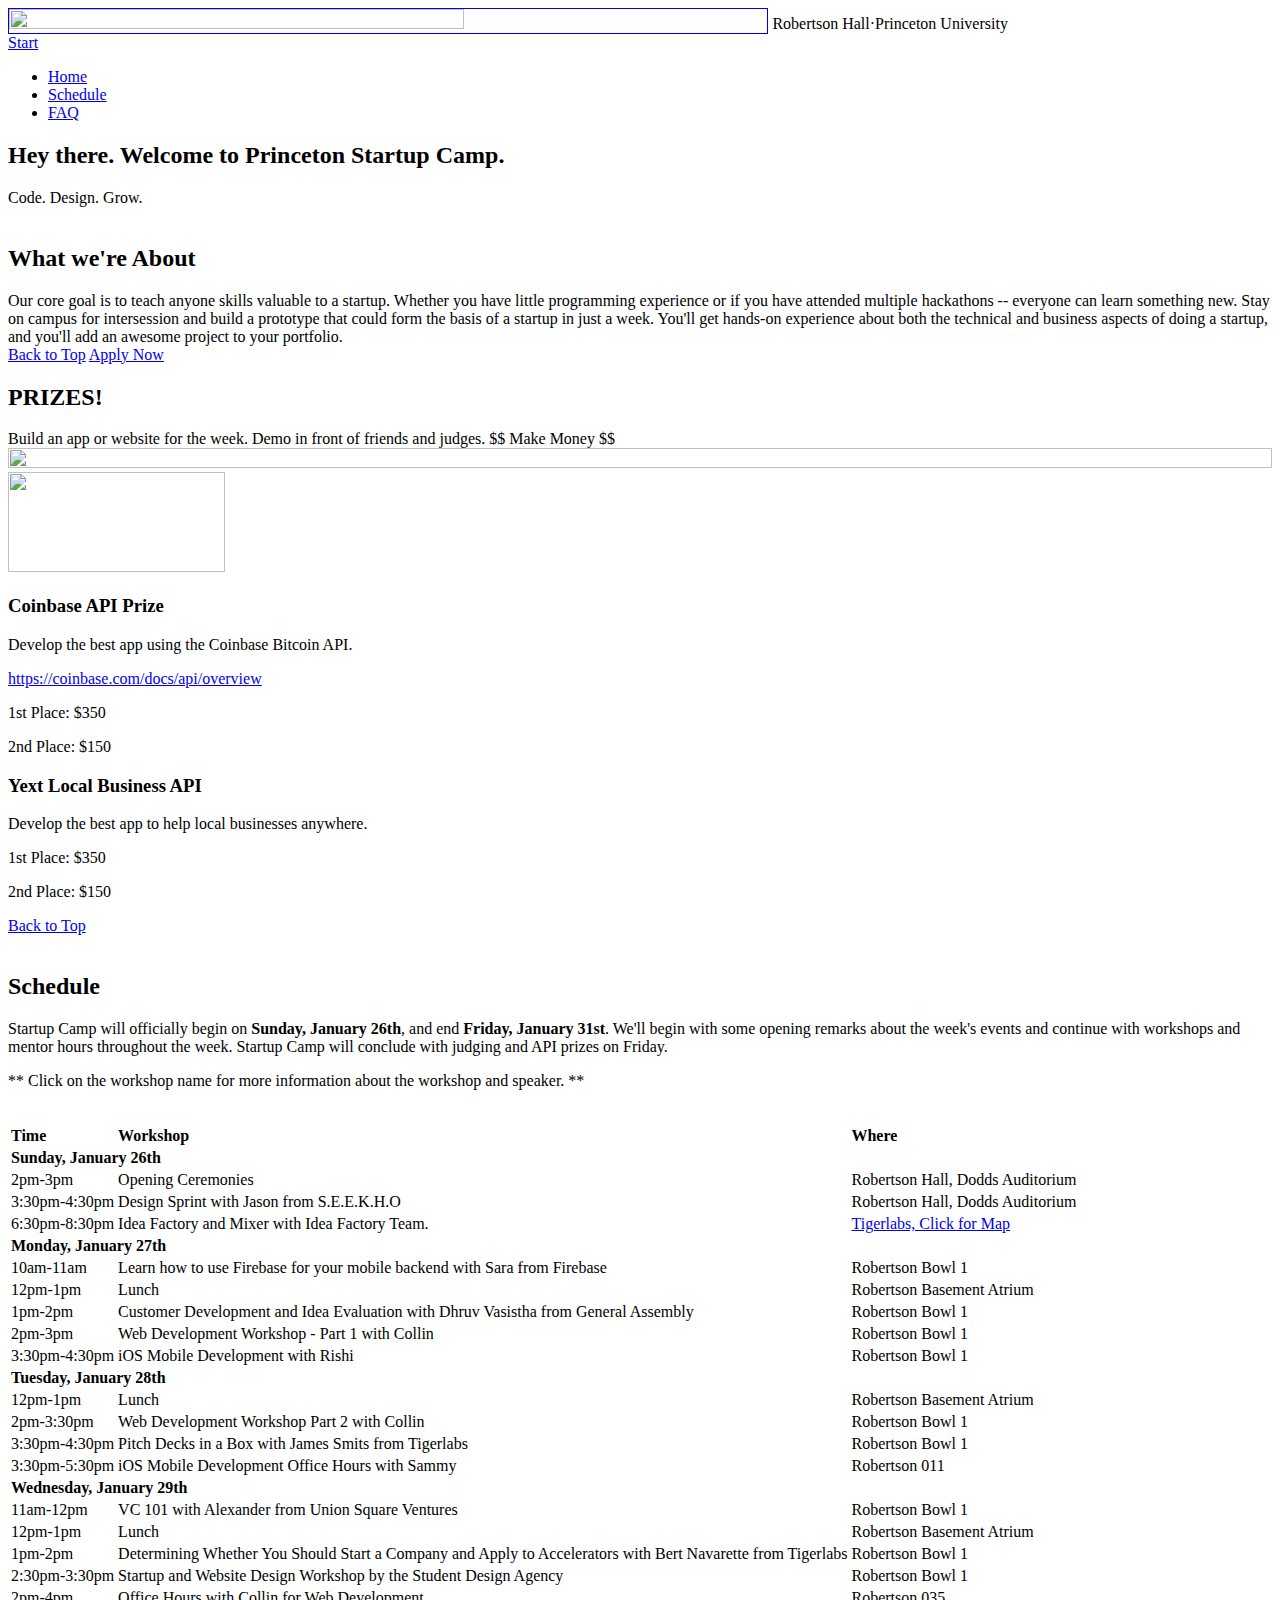
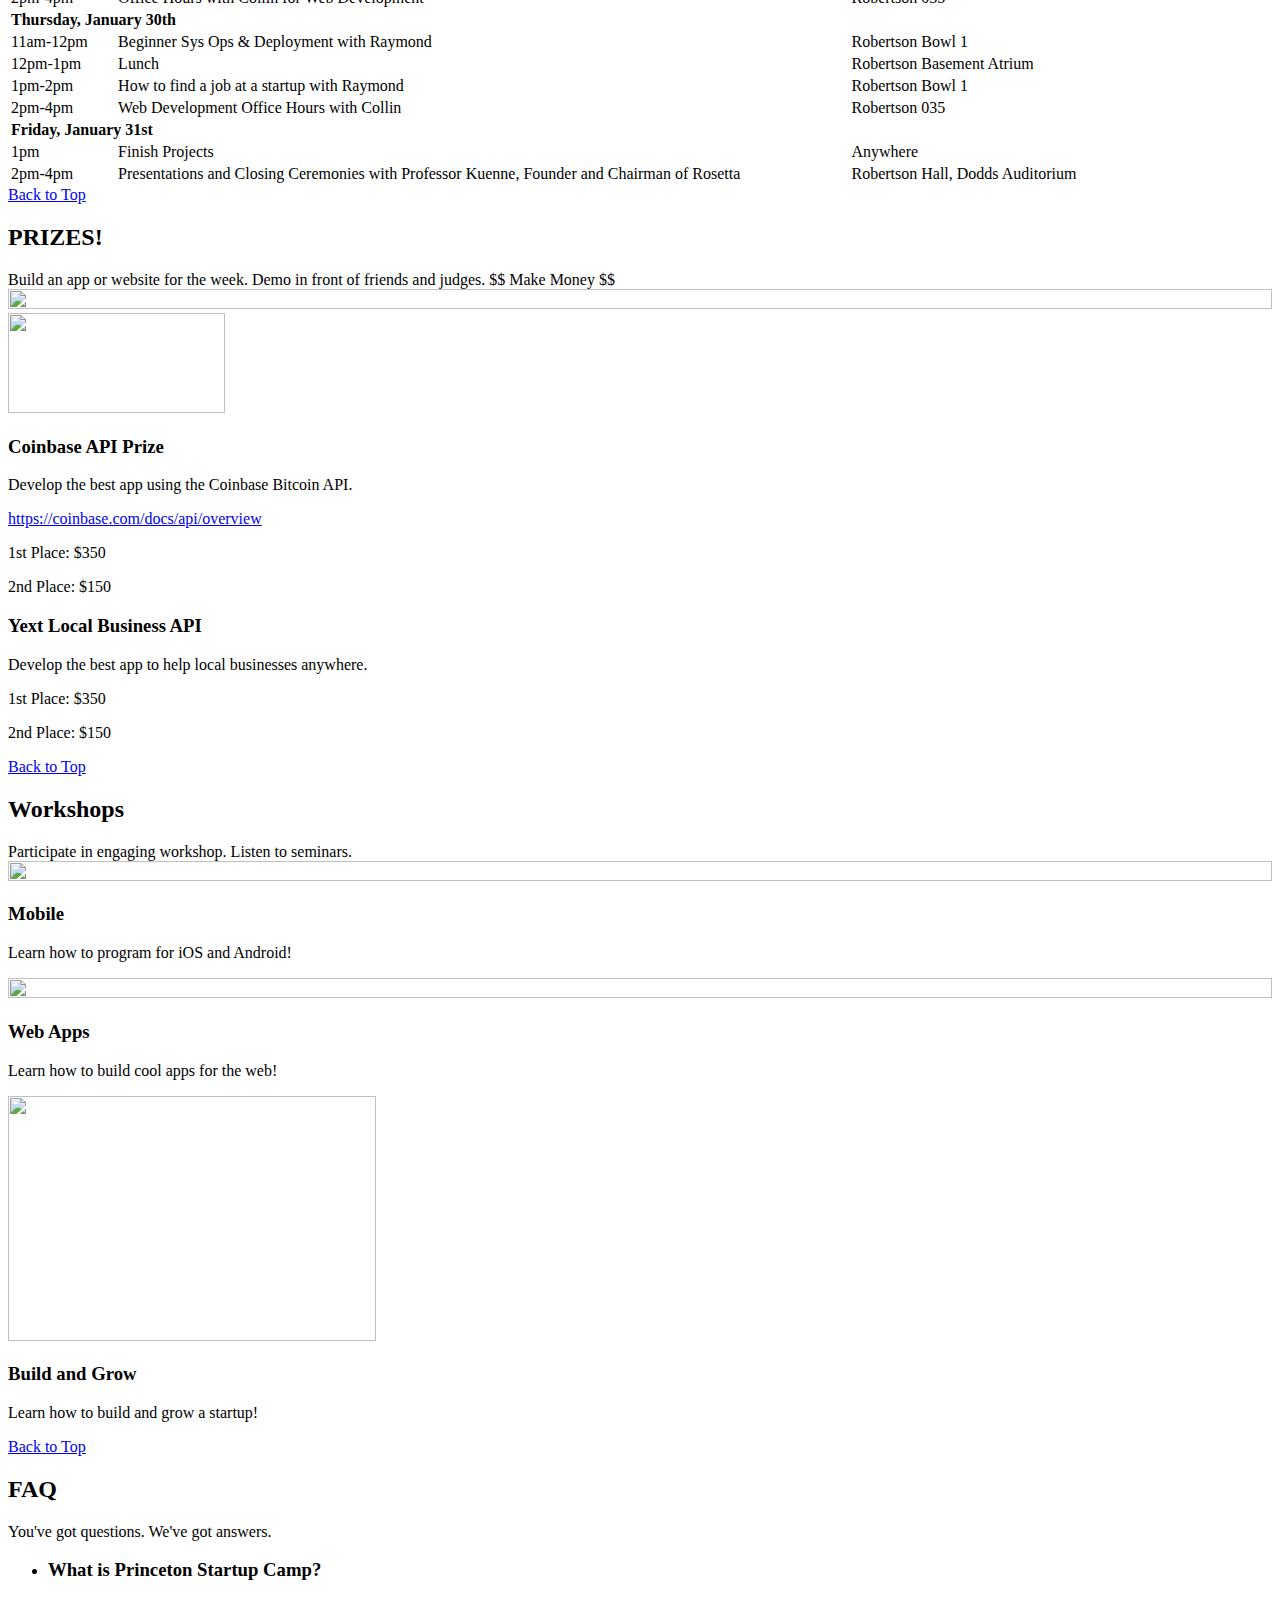
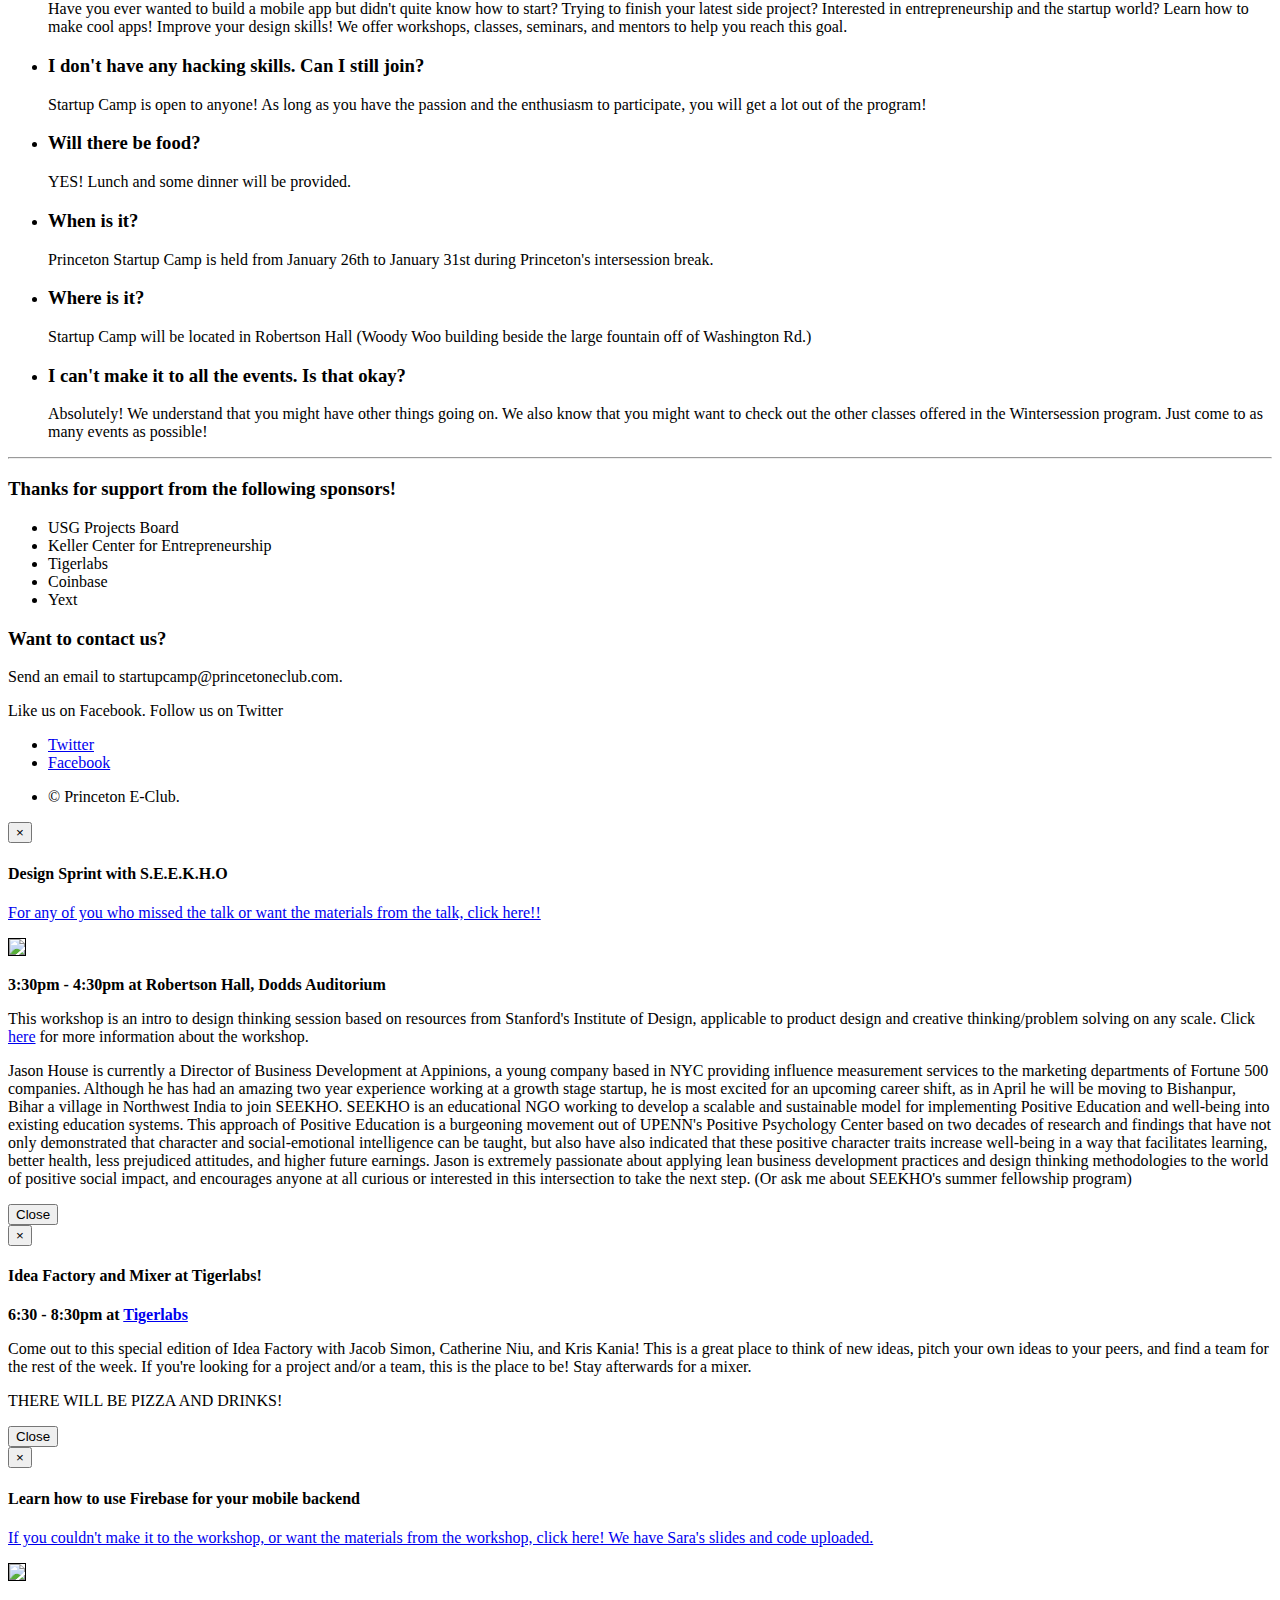
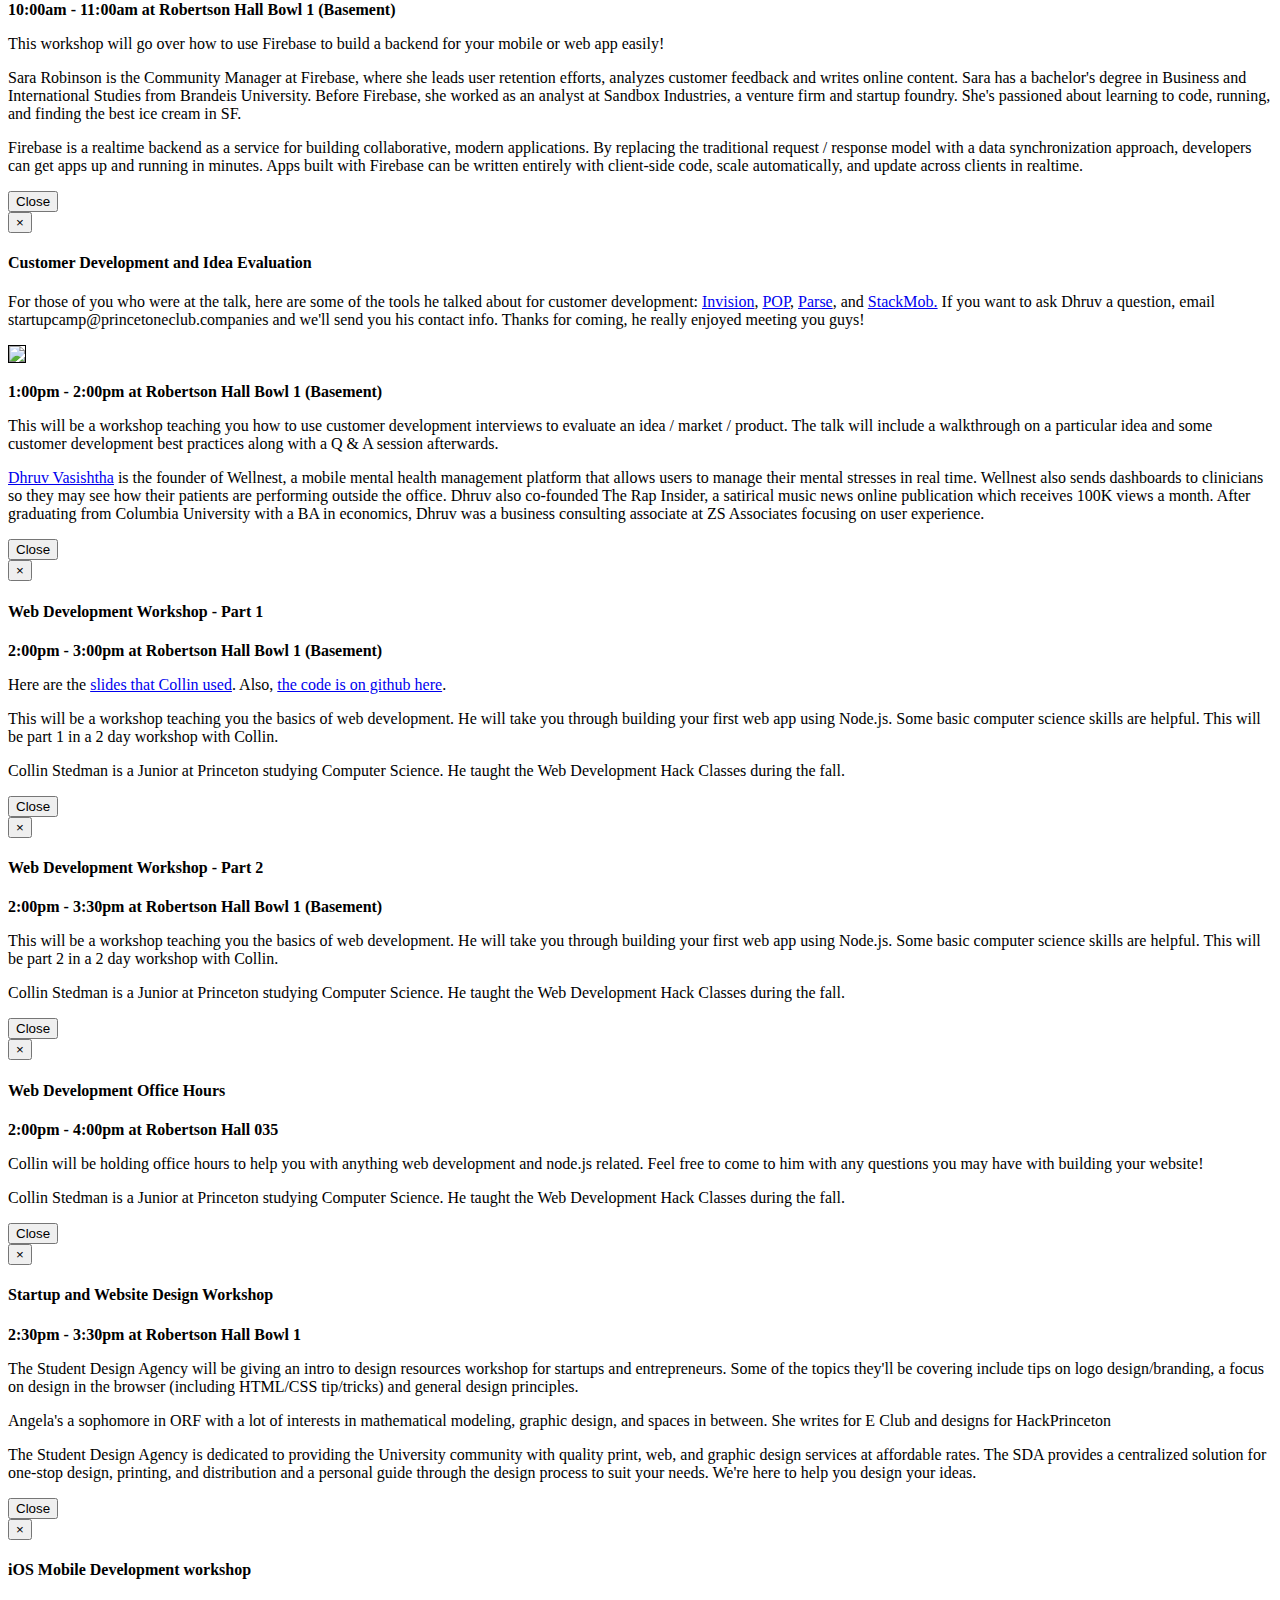
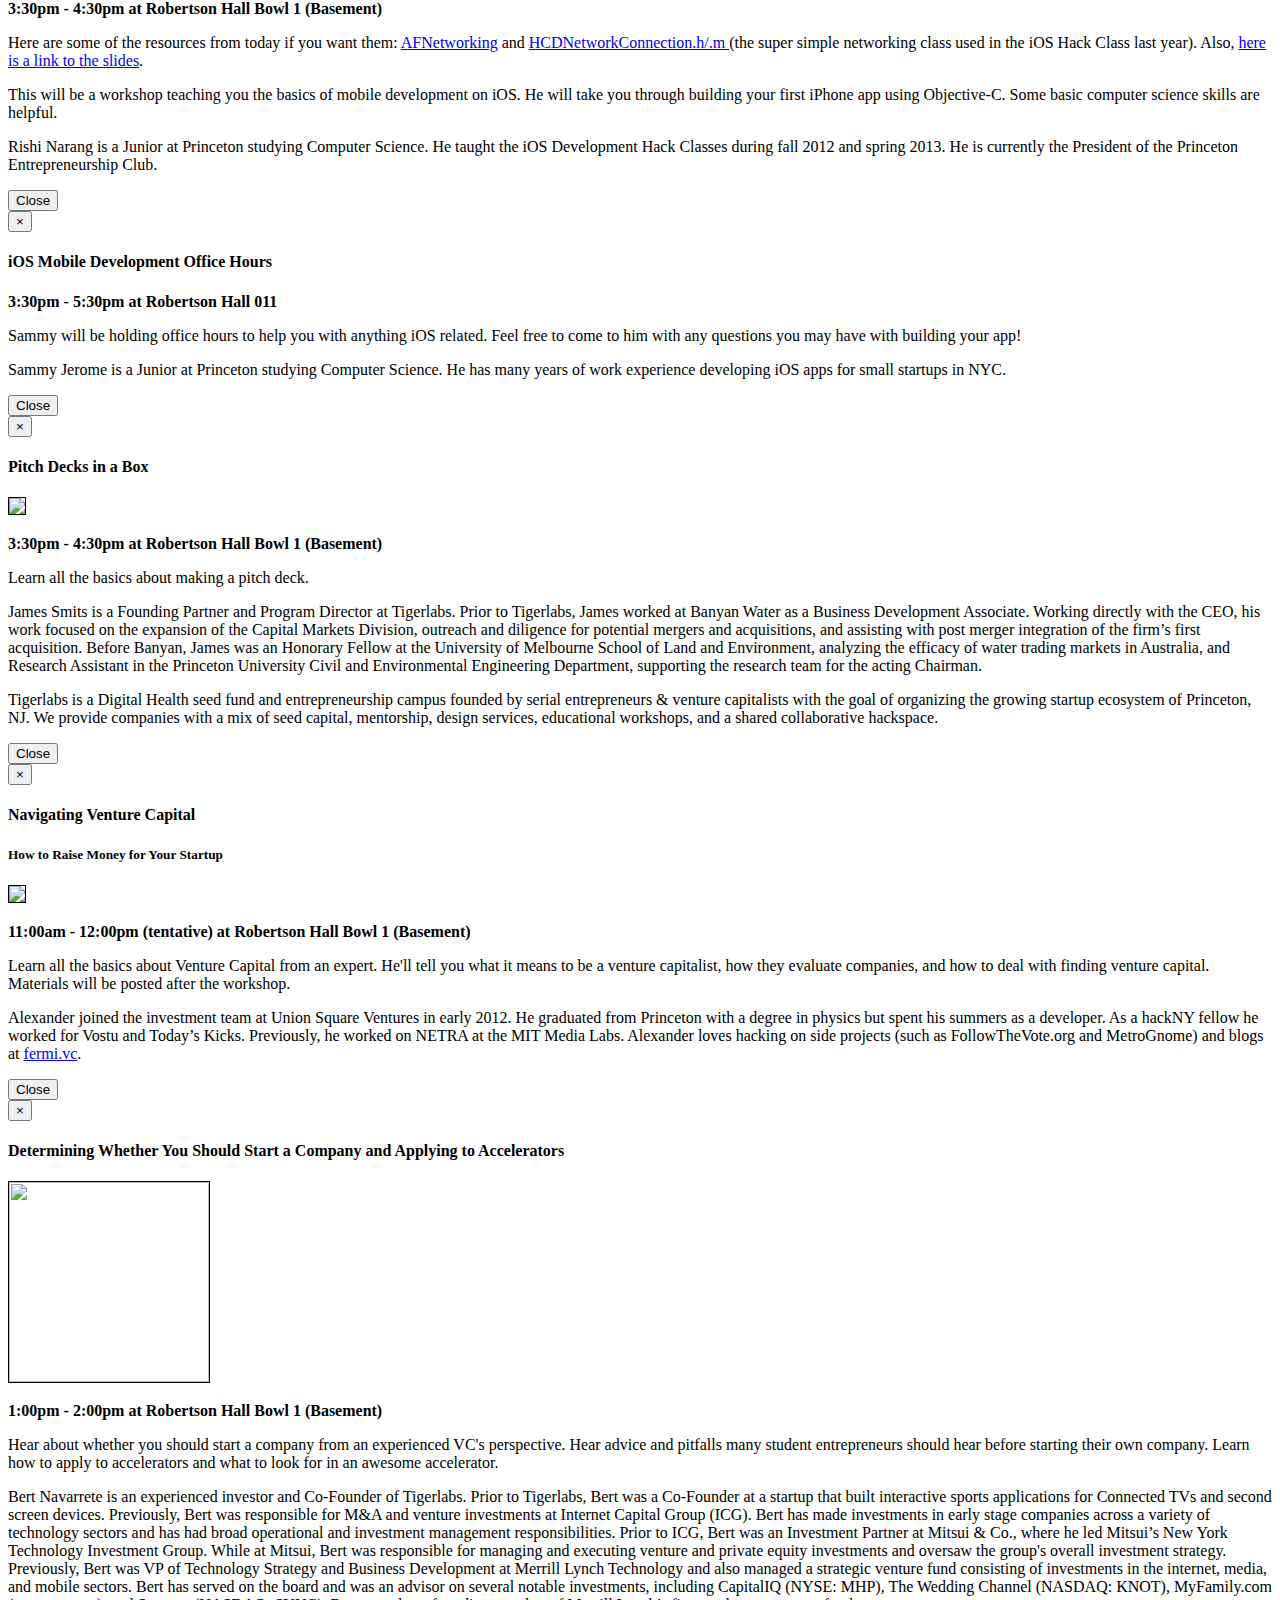
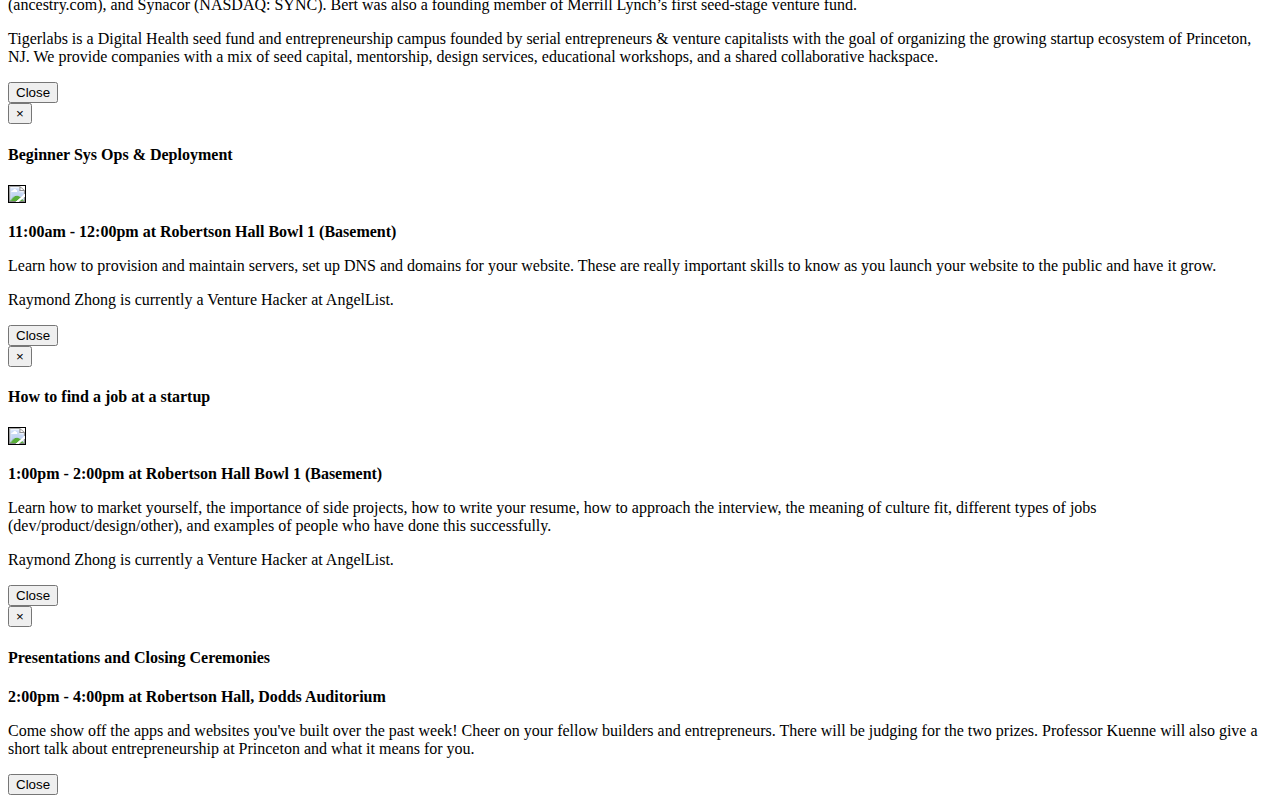
==== public/index.html @ bdaf49c5 "Ugh grammar" ====
<!DOCTYPE HTML>

<html>
<head>
	<title>Princeton Startup Camp</title>
	<meta http-equiv="content-type" content="text/html; charset=utf-8" />
	<meta name="description" content="" />
	<meta name="keywords" content="" />
	<link href="http://fonts.googleapis.com/css?family=Source+Sans+Pro:300,400,600" rel="stylesheet" type="text/css" />
	<!--[if lte IE 8]><script src="js/html5shiv.js"></script><![endif]-->
	<script src="js/jquery.min.js"></script>
	<script src="js/jquery.dropotron.min.js"></script>
	<script src="js/skel.min.js"></script>
	<script src="js/skel-panels.min.js"></script>
	<script src="js/init.js"></script>
  <!-- Include all compiled plugins (below), or include individual files as needed -->
  <script src="js/bootstrap.js"></script>
  <link href="css/bootstrap.css" rel="stylesheet">
  <noscript>
    <link rel="stylesheet" href="css/skel-noscript.css" />
    <link rel="stylesheet" href="css/style.css" />
    <link rel="stylesheet" href="css/style-desktop.css" />
    <link rel="stylesheet" href="css/style-noscript.css" />
  </noscript>
  <!--[if lte IE 8]><link rel="stylesheet" href="css/ie8.css" /><![endif]-->
</head>
<body class="homepage">

	<!-- Header -->
	<div id="header">

		<!-- Inner -->
		<div class="inner">
			<header>
				<a href="#" id="logo"><img border=1px src="images/StartUpCamp.png" width="60%" height="60%" /></a>

				<span class="byline">Robertson Hall·Princeton University</span>	
			</header>
			<footer>
				<a href="#banner" class="button circled scrolly">Start</a>
			</footer>
		</div>

		<!-- Nav -->
		<nav id="nav">
			<ul>
				<li><a href="index.html">Home</a></li>
				<li><a href="#schedule">Schedule</a></li>
				<li><a href="#footer">FAQ</a></li>
			</ul>
		</nav>

	</div>

	<!-- Banner -->
	<div id="banner">
		<h2>Hey there. Welcome to <strong>Princeton Startup Camp</strong>.</h2>
		<span class="byline">
			Code. Design. Grow.
		</span>
	</div>

	<!-- Main -->
	<div class="wrapper style2">

		<article id="main" class="container special">

			<header>
				<img src="" alt="" />
				<h2>What we're About</h2>
				<span class="byline">
					Our core goal is to teach anyone skills valuable to a startup. Whether you have little programming experience or if you have attended multiple hackathons -- everyone can learn something new.

          Stay on campus for intersession and build a prototype that could form the basis of a startup in just a week. You'll get hands-on experience about both the technical and business aspects of doing a startup, and you'll add an awesome project to your portfolio.

        </span>
      </header>
      <footer>
        <a href="#header" class="button circled scrolly">Back to Top</a>
        <a href="https://www.jotform.com/form/33405153556148" target="_blank" class="button">Apply Now</a>
      </footer>
    </article>

  </div>

  <!-- Prizes -->
  <div class="wrapper style1">

    <section id="features" class="container special">
      <header>
        <h2>PRIZES!</h2>
        <span class="byline">Build an app or website for the week. Demo in front of friends and judges. $$ Make Money $$</span>
      </header>
      <div class="row">
        <div class="special col-md-3 col-md-offset-2">
          <img class="image featured" src="images/coinbase.png" width="100%" height="66%" />
        </div>
        <div class="special col-md-3 col-md-offset-2">
          <img class="image featured" src="images/yext.png" width="217px" height="100px" />
        </div>
      </div>
      <div class="row">
        <div class="special col-md-3 col-md-offset-2">
          <h3>Coinbase API Prize</h3>
          <p>Develop the best app using the Coinbase Bitcoin API.</p>  
          <p> <a href="https://coinbase.com/docs/api/overview">https://coinbase.com/docs/api/overview</a></p>
          <p>1st Place: $350</p>
          <p>2nd Place: $150</p>
        </div>
        <div class="special col-md-4 col-md-offset-2">
          <h3>Yext Local Business API</h3>
          <p>
            Develop the best app to help local businesses anywhere.
          </p>  
          <p>1st Place: $350</p>
          <p>2nd Place: $150</p>
        </div>

      </div>
      <footer>
        <a href="#header" class="button circled scrolly">Back to Top</a>
      </footer>
    </section>

  </div>

  <!-- Schedule --> 
  <div class="wrapper style2">

    <article id="schedule" class="container special">

     <header>
       <br>
       <h2>Schedule</h2>


       <div class="unit-content schedule">
         <p>
          Startup Camp will officially begin on <b> Sunday,
          January 26th</b>, and end <b> Friday, January
          31st</b>. We'll begin with some opening remarks about the week's
          events and continue with workshops and mentor hours throughout the week.
          Startup Camp will conclude with judging and API prizes on Friday. 
        </p>
        <p>
          ** Click on the workshop name for more information about the workshop and speaker. **
        </p>
      </div>

    </header>
    <br>
    <table class="schedule">
      <tbody>
        <tr>
          <td><b>Time</b></td>
          <td><b>Workshop</b></td>
          <td><b>Where</b></td>
        </tr>
        <tr class="day">
          <td colspan="3"><strong>Sunday, January 26th</strong></td>
        </tr>
        <tr>
          <td>2pm-3pm</td>
          <td>Opening Ceremonies</td>
          <td>Robertson Hall, Dodds Auditorium</td>
        </tr>
        <tr data-toggle="modal" data-target="#seekhoModal">
          <td>3:30pm-4:30pm</td>
          <td><a>Design Sprint with Jason from S.E.E.K.H.O</a></td>
          <td>Robertson Hall, Dodds Auditorium</td>
        </tr>
        <tr >
          <td data-toggle="modal" data-target="#ifModal">6:30pm-8:30pm</td>
          <td data-toggle="modal" data-target="#ifModal"><a>Idea Factory and Mixer with Idea Factory Team.</a></td>
          <td><a href="https://goo.gl/maps/OBkcq" >Tigerlabs, Click for Map</a></td>
        </tr>
        <tr class="day">
          <td colspan="3"><strong>Monday, January 27th</strong></td>
        </tr>
        <tr data-toggle="modal" data-target="#saraModal">
          <td>10am-11am</td>
          <td><a>Learn how to use Firebase for your mobile backend with Sara from Firebase</a></td>
          <td>Robertson Bowl 1</td>
        </tr>
        <tr>
          <td>12pm-1pm</td>
          <td>Lunch</td>
          <td>Robertson Basement Atrium</td>
        </tr>
        <tr data-toggle="modal" data-target="#dhruvModal">
          <td>1pm-2pm</td>
          <td><a>Customer Development and Idea Evaluation with Dhruv Vasistha from General Assembly</a></td>
          <td>Robertson Bowl 1</td>
        </tr>
        <tr data-toggle="modal" data-target="#collinModal1">
          <td>2pm-3pm</td>
          <td><a>Web Development Workshop - Part 1 with Collin</a></td>
          <td>Robertson Bowl 1</td>
        </tr>
        <tr data-toggle="modal" data-target="#rishiModal">
          <td>3:30pm-4:30pm</td>
          <td><a>iOS Mobile Development with Rishi</a></td>
          <td>Robertson Bowl 1</td>
        </tr>             
        <tr class="day">
          <td colspan="3"><strong>Tuesday, January 28th</strong></td>
        </tr>
        <tr>
          <td>12pm-1pm</td>
          <td>Lunch</td>
          <td>Robertson Basement Atrium</td>
        </tr>
        <tr data-toggle="modal" data-target="#collinModal2">
          <td>2pm-3:30pm</td>
          <td><a>Web Development Workshop Part 2 with Collin</a></td>
          <td>Robertson Bowl 1</td>
        </tr>
        <tr data-toggle="modal" data-target="#jamesModal">
          <td>3:30pm-4:30pm	</td>
          <td><a>Pitch Decks in a Box with James Smits from Tigerlabs</a></td>
          <td>Robertson Bowl 1</td>
        </tr>          
        <tr data-toggle="modal" data-target="#sammyModal">
          <td>3:30pm-5:30pm</td>
          <td><a>iOS Mobile Development Office Hours with Sammy</a></td>
          <td>Robertson 011</td>
        </tr>  
        <tr class="day">
          <td colspan="3"><strong>Wednesday, January 29th</strong></td>
        </tr>
        <tr data-toggle="modal" data-target="#alexModal">
          <td>11am-12pm</td>
          <td><a>VC 101 with Alexander from Union Square Ventures</a></td>
          <td>Robertson Bowl 1</td>
        </tr>
        <tr>
          <td>12pm-1pm</td>
          <td>Lunch</td>
          <td>Robertson Basement Atrium</td>
        </tr>
        <tr data-toggle="modal" data-target="#bertModal">
          <td>1pm-2pm</td>
          <td><a>Determining Whether You Should Start a Company and Apply to Accelerators with Bert Navarette from Tigerlabs</a></td>
          <td>Robertson Bowl 1</td>
        </tr>
        <tr data-toggle="modal" data-target="#designModal">
          <td>2:30pm-3:30pm </td>
          <td><a>Startup and Website Design Workshop by the Student Design Agency</a></td>
          <td>Robertson Bowl 1</td>
        </tr>    
        <tr data-toggle="modal" data-target="#collinModalOR">
          <td>2pm-4pm	</td>
          <td><a>Office Hours with Collin for Web Development</a></td>
          <td>Robertson 035</td>
        </tr>

        <tr class="day">
          <td colspan="3"><strong>Thursday, January 30th</strong></td>
        </tr>
        <tr data-toggle="modal" data-target="#raymondModal1">
          <td>11am-12pm</td>
          <td><a>Beginner Sys Ops & Deployment with Raymond</a></td>
          <td>Robertson Bowl 1</td>
        </tr>
        <tr>
          <td>12pm-1pm</td>
          <td>Lunch</td>
          <td>Robertson Basement Atrium</td>
        </tr>
        <tr data-toggle="modal" data-target="#raymondModal2">
          <td>1pm-2pm</td>
          <td><a>How to find a job at a startup with Raymond</a></td>
          <td>Robertson Bowl 1</td>
        </tr>
        <tr data-toggle="modal" data-target="#collinModalOR">
          <td>2pm-4pm</td>
          <td><a>Web Development Office Hours with Collin</a></td>
          <td>Robertson 035</td>
        </tr> 
        <tr class="day">
          <td colspan="3"><strong>Friday, January 31st</strong></td>
        </tr>
        <tr>
          <td>1pm</td>
          <td>Finish Projects</td>
          <td>Anywhere</td>
        </tr>
        <tr data-toggle="modal" data-target="#closing">
          <td>2pm-4pm</td>
          <td><a>Presentations and Closing Ceremonies with Professor Kuenne, Founder and Chairman of Rosetta</a></td>
          <td>Robertson Hall, Dodds Auditorium</td>
        </tr>   
      </tbody>
    </table>

    <footer>
      <a href="#header" class="button circled scrolly">Back to Top</a>
    </footer>

  </article>

</div>

<!-- Prizes -->
<div class="wrapper style1">

  <section id="features" class="container special">
    <header>
      <h2>PRIZES!</h2>
      <span class="byline">Build an app or website for the week. Demo in front of friends and judges. $$ Make Money $$</span>
    </header>
    <div class="row">
      <div class="special col-md-3 col-md-offset-2">
        <img class="image featured" src="images/coinbase.png" width="100%" height="66%" />
      </div>
      <div class="special col-md-3 col-md-offset-2">
        <img class="image featured" src="images/yext.png" width="217px" height="100px" />
      </div>
    </div>
    <div class="row">
      <div class="special col-md-3 col-md-offset-2">
        <h3>Coinbase API Prize</h3>
        <p>Develop the best app using the Coinbase Bitcoin API.</p>  
        <p> <a href="https://coinbase.com/docs/api/overview">https://coinbase.com/docs/api/overview</a></p>
        <p>1st Place: $350</p>
        <p>2nd Place: $150</p>
      </div>
      <div class="special col-md-4 col-md-offset-2">
        <h3>Yext Local Business API</h3>
        <p>
          Develop the best app to help local businesses anywhere.
        </p>  
        <p>1st Place: $350</p>
        <p>2nd Place: $150</p>
      </div>

    </div>
    <footer>
      <a href="#header" class="button circled scrolly">Back to Top</a>
    </footer>
  </section>

</div>


<!-- Features -->
<div class="wrapper style1">

  <section id="features" class="container special">
   <header>
    <h2>Workshops</h2>
    <span class="byline">Participate in engaging workshop.  Listen to seminars.</span>
  </header>
  <div class="row">
    <article class="4u special">
     <img class="image featured" src="images/phone.jpg" width="100%" height="100%" />
     <header>
      <h3>Mobile</h3>
    </header>
    <p>
      Learn how to program for iOS and Android!
    </p>
  </article>
  <article class="4u special">
   <img class="image featured" src="images/app.jpg" width="100%" height="100%" />
   <header>
    <h3>Web Apps</h3>
  </header>
  <p>
    Learn how to build cool apps for the web!
  </p>
</article>
<article class="4u special">
 <img class="image featured" src="images/grow-md.png" width="368px" height="245px" />
 <header>
  <h3>Build and Grow</h3>
</header>
<p>
  Learn how to build and grow a startup!
</p>
</article>
</div>
<footer>
  <a href="#header" class="button circled scrolly">Back to Top</a>
</footer>
</section>


</div>

<!-- Footer -->
<div id="footer">
  <div class="container">
   <header>
    <h2>FAQ</h2>
    <span class="byline">You've got questions. We've got answers.</span>
  </header>
  <div class="row">
    <section class="6u">
     <ul class="divided">
      <li>
       <header><h3>What is Princeton Startup Camp?</h3></header>
       <article>
        Have you ever wanted to build a mobile app but didn't quite know how to start? Trying to finish your latest side project? Interested in entrepreneurship and the startup world? Learn how to make cool apps! Improve your design skills! We offer workshops, classes, seminars, and mentors to help you reach this goal.
      </article>
    </li>
    <li>
     <header><h3>I don't have any hacking skills. Can I still join?</h3></header>
     <article>
      Startup Camp is open to anyone!  As long as you have the passion and the enthusiasm to participate, you will get a lot out of the program!
    </article>
  </li>
  <li>
   <header><h3>Will there be food?</h3></header>
   <article>
    YES! Lunch and some dinner will be provided.
  </article>
</li>
</ul>
</section>

<section class="6u">
 <ul class="divided">
  <li>
   <header>
    <h3>When is it?</h3>
  </header>
  <article>
    Princeton Startup Camp is held from January 26th to January 31st during Princeton's intersession break. 
  </article>
</li>
<li>
 <header>
  <h3>Where is it?</h3>
</header>
<article>
  Startup Camp will be located in Robertson Hall (Woody Woo building beside the large fountain off of Washington Rd.)
</article>
</li>
<li>
 <header>
  <h3>I can't make it to all the events. Is that okay?</h3>
</header>
<article>
  Absolutely! We understand that you might have other things going on. We also know that you might want to check out the other classes offered in the Wintersession program.  Just come to as many events as possible!
</article>
</li>

</ul>
</section>

</div>
<hr />
<div class="row">
  <div class="12u">

   <section class="contact">
    <header>
     <h3> Thanks for support from the following sponsors! </h3>
   </header>
   <ul>
    <li> USG Projects Board </li>
    <li> Keller Center for Entrepreneurship </li>
    <li> Tigerlabs </li>
    <li> Coinbase </li>
    <li> Yext </li>
  </ul>	

</section>
<!-- Contact -->
<section class="contact">
  <header>
   <h3>Want to contact us?</h3>
 </header>
 <p>Send an email to startupcamp@princetoneclub.com.</p>
 <p>Like us on Facebook.  Follow us on Twitter</p>
 <ul class="icons">
   <li><a href="https://twitter.com/ptonstartupcamp" class="fa fa-twitter solo"><span>Twitter</span></a></li>
   <li><a href="https://www.facebook.com/ptonstartupcamp" class="fa fa-facebook solo"><span>Facebook</span></a></li>
 </ul>
</section>

<!-- Copyright -->
<div class="copyright">
  <ul class="menu">
   <li>&copy; Princeton E-Club.</li>

 </ul>
</div>

</div>

</div>
</div>
</div>

</body>

<!-- Modal -->
<div class="modal fade" id="seekhoModal" tabindex="-1" role="dialog" aria-labelledby="myModalLabel" aria-hidden="true">
  <div class="modal-dialog">
    <div class="modal-content">
      <div class="modal-header">
        <button type="button" class="close" data-dismiss="modal" aria-hidden="true">&times;</button>
        <h4 class="modal-title" id="myModalLabel">Design Sprint with S.E.E.K.H.O</h4>
      </div>
      <div class="modal-body">
        <p> 
          <a href="https://drive.google.com/a/princeton.edu/file/d/0B-d9PljjDiB4TUVYdFVhdkQ0eWZyTVQ1eHZFcGxKRlJmcXNz/edit?usp=sharing">For any of you who missed the talk or want the materials from the talk, click here!! </a>
        </p>
        <img border=1px src="images/jasonImage.jpg" />

        <p></p>

        <p> <b> 3:30pm - 4:30pm at Robertson Hall, Dodds Auditorium </a></b></p>

        <p>
          This workshop is an intro to design thinking session based on resources from Stanford's Institute of Design, applicable to product design and creative thinking/problem solving on any scale. Click <a href="https://dschool.stanford.edu/sandbox/groups/designresources/wiki/4dbb2/attachments/d5c91/Wallet%20Facilitators%20Guide2012.pdf?sessionID=aae7ec87fea2fd7a52d58cf45fa0a4ac6dafc3eb">here</a> for more information about the workshop.
        </p>

        <p>
          Jason House is currently a Director of Business Development at Appinions, a young company based in NYC providing influence measurement services to the marketing departments of Fortune 500 companies. Although he has had an amazing two year experience working at a growth stage startup, he is most excited for an upcoming career shift, as in April he will be moving to Bishanpur, Bihar a village in Northwest India to join SEEKHO. SEEKHO is an educational NGO working to develop a scalable and sustainable model for implementing Positive Education and well-being into existing education systems. This approach of Positive Education is a burgeoning movement out of UPENN's Positive Psychology Center based on two decades of research and findings that have not only demonstrated that character and social-emotional intelligence can be taught, but also have also indicated that these positive character traits increase well-being in a way that facilitates learning, better health, less prejudiced attitudes, and higher future earnings. Jason is extremely passionate about applying lean business development practices and design thinking methodologies to the world of positive social impact, and encourages anyone at all curious or interested in this intersection to take the next step. (Or ask me about SEEKHO's summer fellowship program)
        </p>

      </div>
      <div class="modal-footer">
        <button type="button" class="btn btn-default" data-dismiss="modal">Close</button>
      </div>
    </div><!-- /.modal-content -->
  </div><!-- /.modal-dialog -->
</div><!-- /.modal -->

<!-- Modal -->
<div class="modal fade" id="ifModal" tabindex="-1" role="dialog" aria-labelledby="myModalLabel" aria-hidden="true">
  <div class="modal-dialog">
    <div class="modal-content">
      <div class="modal-header">
        <button type="button" class="close" data-dismiss="modal" aria-hidden="true">&times;</button>
        <h4 class="modal-title" id="myModalLabel">Idea Factory and Mixer at Tigerlabs!</h4>
      </div>
      <div class="modal-body">
        <p><b> 6:30 - 8:30pm at <a href="https://goo.gl/maps/OBkcq"> Tigerlabs </a></b></p>
        <p>
          Come out to this special edition of Idea Factory with Jacob Simon, Catherine Niu, and Kris Kania! This is a great place to think of new ideas, pitch your own ideas to your peers, and find a team for the rest of the week. If you're looking for a project and/or a team, this is the place to be! Stay afterwards for a mixer.  
        </p>
        <p>
          THERE WILL BE PIZZA AND DRINKS!
        </p>


      </div>


      <div class="modal-footer">
        <button type="button" class="btn btn-default" data-dismiss="modal">Close</button>
      </div>
    </div><!-- /.modal-content -->
  </div><!-- /.modal-dialog -->
</div><!-- /.modal -->

<!-- Modal -->
<div class="modal fade" id="saraModal" tabindex="-1" role="dialog" aria-labelledby="myModalLabel" aria-hidden="true">
  <div class="modal-dialog">
    <div class="modal-content">
      <div class="modal-header">
        <button type="button" class="close" data-dismiss="modal" aria-hidden="true">&times;</button>
        <h4 class="modal-title" id="myModalLabel">Learn how to use Firebase for your mobile backend</h4>
      </div>
      <div class="modal-body">
        <p> 
          <a href="https://drive.google.com/a/princeton.edu/folderview?id=0B-d9PljjDiB4dEZmZ1hIaXo0QjQ&usp=sharing">If you couldn't make it to the workshop, or want the materials from the workshop, click here! We have Sara's slides and code uploaded. </a>
        </p>
        <img border=1px src="images/sarahImage.jpg" />
        <p></p>

        <p> <b> 10:00am - 11:00am at Robertson Hall Bowl 1 (Basement) </a></b></p>

        <p>
          This workshop will go over how to use Firebase to build a backend for your mobile or web app easily!
        </p>

        <p>
          Sara Robinson is the Community Manager at Firebase, where she leads user retention efforts, analyzes customer feedback and writes online content. Sara has a bachelor's degree in Business and International Studies from Brandeis University. Before Firebase, she worked as an analyst at Sandbox Industries, a venture firm and startup foundry. She's passioned about learning to code, running, and finding the best ice cream in SF. 
        </p>

        <p>
          Firebase is a realtime backend as a service for building collaborative, modern applications. By replacing the traditional request / response model with a data synchronization approach, developers can get apps up and running in minutes. Apps built with Firebase can be written entirely with client-side code, scale automatically, and update across clients in realtime. 
        </p>
      </div>
      <div class="modal-footer">
        <button type="button" class="btn btn-default" data-dismiss="modal">Close</button>
      </div>
    </div><!-- /.modal-content -->
  </div><!-- /.modal-dialog -->
</div><!-- /.modal -->

<!-- Modal -->
<div class="modal fade" id="dhruvModal" tabindex="-1" role="dialog" aria-labelledby="myModalLabel" aria-hidden="true">
  <div class="modal-dialog">
    <div class="modal-content">
      <div class="modal-header">
        <button type="button" class="close" data-dismiss="modal" aria-hidden="true">&times;</button>
        <h4 class="modal-title" id="myModalLabel">Customer Development and Idea Evaluation</h4>
      </div>
      <div class="modal-body">
        <p>
          For those of you who were at the talk, here are some of the tools he talked about for customer development: <a href="http://www.invisionapp.com/">Invision</a>, <a href="https://popapp.in/">POP</a>, <a href="https://parse.com/">Parse</a>, and <a href="https://www.stackmob.com/">StackMob.</a> If you want to ask Dhruv a question, email startupcamp@princetoneclub.companies and we'll send you his contact info. Thanks for coming, he really enjoyed meeting you guys! 
        </p>
        <img border=1px src="images/dhruvImage.jpg" />
        <p></p>
        <p> <b> 1:00pm - 2:00pm at Robertson Hall Bowl 1 (Basement) </a></b></p>

        <p>
          This will be a workshop teaching you how to use customer development interviews to evaluate an idea / market / product. The talk will include a walkthrough on a particular idea and some customer development best practices along with a Q & A session afterwards. 
        </p>
        <p>
          <a href="https://generalassemb.ly/instructors/dhruv-vasishtha/1986">Dhruv Vasishtha</a> is the founder of Wellnest, a mobile mental health management platform that allows users to manage their mental stresses in real time. Wellnest also sends dashboards to clinicians so they may see how their patients are performing outside the office. Dhruv also co-founded The Rap Insider, a satirical music news online publication which receives 100K views a month. After graduating from Columbia University with a BA in economics, Dhruv was a business consulting associate at ZS Associates focusing on user experience.
        </p>
      </div>
      <div class="modal-footer">
        <button type="button" class="btn btn-default" data-dismiss="modal">Close</button>
      </div>
    </div><!-- /.modal-content -->
  </div><!-- /.modal-dialog -->
</div><!-- /.modal -->

<!-- Modal -->
<div class="modal fade" id="collinModal1" tabindex="-1" role="dialog" aria-labelledby="myModalLabel" aria-hidden="true">
  <div class="modal-dialog">
    <div class="modal-content">
      <div class="modal-header">
        <button type="button" class="close" data-dismiss="modal" aria-hidden="true">&times;</button>
        <h4 class="modal-title" id="myModalLabel">Web Development Workshop - Part 1</h4>
      </div>
      <div class="modal-body">
        <p> <b> 2:00pm - 3:00pm at Robertson Hall Bowl 1 (Basement) </a></b></p>

        <p>
          Here are the <a href="https://docs.google.com/presentation/d/193U88Z1t9z0UODz-zdxWnBxofFwwjK2cNG4tdcYbt38/edit#slide=id.p">slides that Collin used</a>. Also, <a href="https://github.com/kronion/SpeedDemo">the code is on github here</a>. 
          <p>
            This will be a workshop teaching you the basics of web development. He will take you through building your first web app using Node.js. Some basic computer science skills are helpful. This will be part 1 in a 2 day workshop with Collin. 
          </p>
          <p>
            Collin Stedman is a Junior at Princeton studying Computer Science. He taught the Web Development Hack Classes during the fall.
          </p>
        </div>
        <div class="modal-footer">
          <button type="button" class="btn btn-default" data-dismiss="modal">Close</button>
        </div>
      </div><!-- /.modal-content -->
    </div><!-- /.modal-dialog -->
  </div><!-- /.modal -->

  <!-- Modal -->
  <div class="modal fade" id="collinModal2" tabindex="-1" role="dialog" aria-labelledby="myModalLabel" aria-hidden="true">
    <div class="modal-dialog">
      <div class="modal-content">
        <div class="modal-header">
          <button type="button" class="close" data-dismiss="modal" aria-hidden="true">&times;</button>
          <h4 class="modal-title" id="myModalLabel">Web Development Workshop - Part 2</h4>
        </div>
        <div class="modal-body">
          <p> <b> 2:00pm - 3:30pm at Robertson Hall Bowl 1 (Basement) </a></b></p>

          <p>
            This will be a workshop teaching you the basics of web development. He will take you through building your first web app using Node.js. Some basic computer science skills are helpful. This will be part 2 in a 2 day workshop with Collin. 
          </p>
          <p>
            Collin Stedman is a Junior at Princeton studying Computer Science. He taught the Web Development Hack Classes during the fall.
          </p>
        </div>
        <div class="modal-footer">
          <button type="button" class="btn btn-default" data-dismiss="modal">Close</button>
        </div>
      </div><!-- /.modal-content -->
    </div><!-- /.modal-dialog -->
  </div><!-- /.modal -->

  <!-- Modal -->
  <div class="modal fade" id="collinModalOR" tabindex="-1" role="dialog" aria-labelledby="myModalLabel" aria-hidden="true">
    <div class="modal-dialog">
      <div class="modal-content">
        <div class="modal-header">
          <button type="button" class="close" data-dismiss="modal" aria-hidden="true">&times;</button>
          <h4 class="modal-title" id="myModalLabel">Web Development Office Hours</h4>
        </div>
        <div class="modal-body">
          <p> <b> 2:00pm - 4:00pm at Robertson Hall 035 </a></b></p>

          <p>
            Collin will be holding office hours to help you with anything web development and node.js related. Feel free to come to him with any questions you may have with building your website! 
          </p>
          <p>
            Collin Stedman is a Junior at Princeton studying Computer Science. He taught the Web Development Hack Classes during the fall.
          </p>
        </div>
        <div class="modal-footer">
          <button type="button" class="btn btn-default" data-dismiss="modal">Close</button>
        </div>
      </div><!-- /.modal-content -->
    </div><!-- /.modal-dialog -->
  </div><!-- /.modal -->

  <!-- Modal -->
  <div class="modal fade" id="designModal" tabindex="-1" role="dialog" aria-labelledby="myModalLabel" aria-hidden="true">
    <div class="modal-dialog">
      <div class="modal-content">
        <div class="modal-header">
          <button type="button" class="close" data-dismiss="modal" aria-hidden="true">&times;</button>
          <h4 class="modal-title" id="myModalLabel">Startup and Website Design Workshop</h4>
        </div>
        <div class="modal-body">
          <p> <b> 2:30pm - 3:30pm at Robertson Hall Bowl 1 </a></b></p>

          <p>
            The Student Design Agency will be giving an intro to design resources workshop for startups and entrepreneurs. Some of the topics they'll be covering include tips on logo design/branding, a focus on design in the browser (including HTML/CSS tip/tricks) and general design principles. 
          </p>

          <p>
            Angela's a sophomore in ORF with a lot of interests in mathematical modeling, graphic design, and spaces in between. She writes for E Club and designs for HackPrinceton
          </p>
          <p>
            The Student Design Agency is dedicated to providing the University community with quality print, web, and graphic design services at affordable rates. The SDA provides a centralized solution for one-stop design, printing, and distribution and a personal guide through the design process to suit your needs. We're here to help you design your ideas.
          </p>
        </div>
        <div class="modal-footer">
          <button type="button" class="btn btn-default" data-dismiss="modal">Close</button>
        </div>
      </div><!-- /.modal-content -->
    </div><!-- /.modal-dialog -->
  </div><!-- /.modal -->

  <!-- Modal -->
  <div class="modal fade" id="rishiModal" tabindex="-1" role="dialog" aria-labelledby="myModalLabel" aria-hidden="true">
    <div class="modal-dialog">
      <div class="modal-content">
        <div class="modal-header">
          <button type="button" class="close" data-dismiss="modal" aria-hidden="true">&times;</button>
          <h4 class="modal-title" id="myModalLabel">iOS Mobile Development workshop</h4>
        </div>
        <div class="modal-body">
          <p> <b> 3:30pm - 4:30pm at Robertson Hall Bowl 1 (Basement) </a></b></p>

          <p> 
            Here are some of the resources from today if you want them: <a href="https://github.com/AFNetworking/AFNetworking">AFNetworking</a> and <a href="https://github.com/rnarang/Hack-Classes-S13/tree/master/HackClassDemos">HCDNetworkConnection.h/.m </a>(the super simple networking class used in the iOS Hack Class last year). Also, <a href="https://drive.google.com/a/princeton.edu/file/d/0B-d9PljjDiB4VFBaRlVHZl9YVWJfNnFzNV9QR3ZHY2JUelo0/edit?usp=sharing">here is a link to the slides</a>. 
          </p>
          <p>
            This will be a workshop teaching you the basics of mobile development on iOS. He will take you through building your first iPhone app using Objective-C. Some basic computer science skills are helpful. 
          </p>
          <p>
            Rishi Narang is a Junior at Princeton studying Computer Science. He taught the iOS Development Hack Classes during fall 2012 and spring 2013. He is currently the President of the Princeton Entrepreneurship Club.  
          </p>
        </div>
        <div class="modal-footer">
          <button type="button" class="btn btn-default" data-dismiss="modal">Close</button>
        </div>
      </div><!-- /.modal-content -->
    </div><!-- /.modal-dialog -->
  </div><!-- /.modal -->


  <!-- Modal -->
  <div class="modal fade" id="sammyModal" tabindex="-1" role="dialog" aria-labelledby="myModalLabel" aria-hidden="true">
    <div class="modal-dialog">
      <div class="modal-content">
        <div class="modal-header">
          <button type="button" class="close" data-dismiss="modal" aria-hidden="true">&times;</button>
          <h4 class="modal-title" id="myModalLabel">iOS Mobile Development Office Hours</h4>
        </div>
        <div class="modal-body">
          <p> <b> 3:30pm - 5:30pm at Robertson Hall 011 </a></b></p>

          <p>
            Sammy will be holding office hours to help you with anything iOS related. Feel free to come to him with any questions you may have with building your app!
          </p>
          <p>
            Sammy Jerome is a Junior at Princeton studying Computer Science. He has many years of work experience developing iOS apps for small startups in NYC.  
          </p>
        </div>
        <div class="modal-footer">
          <button type="button" class="btn btn-default" data-dismiss="modal">Close</button>
        </div>
      </div><!-- /.modal-content -->
    </div><!-- /.modal-dialog -->
  </div><!-- /.modal -->

  <!-- Modal -->
  <div class="modal fade" id="jamesModal" tabindex="-1" role="dialog" aria-labelledby="myModalLabel" aria-hidden="true">
    <div class="modal-dialog">
      <div class="modal-content">
        <div class="modal-header">
          <button type="button" class="close" data-dismiss="modal" aria-hidden="true">&times;</button>
          <h4 class="modal-title" id="myModalLabel">Pitch Decks in a Box</h4>
        </div>
        <div class="modal-body">
          <img border=1px src="images/jamesImage.jpg" />
          <p></p>
          <p> <b> 3:30pm - 4:30pm at Robertson Hall Bowl 1 (Basement) </a></b></p>
          <p>
            Learn all the basics about making a pitch deck. 
          </p>
          <p>
            James Smits is a Founding Partner and Program Director at Tigerlabs. Prior to Tigerlabs, James worked at Banyan Water as a Business Development Associate. Working directly with the CEO, his work focused on the expansion of the Capital Markets Division, outreach and diligence for potential mergers and acquisitions, and assisting with post merger integration of the firm’s first acquisition. Before Banyan, James was an Honorary Fellow at the University of Melbourne School of Land and Environment, analyzing the efficacy of water trading markets in Australia, and Research Assistant in the Princeton University Civil and Environmental Engineering Department, supporting the research team for the acting Chairman.
          </p>

          <p>
            Tigerlabs is a Digital Health seed fund and entrepreneurship campus founded by serial entrepreneurs & venture capitalists with the goal of organizing the growing startup ecosystem of Princeton, NJ. We provide companies with a mix of seed capital, mentorship, design services, educational workshops, and a shared collaborative hackspace.
          </p>
        </div>
        <div class="modal-footer">
          <button type="button" class="btn btn-default" data-dismiss="modal">Close</button>
        </div>
      </div><!-- /.modal-content -->
    </div><!-- /.modal-dialog -->
  </div><!-- /.modal -->

  <!-- Modal -->
  <div class="modal fade" id="alexModal" tabindex="-1" role="dialog" aria-labelledby="myModalLabel" aria-hidden="true">
    <div class="modal-dialog">
      <div class="modal-content">
        <div class="modal-header">
          <button type="button" class="close" data-dismiss="modal" aria-hidden="true">&times;</button>
          <h4 class="modal-title" id="myModalLabel">Navigating Venture Capital</h4>
        </div>
        <div class="modal-body">
          <h5> How to Raise Money for Your Startup </h5>
          <img border=1px src="images/alexImage.png" />
          <p></p>
          <p> <b> 11:00am - 12:00pm (tentative) at Robertson Hall Bowl 1 (Basement) </a></b></p>
          <p>
            Learn all the basics about Venture Capital from an expert. He'll tell you what it means to be a venture capitalist, how they evaluate companies, and how to deal with finding venture capital. Materials will be posted after the workshop. <!-- Click <a href="http://fermi.vc/post/48466156939/navigating-venture-capital">here</a> for a link to the talk. --> 
          </p>
          <p>
            Alexander joined the investment team at Union Square Ventures in early 2012. He graduated from Princeton with a degree in physics but spent his summers as a developer. As a hackNY fellow he worked for Vostu and Today’s Kicks. Previously, he worked on NETRA at the MIT Media Labs. Alexander loves hacking on side projects (such as FollowTheVote.org and MetroGnome) and blogs at <a href="http://fermi.vc">fermi.vc</a>.
          </p>
        </div>
        <div class="modal-footer">
          <button type="button" class="btn btn-default" data-dismiss="modal">Close</button>
        </div>
      </div><!-- /.modal-content -->
    </div><!-- /.modal-dialog -->
  </div><!-- /.modal -->

  <!-- Modal -->
  <div class="modal fade" id="bertModal" tabindex="-1" role="dialog" aria-labelledby="myModalLabel" aria-hidden="true">
    <div class="modal-dialog">
      <div class="modal-content">
        <div class="modal-header">
          <button type="button" class="close" data-dismiss="modal" aria-hidden="true">&times;</button>
          <h4 class="modal-title" id="myModalLabel">Determining Whether You Should Start a Company and Applying to Accelerators</h4>
        </div>
        <div class="modal-body">
          <img border=1px height=200px width=200px src="images/bertImage.jpg" />
          <p></p>
          <p> <b> 1:00pm - 2:00pm at Robertson Hall Bowl 1 (Basement) </a></b></p>
          <p>
            Hear about whether you should start a company from an experienced VC's perspective. Hear advice and pitfalls many student entrepreneurs should hear before starting their own company. Learn how to apply to accelerators and what to look for in an awesome accelerator.
          </p>
          <p>
            Bert Navarrete is an experienced investor and Co-Founder of Tigerlabs. Prior to Tigerlabs, Bert was a Co-Founder at a startup that built interactive sports applications for Connected TVs and second screen devices. Previously, Bert was responsible for M&A and venture investments at Internet Capital Group (ICG). Bert has made investments in early stage companies across a variety of technology sectors and has had broad operational and investment management responsibilities.

            Prior to ICG, Bert was an Investment Partner at Mitsui & Co., where he led Mitsui’s New York Technology Investment Group. While at Mitsui, Bert was responsible for managing and executing venture and private equity investments and oversaw the group's overall investment strategy. Previously, Bert was VP of Technology Strategy and Business Development at Merrill Lynch Technology and also managed a strategic venture fund consisting of investments in the internet, media, and mobile sectors.

            Bert has served on the board and was an advisor on several notable investments, including CapitalIQ (NYSE: MHP), The Wedding Channel (NASDAQ: KNOT), MyFamily.com (ancestry.com), and Synacor (NASDAQ: SYNC). Bert was also a founding member of Merrill Lynch’s first seed-stage venture fund.
          </p>

          <p>
            Tigerlabs is a Digital Health seed fund and entrepreneurship campus founded by serial entrepreneurs & venture capitalists with the goal of organizing the growing startup ecosystem of Princeton, NJ. We provide companies with a mix of seed capital, mentorship, design services, educational workshops, and a shared collaborative hackspace.
          </p>
        </div>
        <div class="modal-footer">
          <button type="button" class="btn btn-default" data-dismiss="modal">Close</button>
        </div>
      </div><!-- /.modal-content -->
    </div><!-- /.modal-dialog -->
  </div><!-- /.modal -->

  <!-- Modal -->
  <div class="modal fade" id="raymondModal1" tabindex="-1" role="dialog" aria-labelledby="myModalLabel" aria-hidden="true">
    <div class="modal-dialog">
      <div class="modal-content">
        <div class="modal-header">
          <button type="button" class="close" data-dismiss="modal" aria-hidden="true">&times;</button>
          <h4 class="modal-title" id="myModalLabel">Beginner Sys Ops & Deployment</h4>
        </div>
        <div class="modal-body">
          <img border=1px src="images/raymondImage.jpg" />
          <p> <b> 11:00am - 12:00pm at Robertson Hall Bowl 1 (Basement) </a></b></p>

          <p>
            Learn how to provision and maintain servers, set up DNS and domains for your website. These are really important skills to know as you launch your website to the public and have it grow. 
          </p>
          <p>
            Raymond Zhong is currently a Venture Hacker at AngelList.
          </p>
        </div>
        <div class="modal-footer">
          <button type="button" class="btn btn-default" data-dismiss="modal">Close</button>
        </div>
      </div><!-- /.modal-content -->
    </div><!-- /.modal-dialog -->
  </div><!-- /.modal -->

  <!-- Modal -->
  <div class="modal fade" id="raymondModal2" tabindex="-1" role="dialog" aria-labelledby="myModalLabel" aria-hidden="true">
    <div class="modal-dialog">
      <div class="modal-content">
        <div class="modal-header">
          <button type="button" class="close" data-dismiss="modal" aria-hidden="true">&times;</button>
          <h4 class="modal-title" id="myModalLabel">How to find a job at a startup</h4>
        </div>
        <div class="modal-body">
          <img border=1px src="images/raymondImage.jpg" />
          <p></p>

          <p> <b> 1:00pm - 2:00pm at Robertson Hall Bowl 1 (Basement) </a></b></p>

          <p>
            Learn how to market yourself, the importance of side projects,  how to write your resume, how to approach the interview, the meaning of culture fit, different types of jobs (dev/product/design/other), and examples of people who have done this successfully.
          </p>
          <p>
            Raymond Zhong is currently a Venture Hacker at AngelList.
          </p>
        </div>
        <div class="modal-footer">
          <button type="button" class="btn btn-default" data-dismiss="modal">Close</button>
        </div>
      </div><!-- /.modal-content -->
    </div><!-- /.modal-dialog -->
  </div><!-- /.modal -->

  <!-- Modal -->
  <div class="modal fade" id="closing" tabindex="-1" role="dialog" aria-labelledby="myModalLabel" aria-hidden="true">
    <div class="modal-dialog">
      <div class="modal-content">
        <div class="modal-header">
          <button type="button" class="close" data-dismiss="modal" aria-hidden="true">&times;</button>
          <h4 class="modal-title" id="myModalLabel">Presentations and Closing Ceremonies</h4>
        </div>
        <div class="modal-body">
          <p> <b> 2:00pm - 4:00pm at Robertson Hall, Dodds Auditorium </a></b></p>

          <p>
            Come show off the apps and websites you've built over the past week! Cheer on your fellow builders and entrepreneurs. There will be judging for the two prizes. Professor Kuenne will also give a short talk about entrepreneurship at Princeton and what it means for you. 
          </p>
        </div>
        <div class="modal-footer">
          <button type="button" class="btn btn-default" data-dismiss="modal">Close</button>
        </div>
      </div><!-- /.modal-content -->
    </div><!-- /.modal-dialog -->
  </div><!-- /.modal -->


  </html>
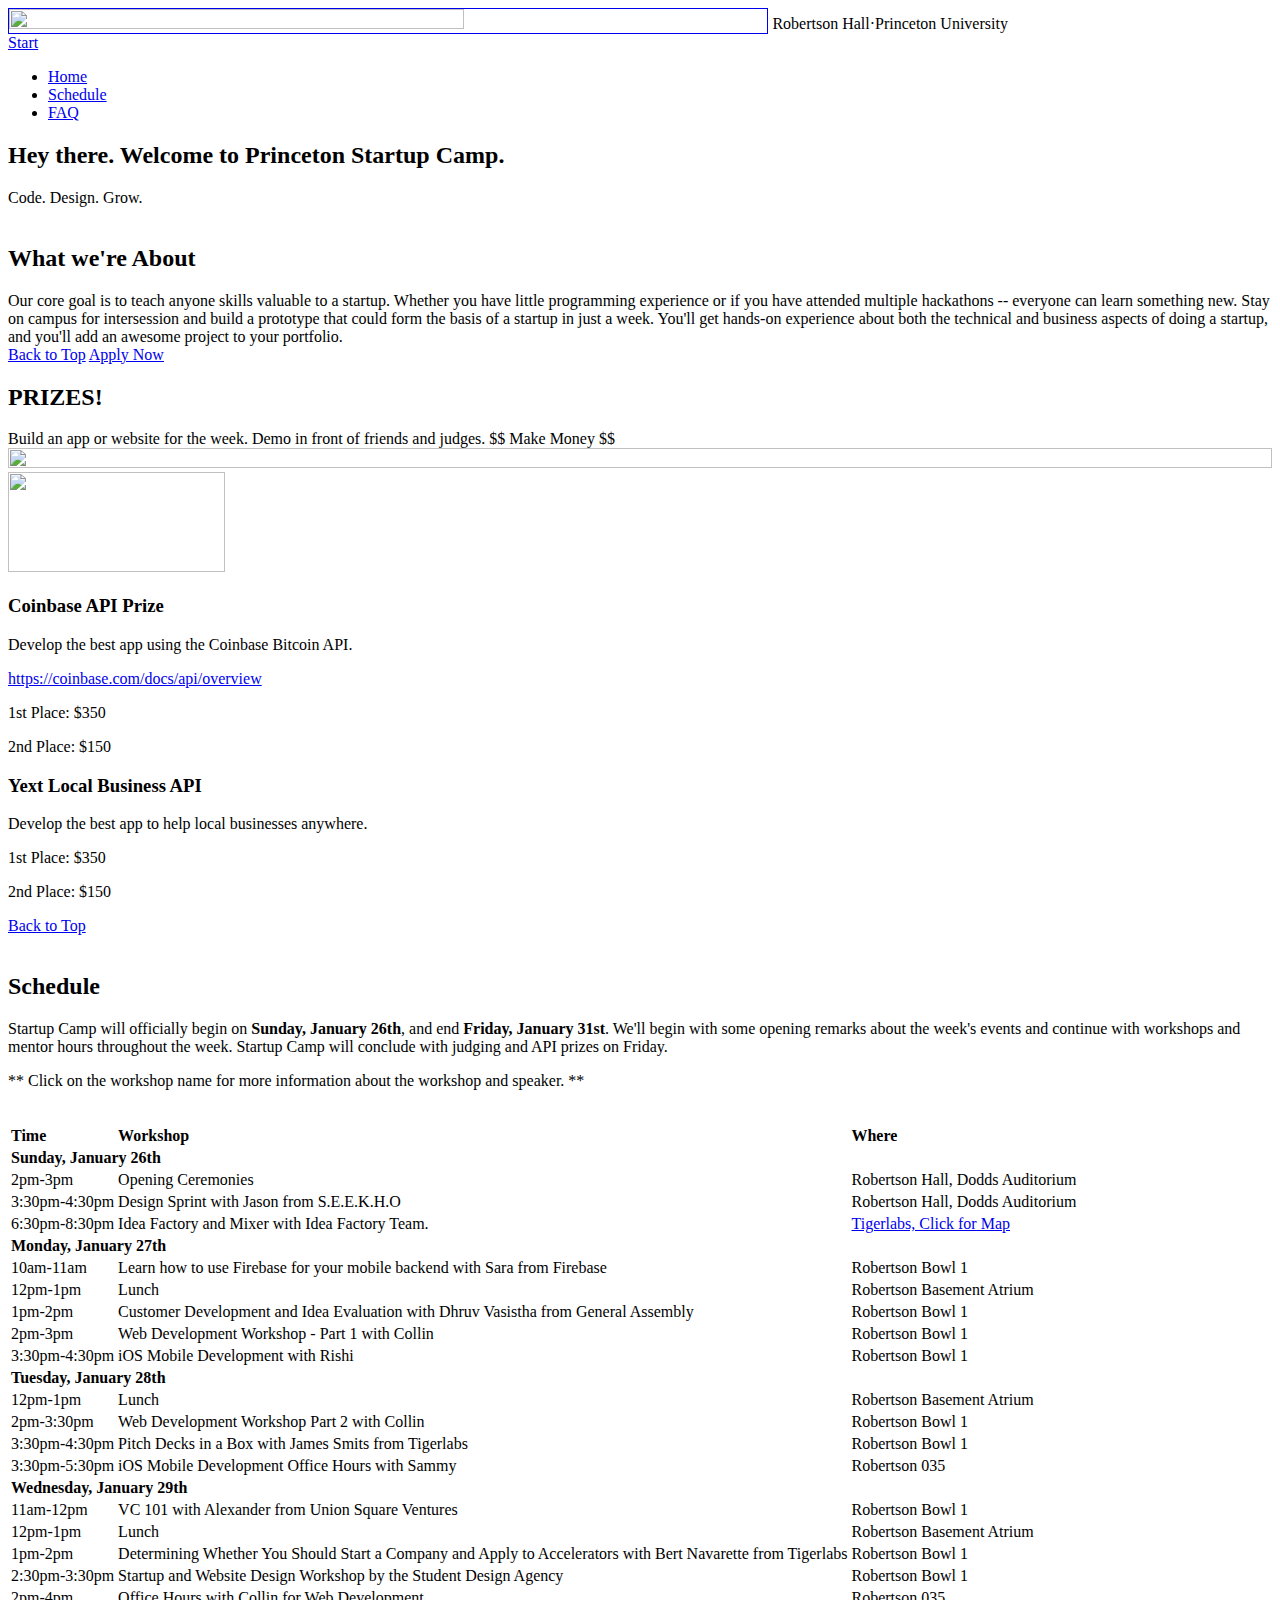
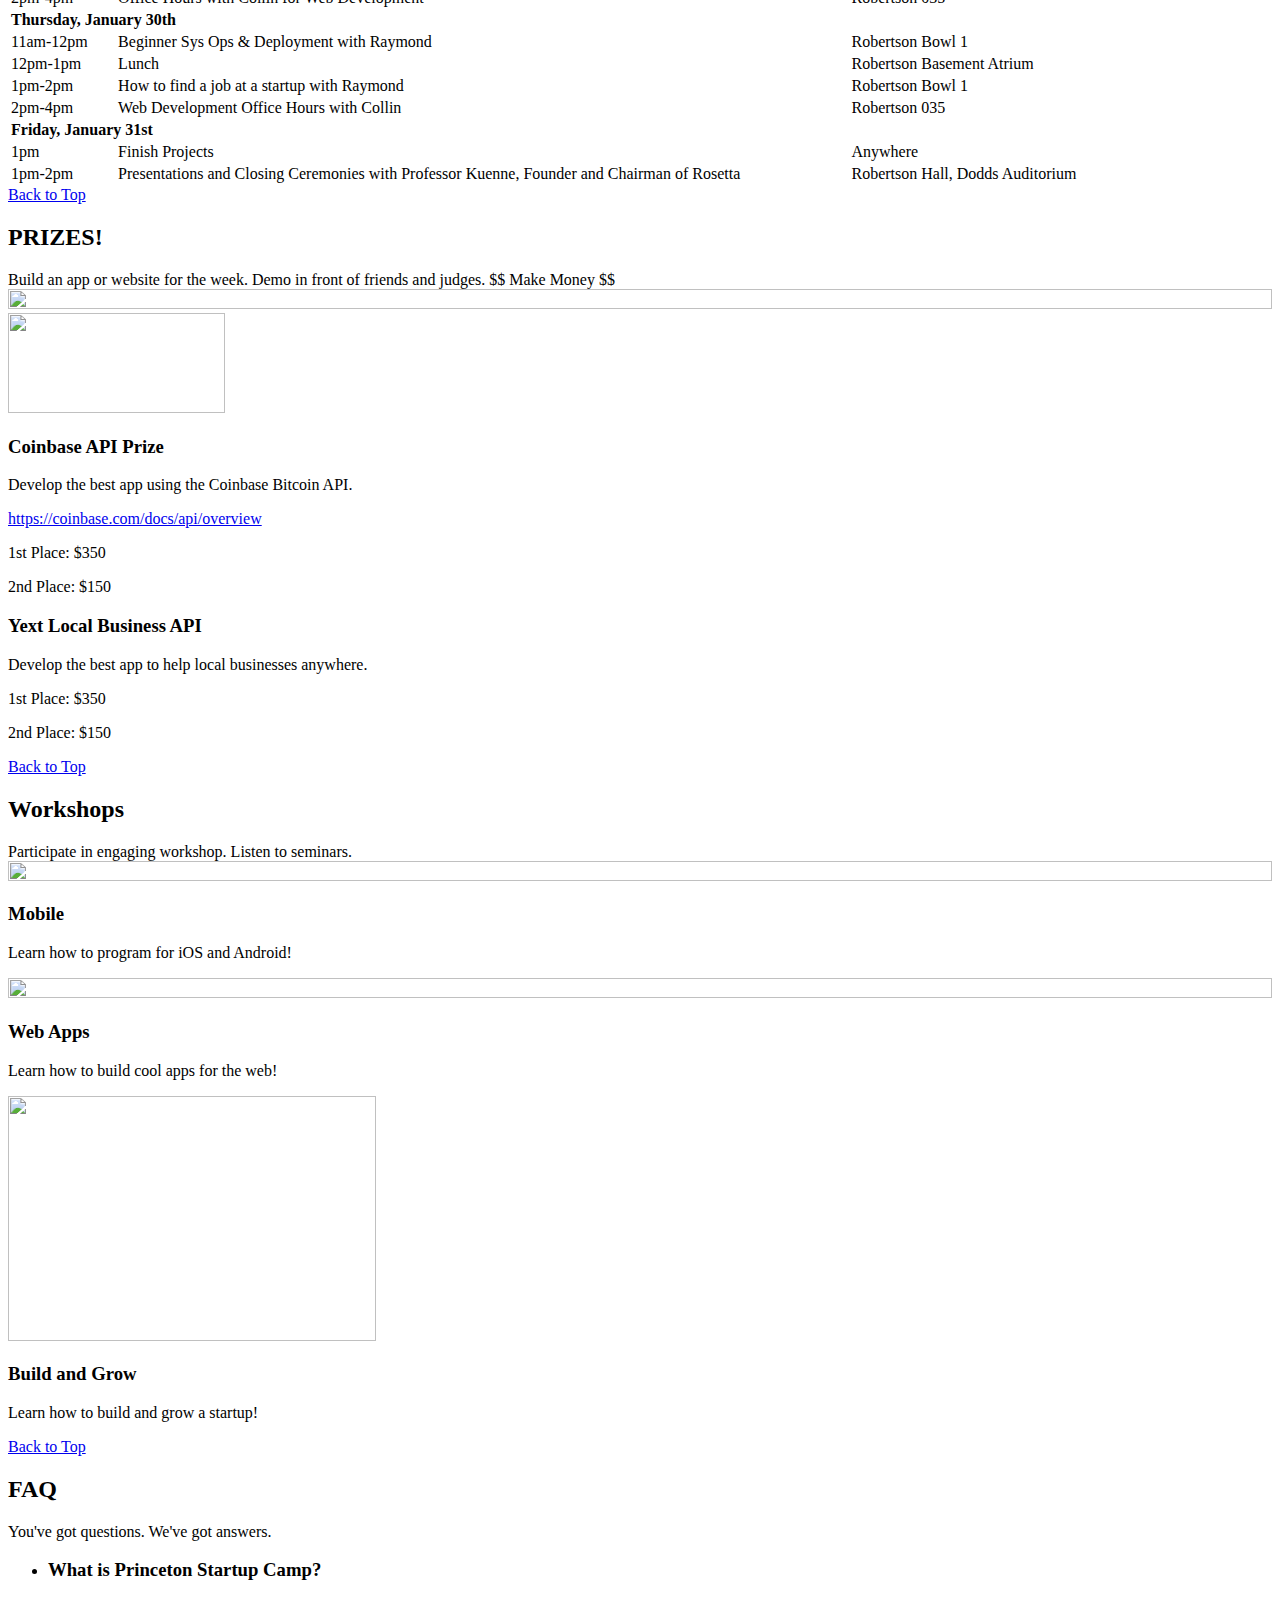
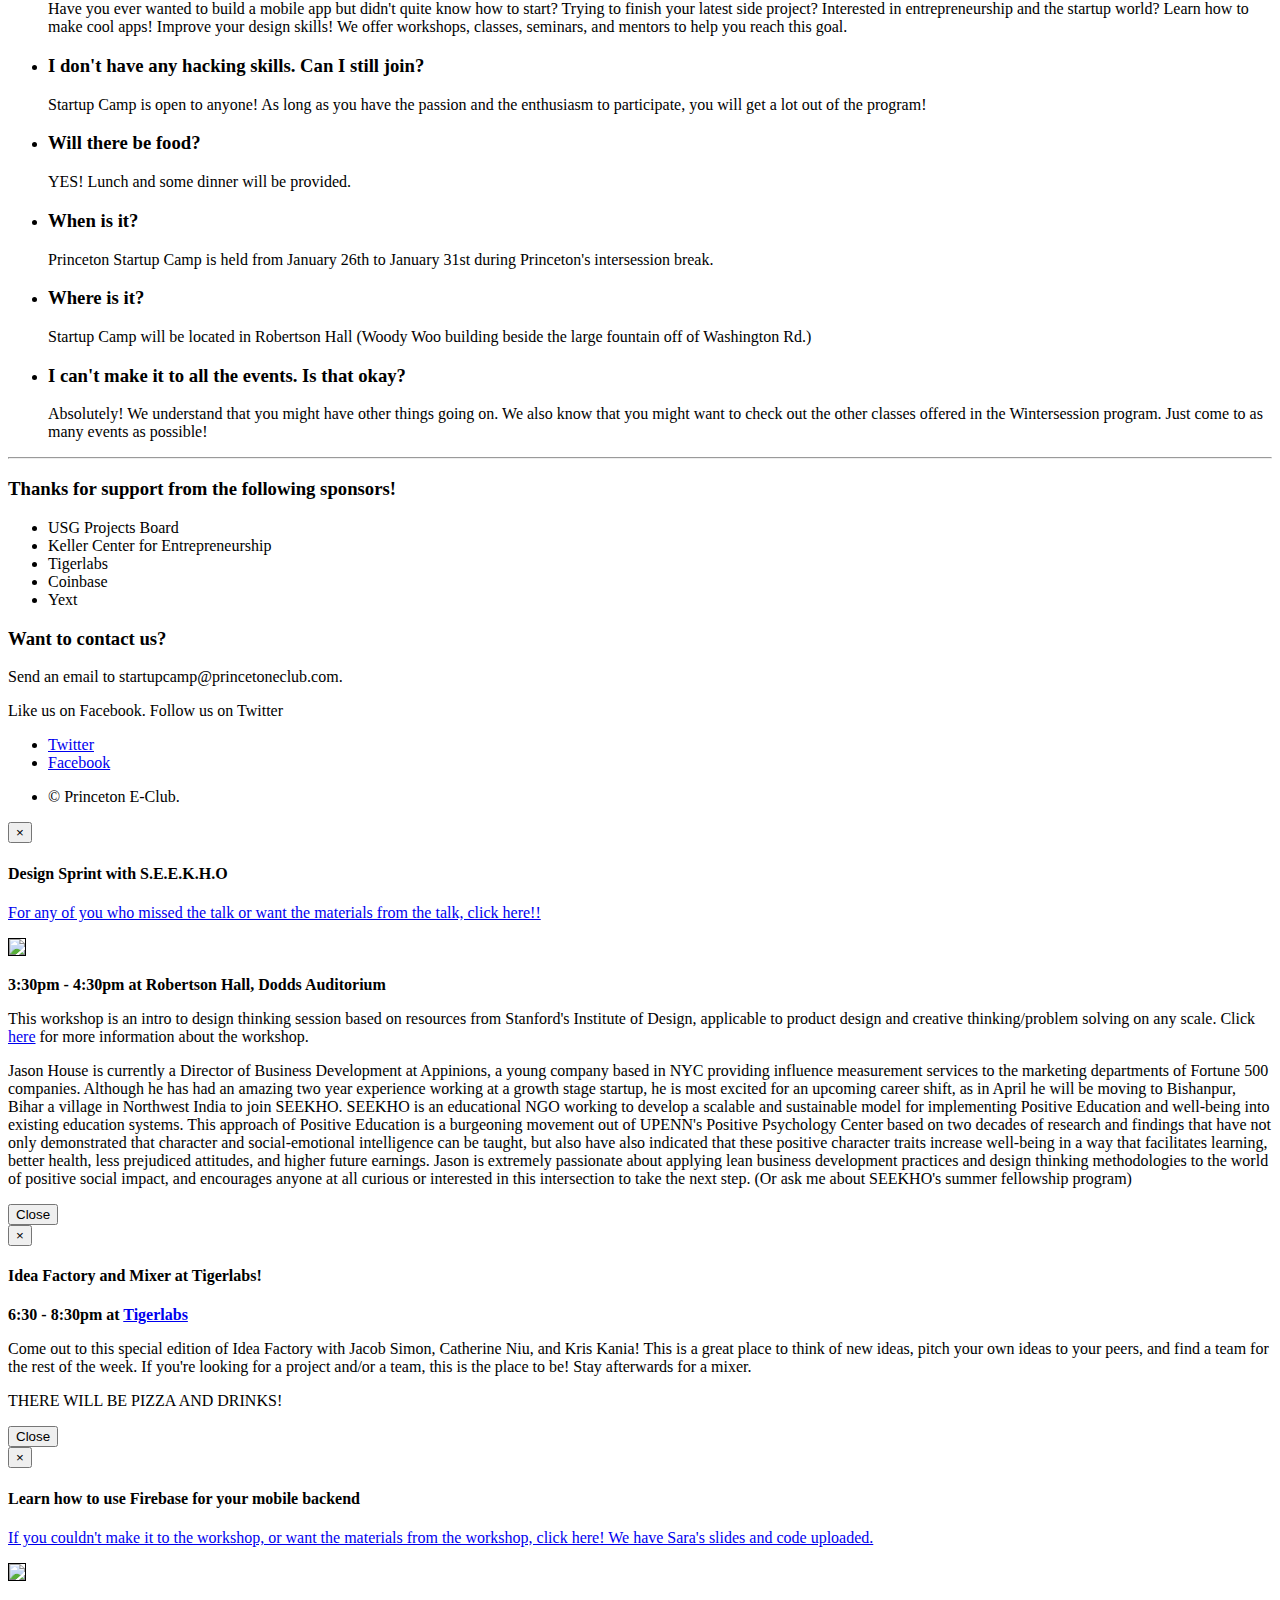
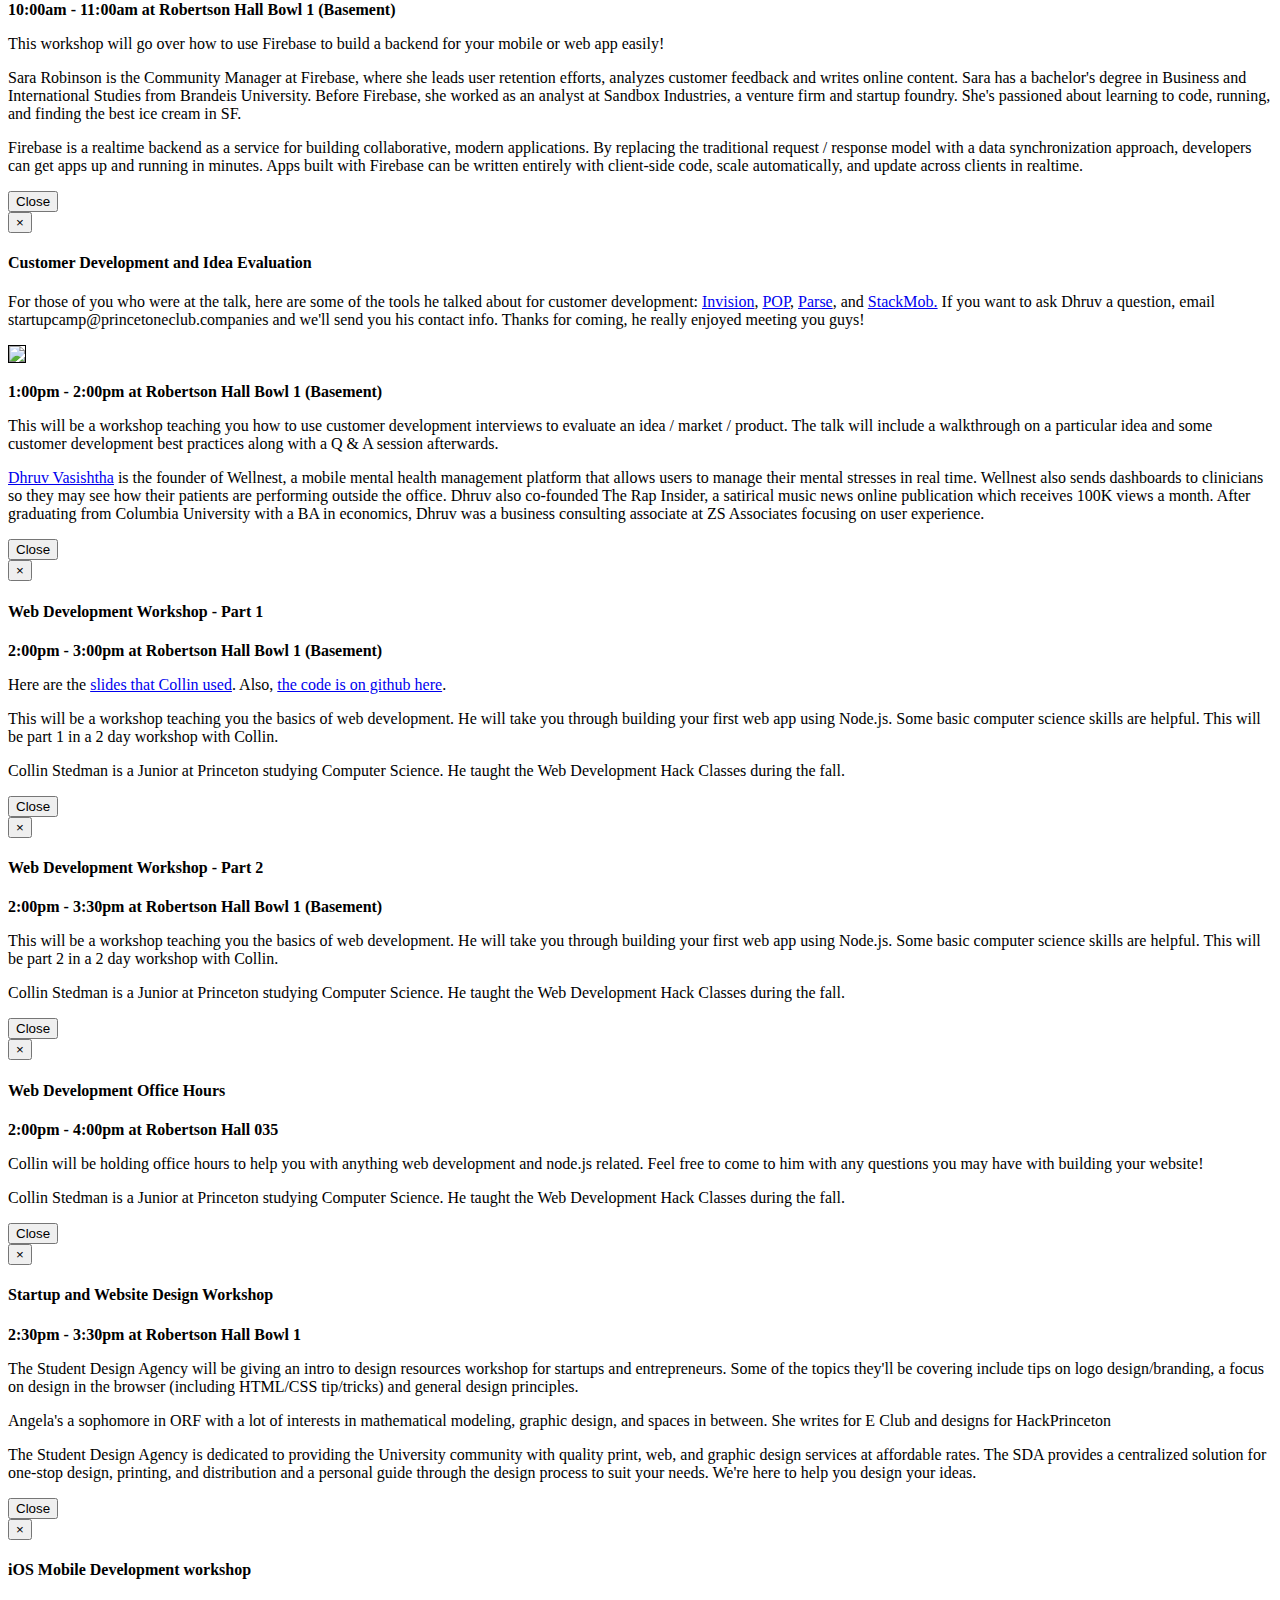
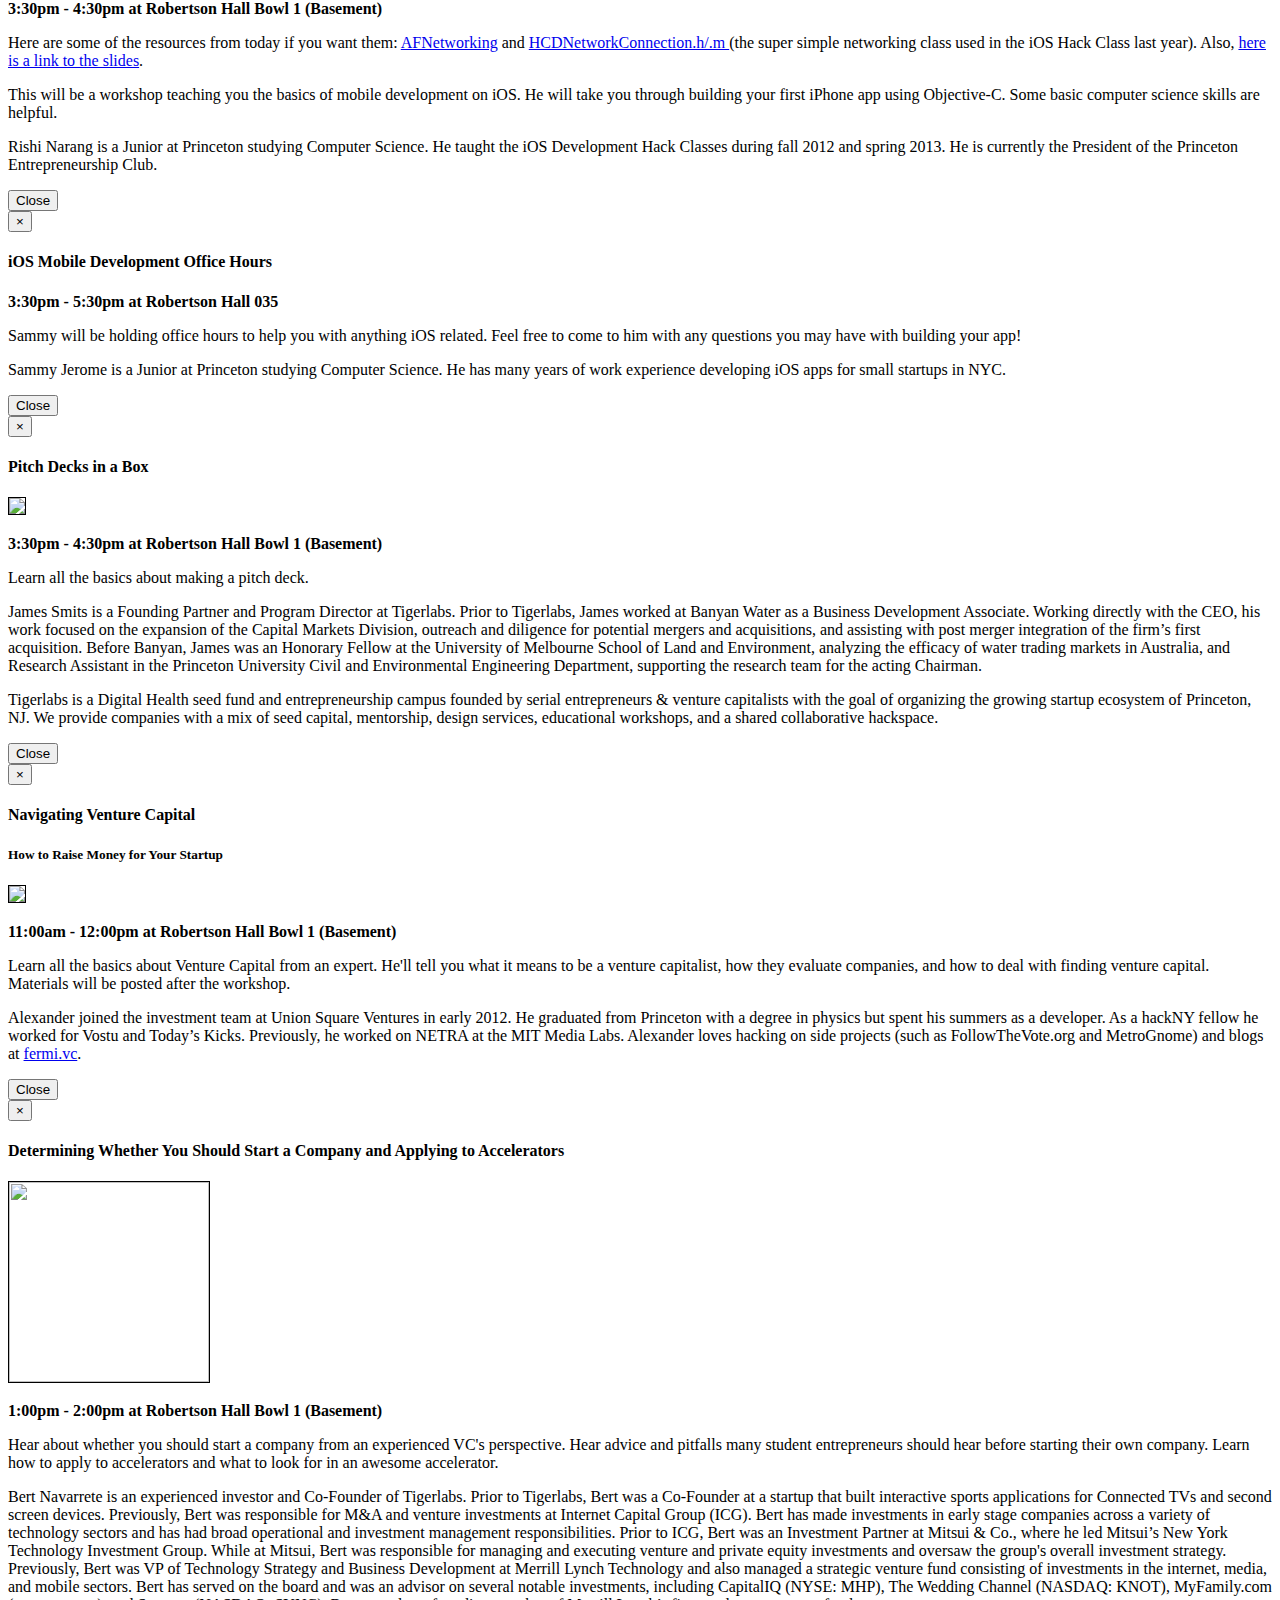
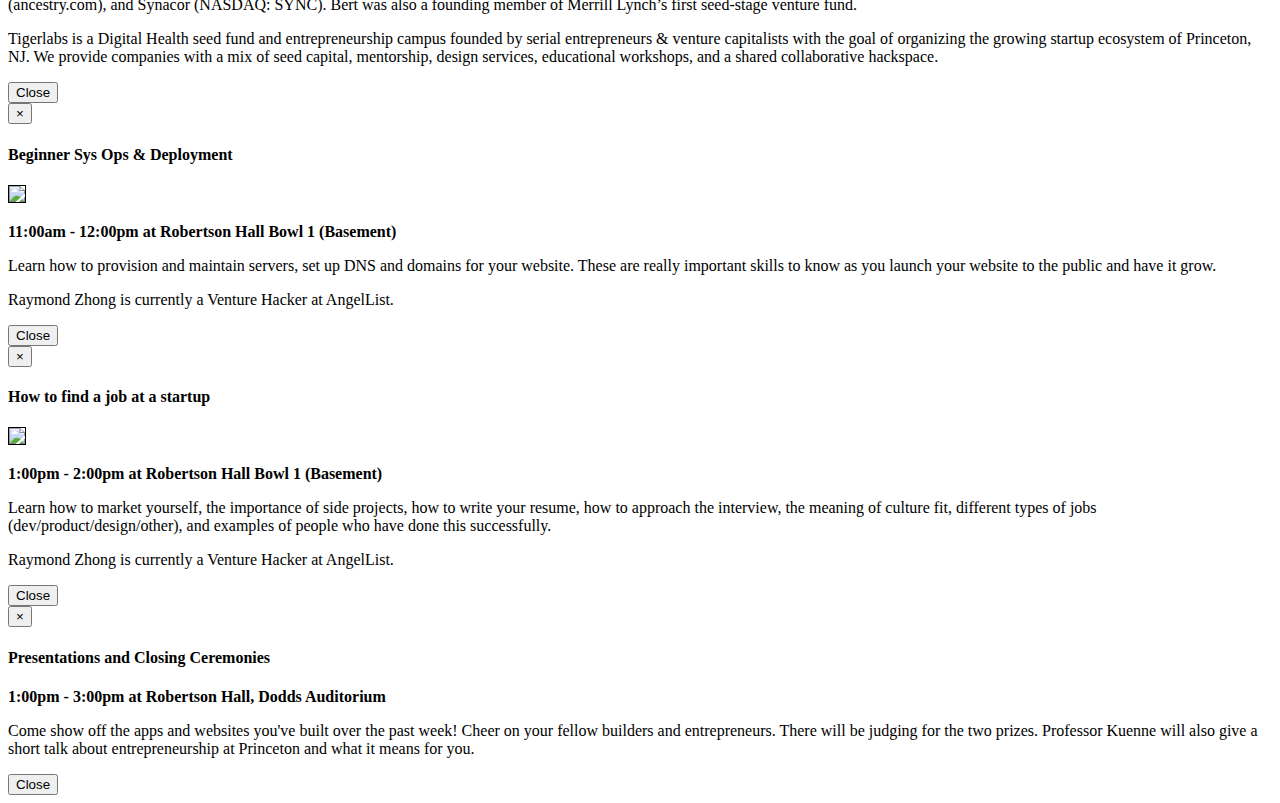
==== commit b13b11a1: "Closing ceremonies time change" ====
--- a/public/index.html
+++ b/public/index.html
@@ -223,7 +223,7 @@
         <tr data-toggle="modal" data-target="#sammyModal">
           <td>3:30pm-5:30pm</td>
           <td><a>iOS Mobile Development Office Hours with Sammy</a></td>
-          <td>Robertson 011</td>
+          <td>Robertson 035</td>
         </tr>  
         <tr class="day">
           <td colspan="3"><strong>Wednesday, January 29th</strong></td>
@@ -286,7 +286,7 @@
           <td>Anywhere</td>
         </tr>
         <tr data-toggle="modal" data-target="#closing">
-          <td>2pm-4pm</td>
+          <td>1pm-2pm</td>
           <td><a>Presentations and Closing Ceremonies with Professor Kuenne, Founder and Chairman of Rosetta</a></td>
           <td>Robertson Hall, Dodds Auditorium</td>
         </tr>   
@@ -768,7 +768,7 @@
           <h4 class="modal-title" id="myModalLabel">iOS Mobile Development Office Hours</h4>
         </div>
         <div class="modal-body">
-          <p> <b> 3:30pm - 5:30pm at Robertson Hall 011 </a></b></p>
+          <p> <b> 3:30pm - 5:30pm at Robertson Hall 035 </a></b></p>
 
           <p>
             Sammy will be holding office hours to help you with anything iOS related. Feel free to come to him with any questions you may have with building your app!
@@ -826,7 +826,7 @@
           <h5> How to Raise Money for Your Startup </h5>
           <img border=1px src="images/alexImage.png" />
           <p></p>
-          <p> <b> 11:00am - 12:00pm (tentative) at Robertson Hall Bowl 1 (Basement) </a></b></p>
+          <p> <b> 11:00am - 12:00pm at Robertson Hall Bowl 1 (Basement) </a></b></p>
           <p>
             Learn all the basics about Venture Capital from an expert. He'll tell you what it means to be a venture capitalist, how they evaluate companies, and how to deal with finding venture capital. Materials will be posted after the workshop. <!-- Click <a href="http://fermi.vc/post/48466156939/navigating-venture-capital">here</a> for a link to the talk. --> 
           </p>
@@ -938,7 +938,7 @@
           <h4 class="modal-title" id="myModalLabel">Presentations and Closing Ceremonies</h4>
         </div>
         <div class="modal-body">
-          <p> <b> 2:00pm - 4:00pm at Robertson Hall, Dodds Auditorium </a></b></p>
+          <p> <b> 1:00pm - 3:00pm at Robertson Hall, Dodds Auditorium </a></b></p>
 
           <p>
             Come show off the apps and websites you've built over the past week! Cheer on your fellow builders and entrepreneurs. There will be judging for the two prizes. Professor Kuenne will also give a short talk about entrepreneurship at Princeton and what it means for you. 
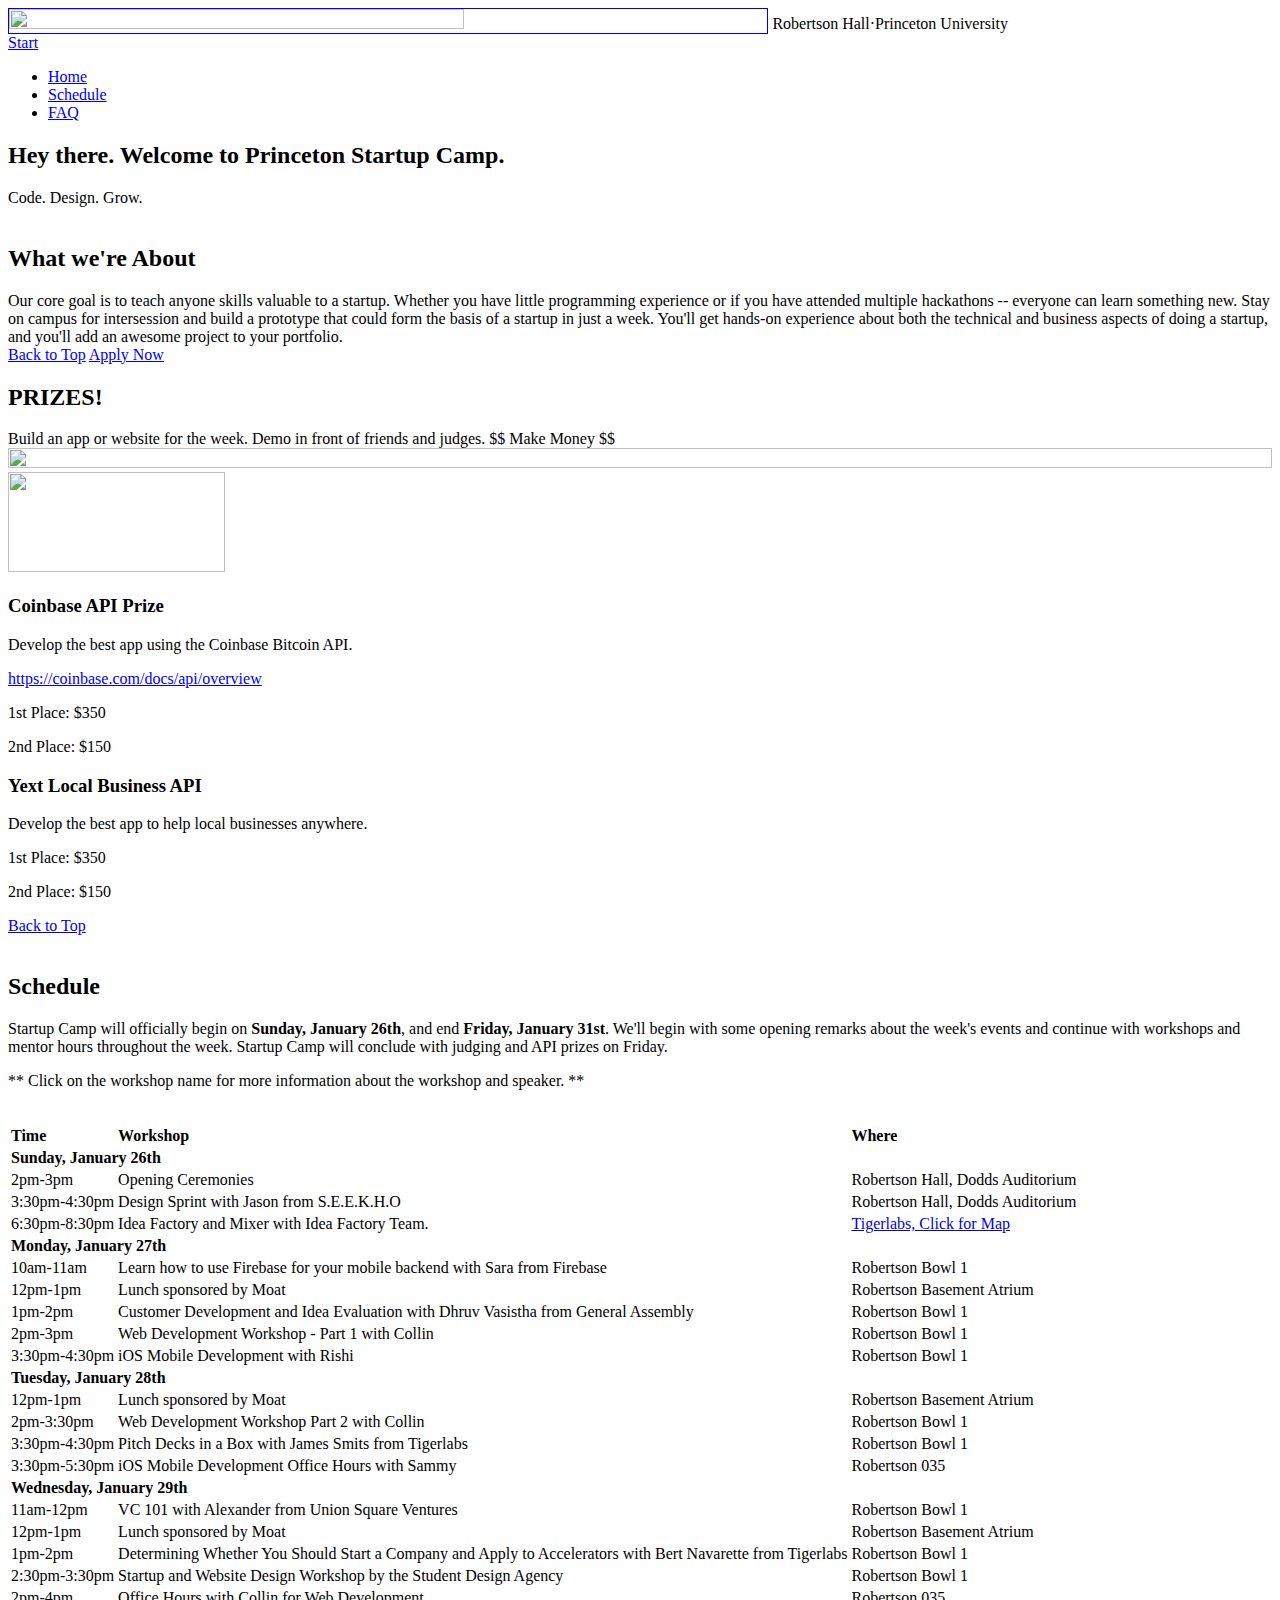
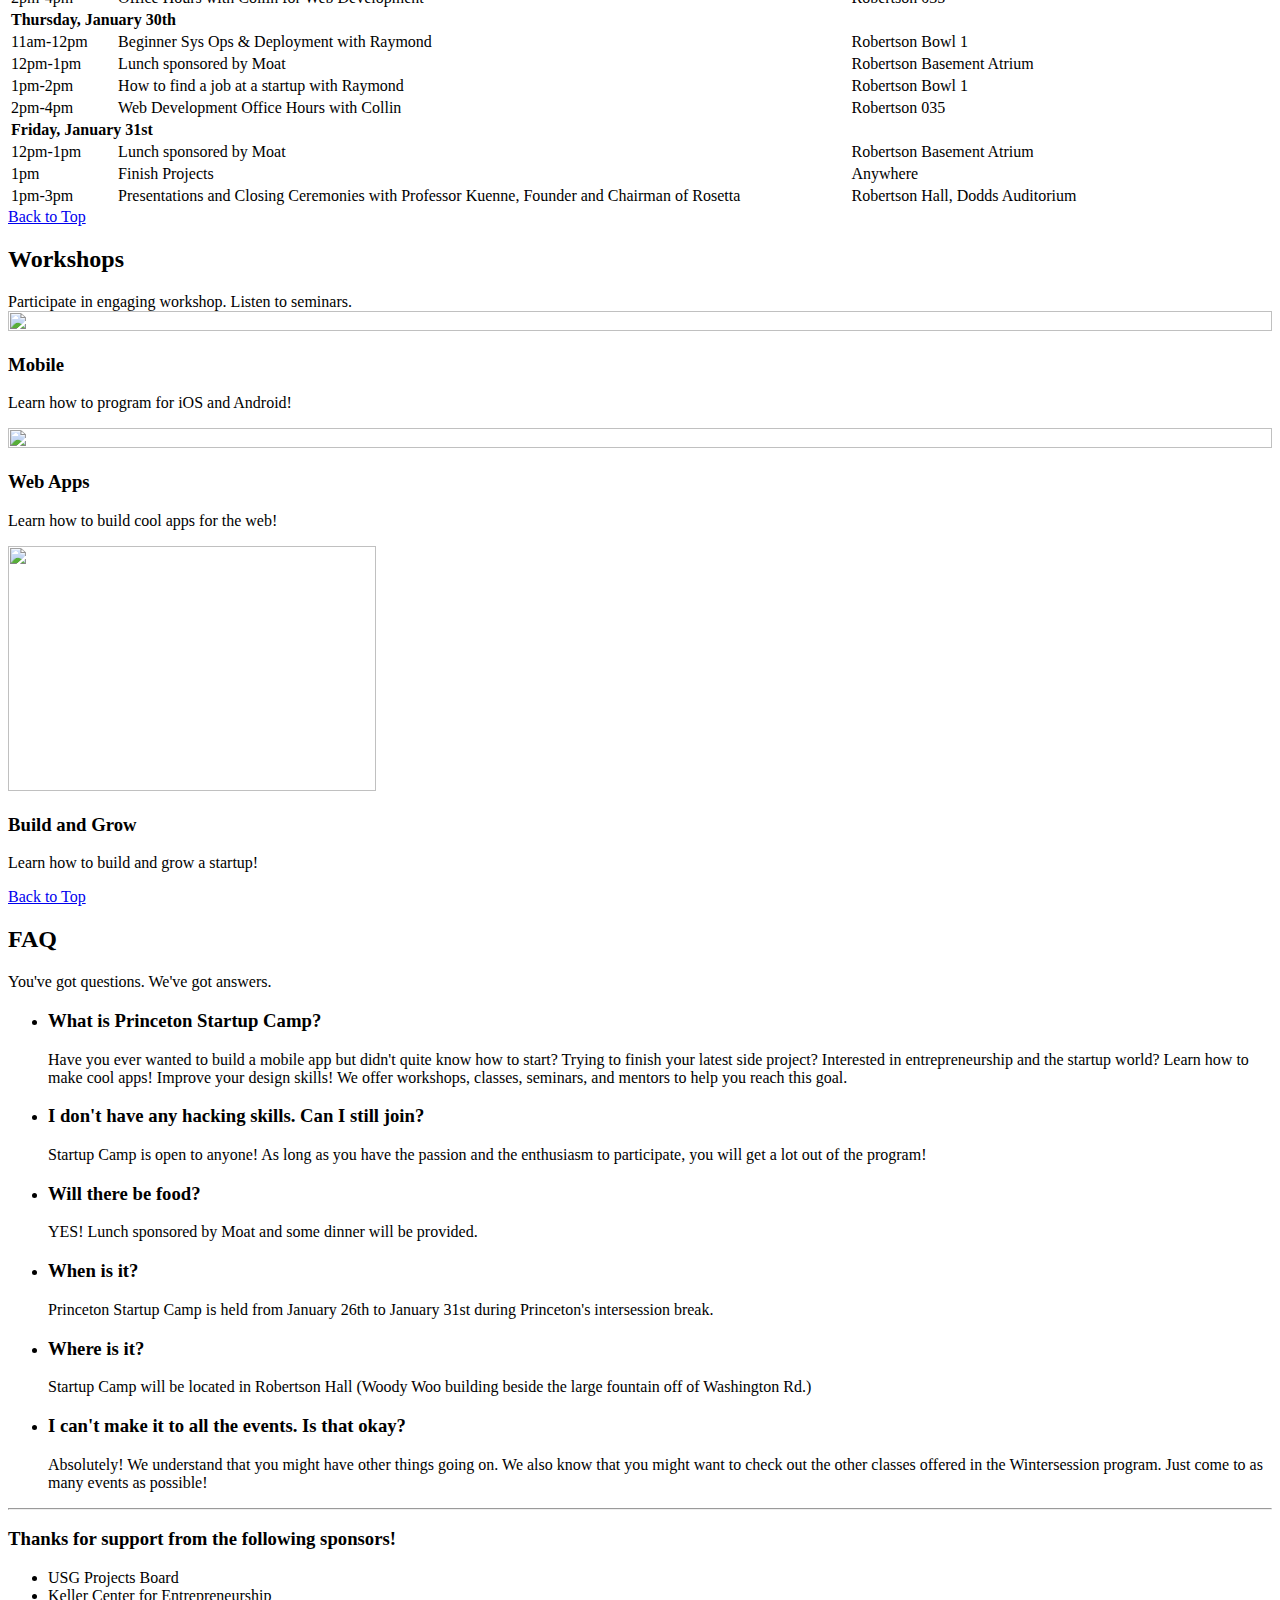
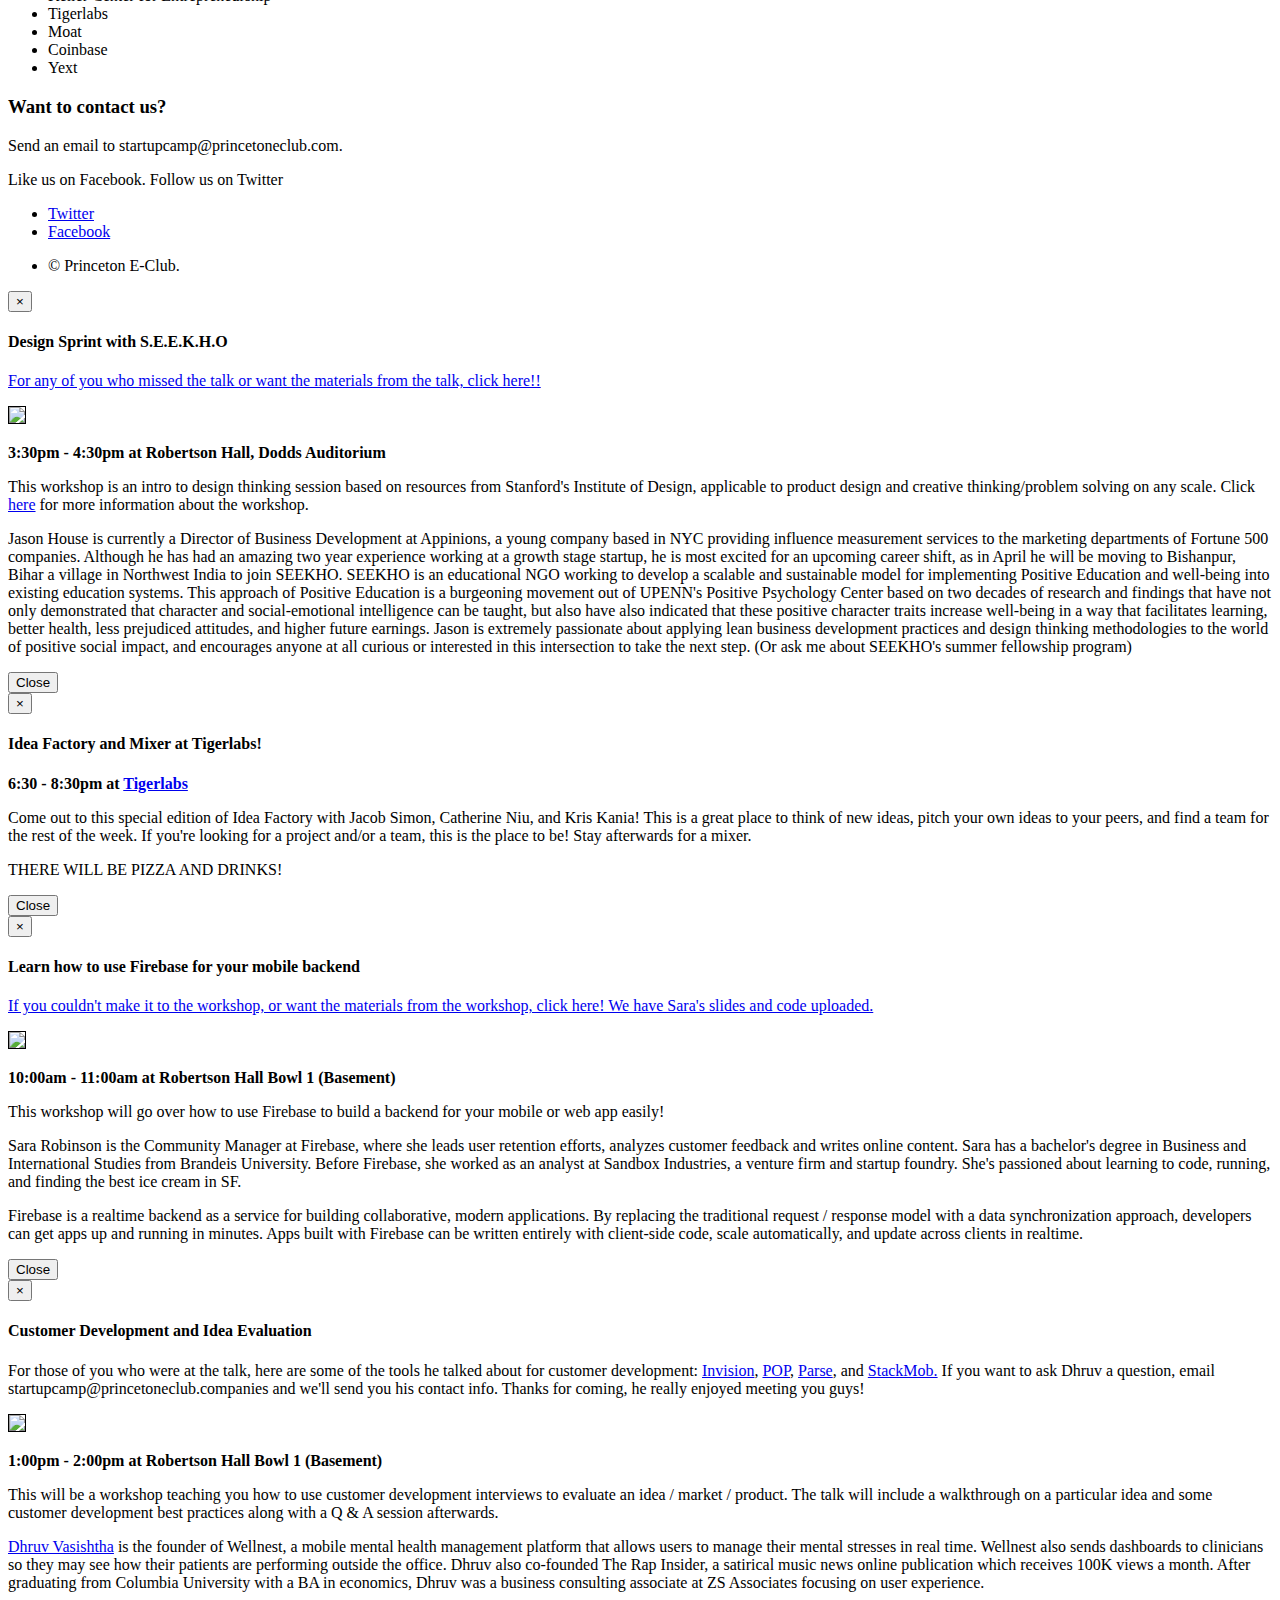
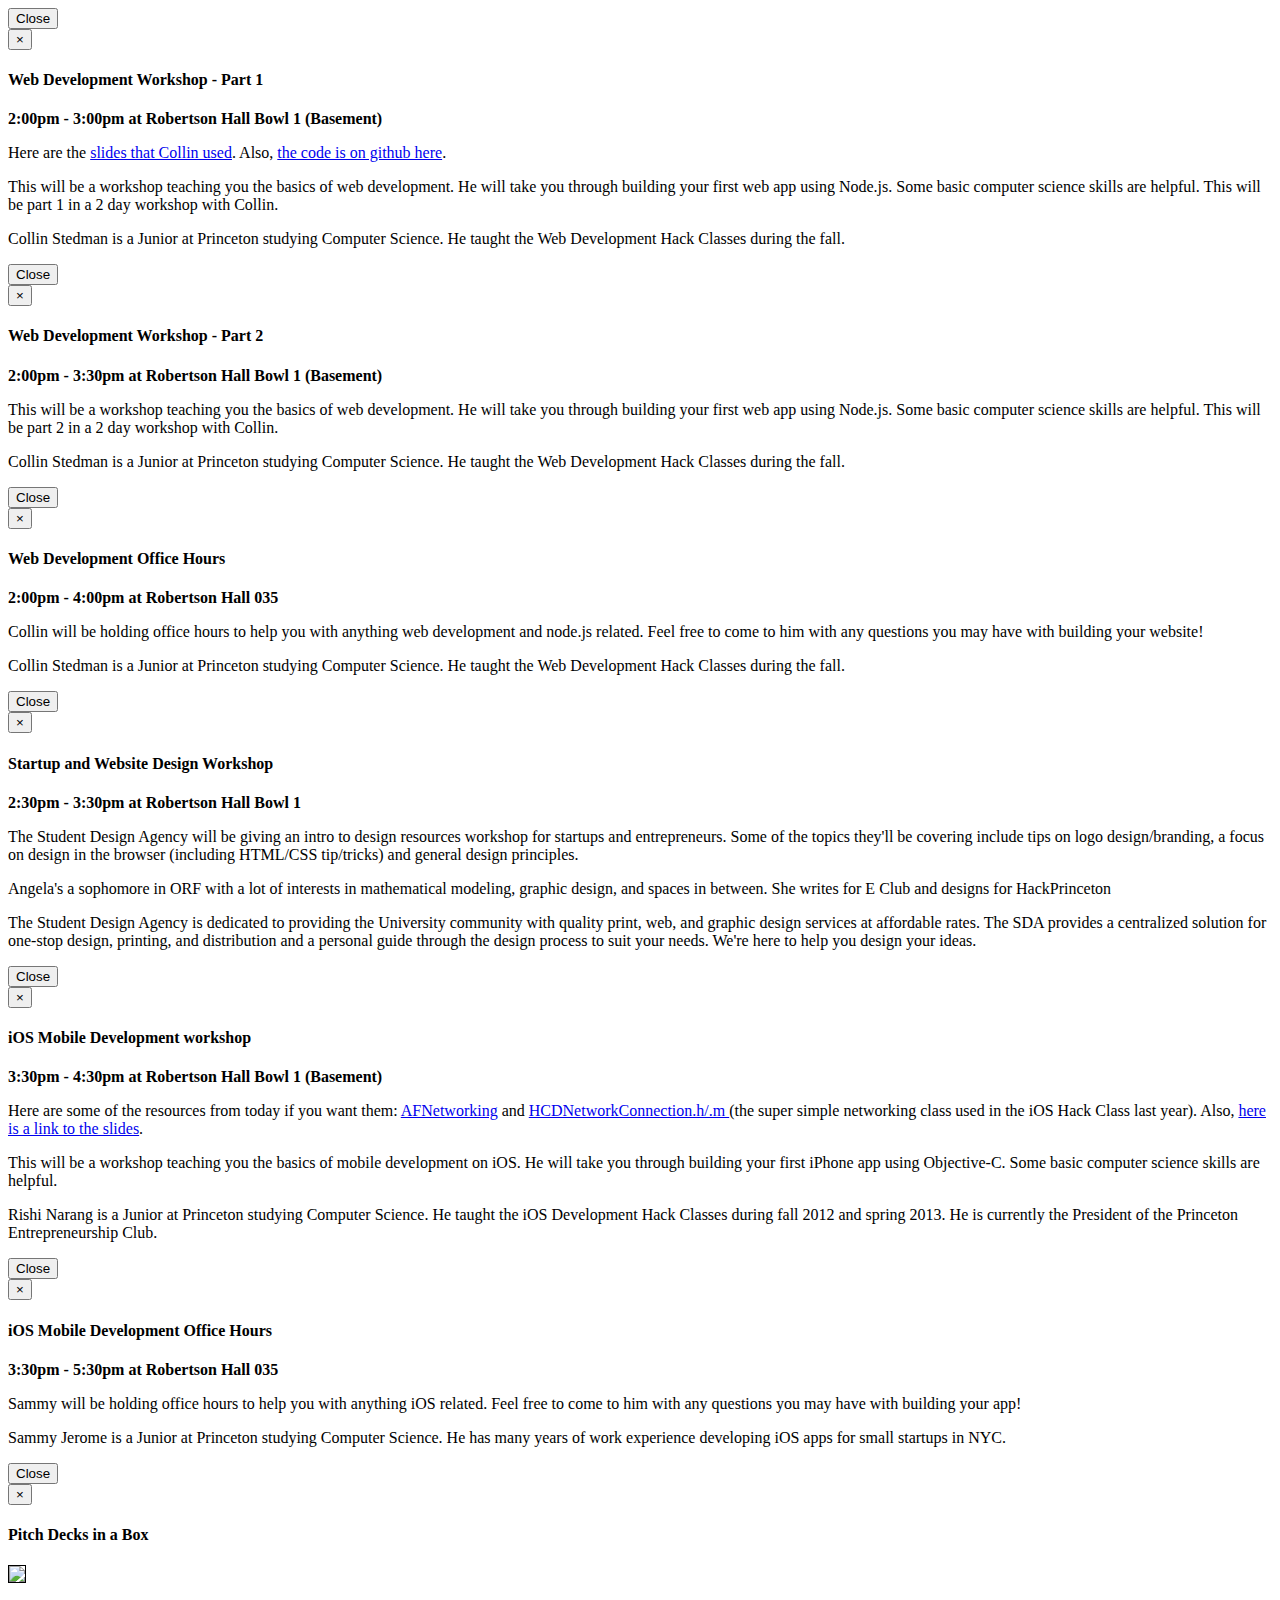
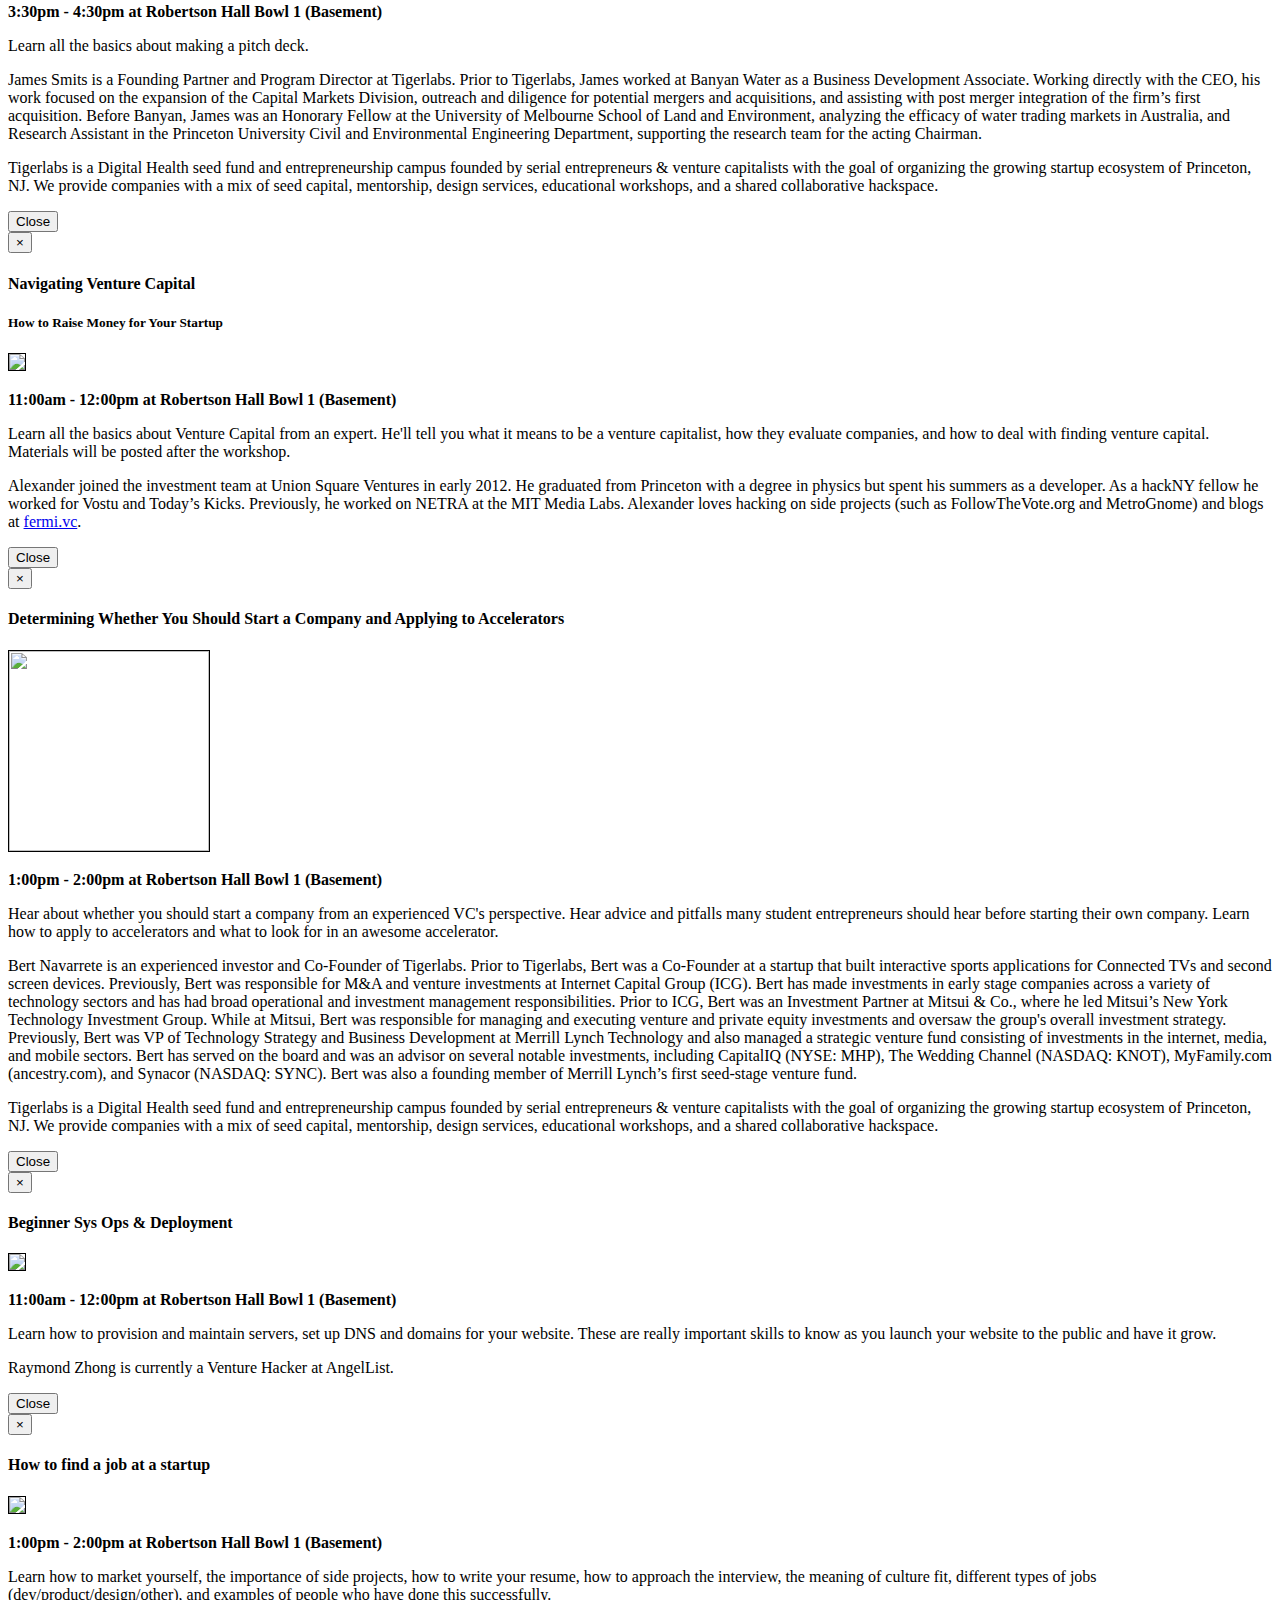
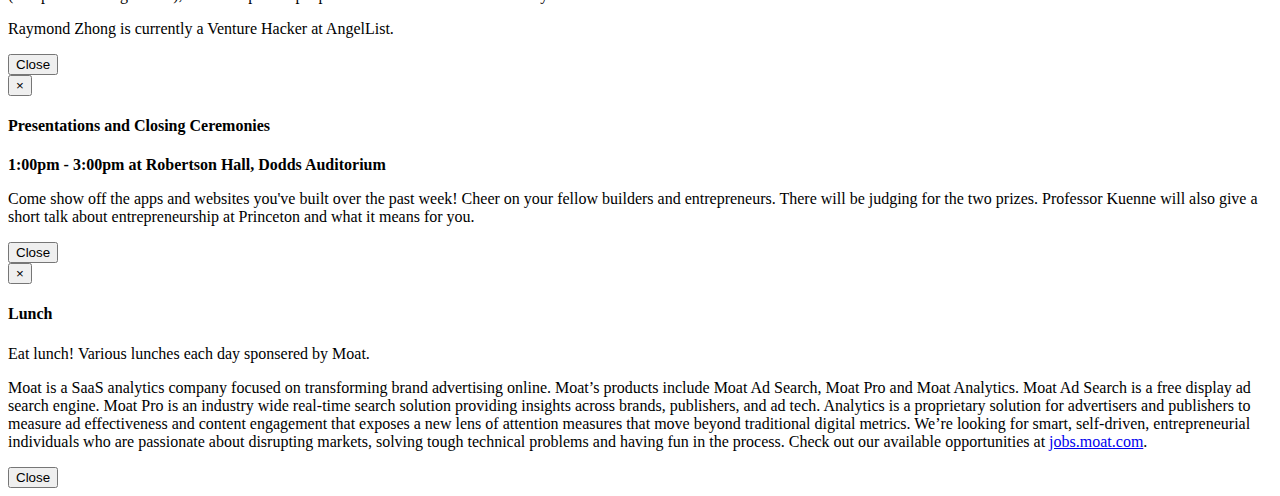
==== commit 58d0678a: "Lunch info" ====
--- a/public/index.html
+++ b/public/index.html
@@ -182,9 +182,9 @@
           <td><a>Learn how to use Firebase for your mobile backend with Sara from Firebase</a></td>
           <td>Robertson Bowl 1</td>
         </tr>
-        <tr>
+        <tr data-toggle="modal" data-target="#lunch">
           <td>12pm-1pm</td>
-          <td>Lunch</td>
+          <td>Lunch sponsored by Moat</td>
           <td>Robertson Basement Atrium</td>
         </tr>
         <tr data-toggle="modal" data-target="#dhruvModal">
@@ -205,9 +205,9 @@
         <tr class="day">
           <td colspan="3"><strong>Tuesday, January 28th</strong></td>
         </tr>
-        <tr>
+        <tr data-toggle="modal" data-target="#lunch">
           <td>12pm-1pm</td>
-          <td>Lunch</td>
+          <td>Lunch sponsored by Moat</td>
           <td>Robertson Basement Atrium</td>
         </tr>
         <tr data-toggle="modal" data-target="#collinModal2">
@@ -233,9 +233,9 @@
           <td><a>VC 101 with Alexander from Union Square Ventures</a></td>
           <td>Robertson Bowl 1</td>
         </tr>
-        <tr>
+        <tr data-toggle="modal" data-target="#lunch">
           <td>12pm-1pm</td>
-          <td>Lunch</td>
+          <td>Lunch sponsored by Moat</td>
           <td>Robertson Basement Atrium</td>
         </tr>
         <tr data-toggle="modal" data-target="#bertModal">
@@ -262,9 +262,9 @@
           <td><a>Beginner Sys Ops & Deployment with Raymond</a></td>
           <td>Robertson Bowl 1</td>
         </tr>
-        <tr>
+        <tr data-toggle="modal" data-target="#lunch">
           <td>12pm-1pm</td>
-          <td>Lunch</td>
+          <td>Lunch sponsored by Moat</td>
           <td>Robertson Basement Atrium</td>
         </tr>
         <tr data-toggle="modal" data-target="#raymondModal2">
@@ -280,13 +280,18 @@
         <tr class="day">
           <td colspan="3"><strong>Friday, January 31st</strong></td>
         </tr>
+        <tr data-toggle="modal" data-target="#lunch">
+          <td>12pm-1pm</td>
+          <td>Lunch sponsored by Moat</td>
+          <td>Robertson Basement Atrium</td>
+        </tr>
         <tr>
           <td>1pm</td>
           <td>Finish Projects</td>
           <td>Anywhere</td>
         </tr>
         <tr data-toggle="modal" data-target="#closing">
-          <td>1pm-2pm</td>
+          <td>1pm-3pm</td>
           <td><a>Presentations and Closing Ceremonies with Professor Kuenne, Founder and Chairman of Rosetta</a></td>
           <td>Robertson Hall, Dodds Auditorium</td>
         </tr>   
@@ -300,48 +305,6 @@
   </article>
 
 </div>
-
-<!-- Prizes -->
-<div class="wrapper style1">
-
-  <section id="features" class="container special">
-    <header>
-      <h2>PRIZES!</h2>
-      <span class="byline">Build an app or website for the week. Demo in front of friends and judges. $$ Make Money $$</span>
-    </header>
-    <div class="row">
-      <div class="special col-md-3 col-md-offset-2">
-        <img class="image featured" src="images/coinbase.png" width="100%" height="66%" />
-      </div>
-      <div class="special col-md-3 col-md-offset-2">
-        <img class="image featured" src="images/yext.png" width="217px" height="100px" />
-      </div>
-    </div>
-    <div class="row">
-      <div class="special col-md-3 col-md-offset-2">
-        <h3>Coinbase API Prize</h3>
-        <p>Develop the best app using the Coinbase Bitcoin API.</p>  
-        <p> <a href="https://coinbase.com/docs/api/overview">https://coinbase.com/docs/api/overview</a></p>
-        <p>1st Place: $350</p>
-        <p>2nd Place: $150</p>
-      </div>
-      <div class="special col-md-4 col-md-offset-2">
-        <h3>Yext Local Business API</h3>
-        <p>
-          Develop the best app to help local businesses anywhere.
-        </p>  
-        <p>1st Place: $350</p>
-        <p>2nd Place: $150</p>
-      </div>
-
-    </div>
-    <footer>
-      <a href="#header" class="button circled scrolly">Back to Top</a>
-    </footer>
-  </section>
-
-</div>
-
 
 <!-- Features -->
 <div class="wrapper style1">
@@ -413,7 +376,7 @@
   <li>
    <header><h3>Will there be food?</h3></header>
    <article>
-    YES! Lunch and some dinner will be provided.
+    YES! Lunch sponsored by Moat and some dinner will be provided.
   </article>
 </li>
 </ul>
@@ -462,6 +425,7 @@
     <li> USG Projects Board </li>
     <li> Keller Center for Entrepreneurship </li>
     <li> Tigerlabs </li>
+    <li> Moat </li>
     <li> Coinbase </li>
     <li> Yext </li>
   </ul>	
@@ -951,5 +915,31 @@
     </div><!-- /.modal-dialog -->
   </div><!-- /.modal -->
 
+  <!-- Modal -->
+  <div class="modal fade" id="lunch" tabindex="-1" role="dialog" aria-labelledby="myModalLabel" aria-hidden="true">
+    <div class="modal-dialog">
+      <div class="modal-content">
+        <div class="modal-header">
+          <button type="button" class="close" data-dismiss="modal" aria-hidden="true">&times;</button>
+          <h4 class="modal-title" id="myModalLabel">Lunch</h4>
+        </div>
+        <div class="modal-body">
+          <p>
+            Eat lunch! Various lunches each day sponsered by Moat. 
+          </p>
+          <p>
+            Moat is a SaaS analytics company focused on transforming brand advertising online. Moat’s products include Moat Ad Search, Moat Pro and Moat Analytics. Moat Ad Search is a free display ad search engine. Moat Pro is an industry wide real-time search solution providing insights across brands, publishers, and ad tech. Analytics is a proprietary solution for advertisers and publishers to measure ad effectiveness and content engagement that exposes a new lens of attention measures that move beyond traditional digital metrics.
+
+            We’re looking for smart, self-driven, entrepreneurial individuals who are passionate about disrupting markets, solving tough technical problems and having fun in the process. Check out our available opportunities at <a href="jobs.moat.com">jobs.moat.com</a>.
+
+          </p>
+        </div>
+        <div class="modal-footer">
+          <button type="button" class="btn btn-default" data-dismiss="modal">Close</button>
+        </div>
+      </div><!-- /.modal-content -->
+    </div><!-- /.modal-dialog -->
+  </div><!-- /.modal -->
+
 
   </html>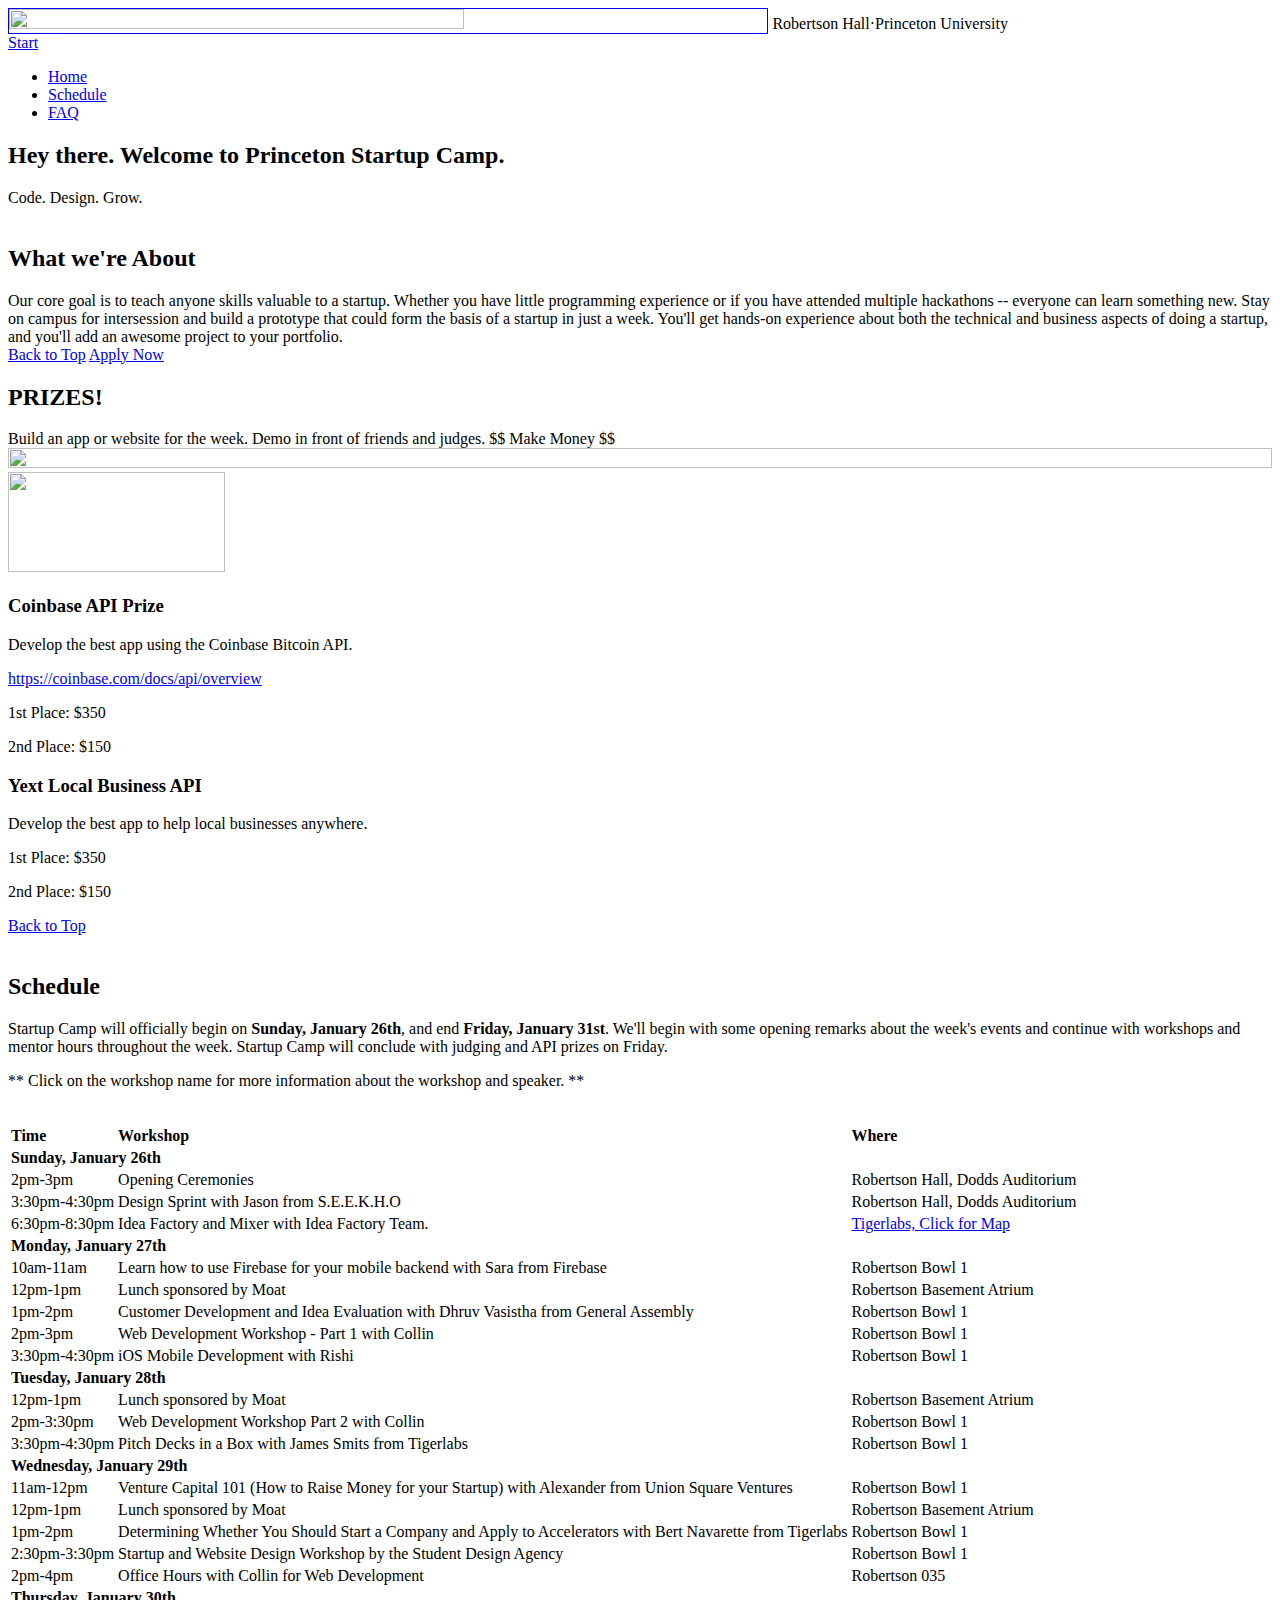
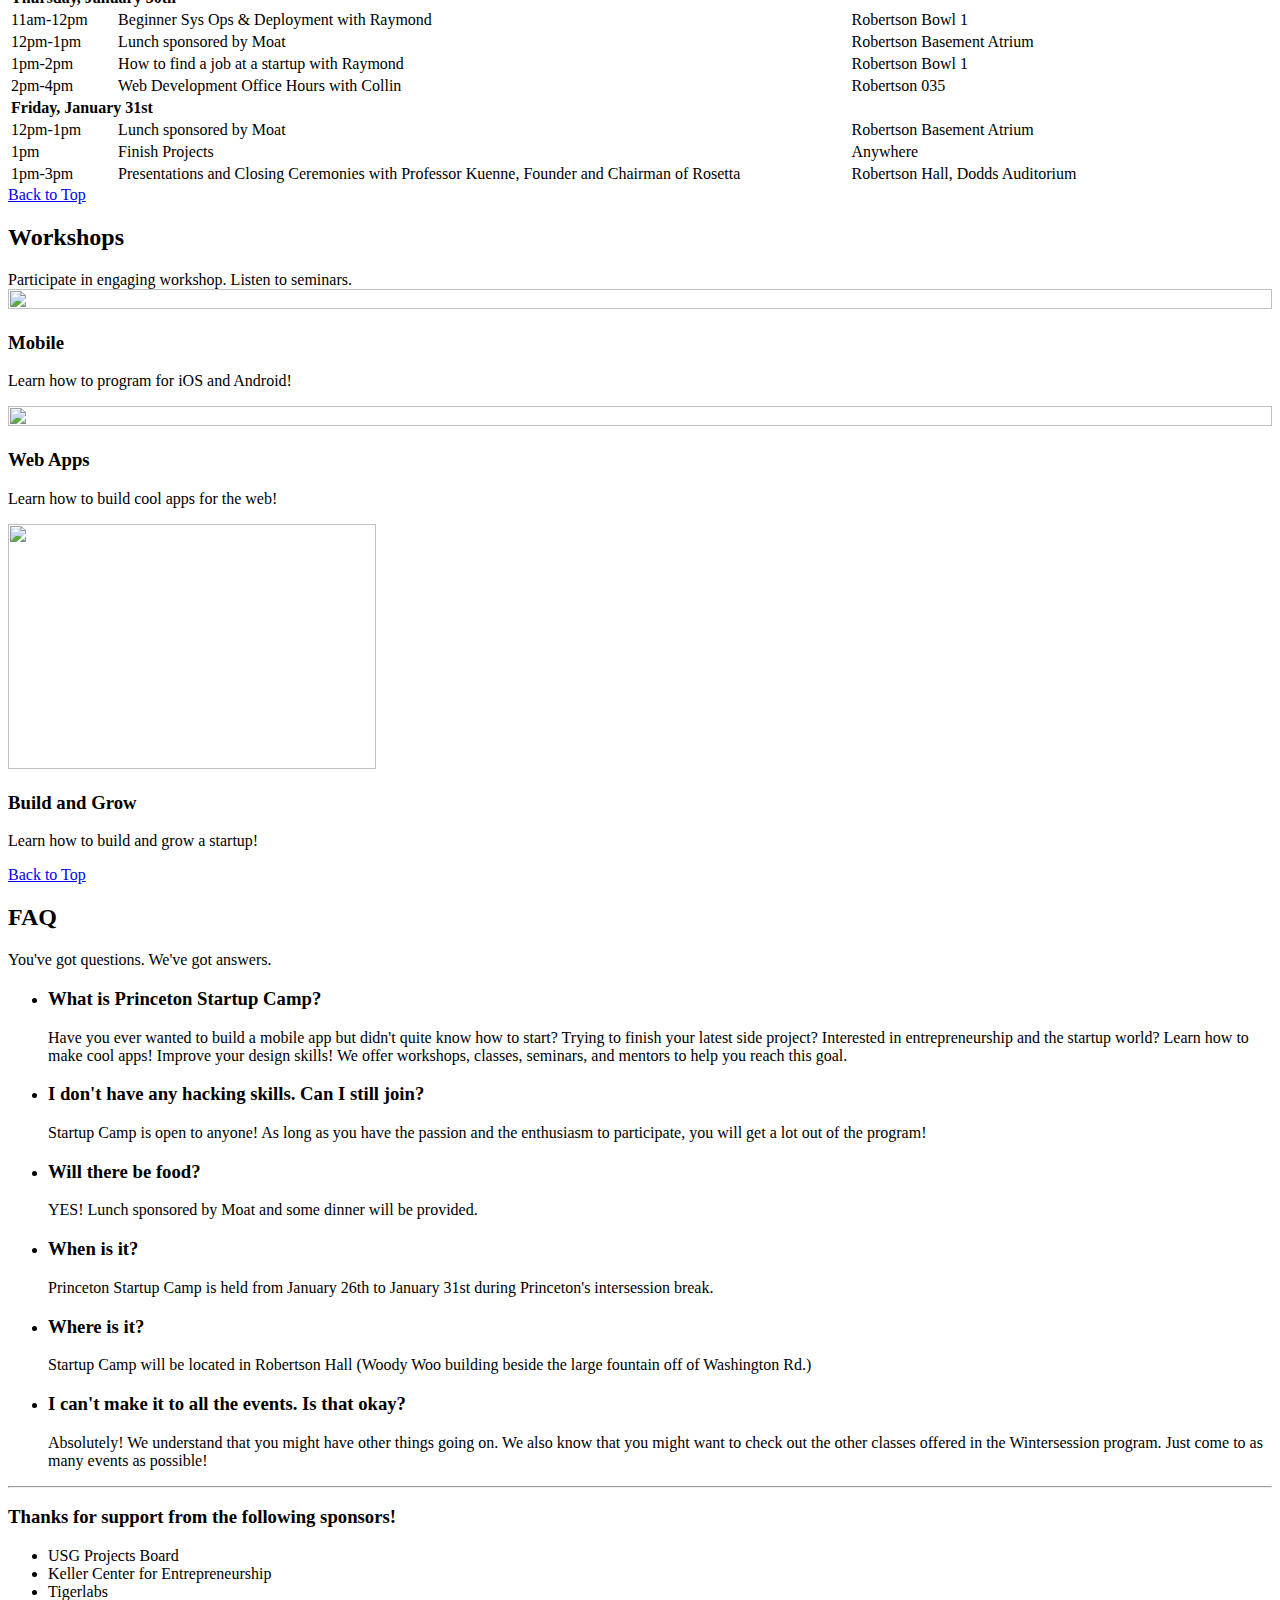
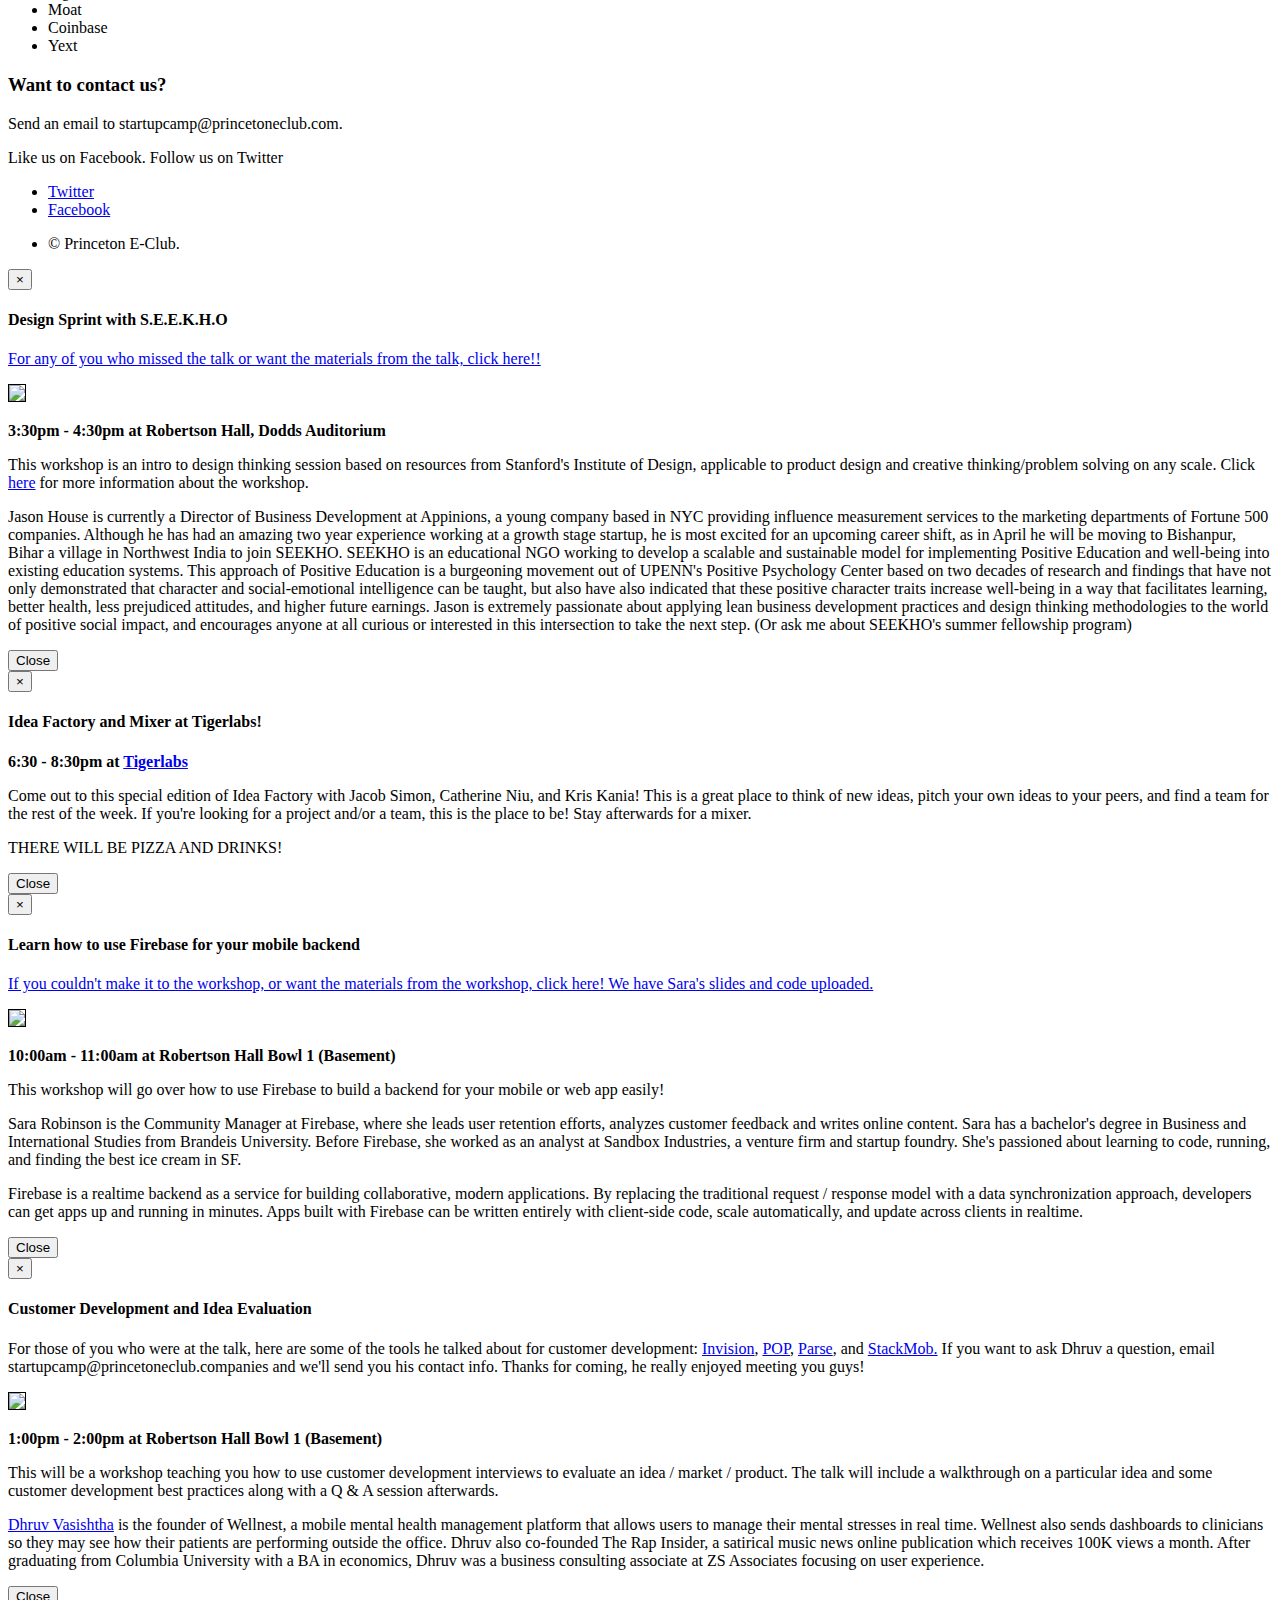
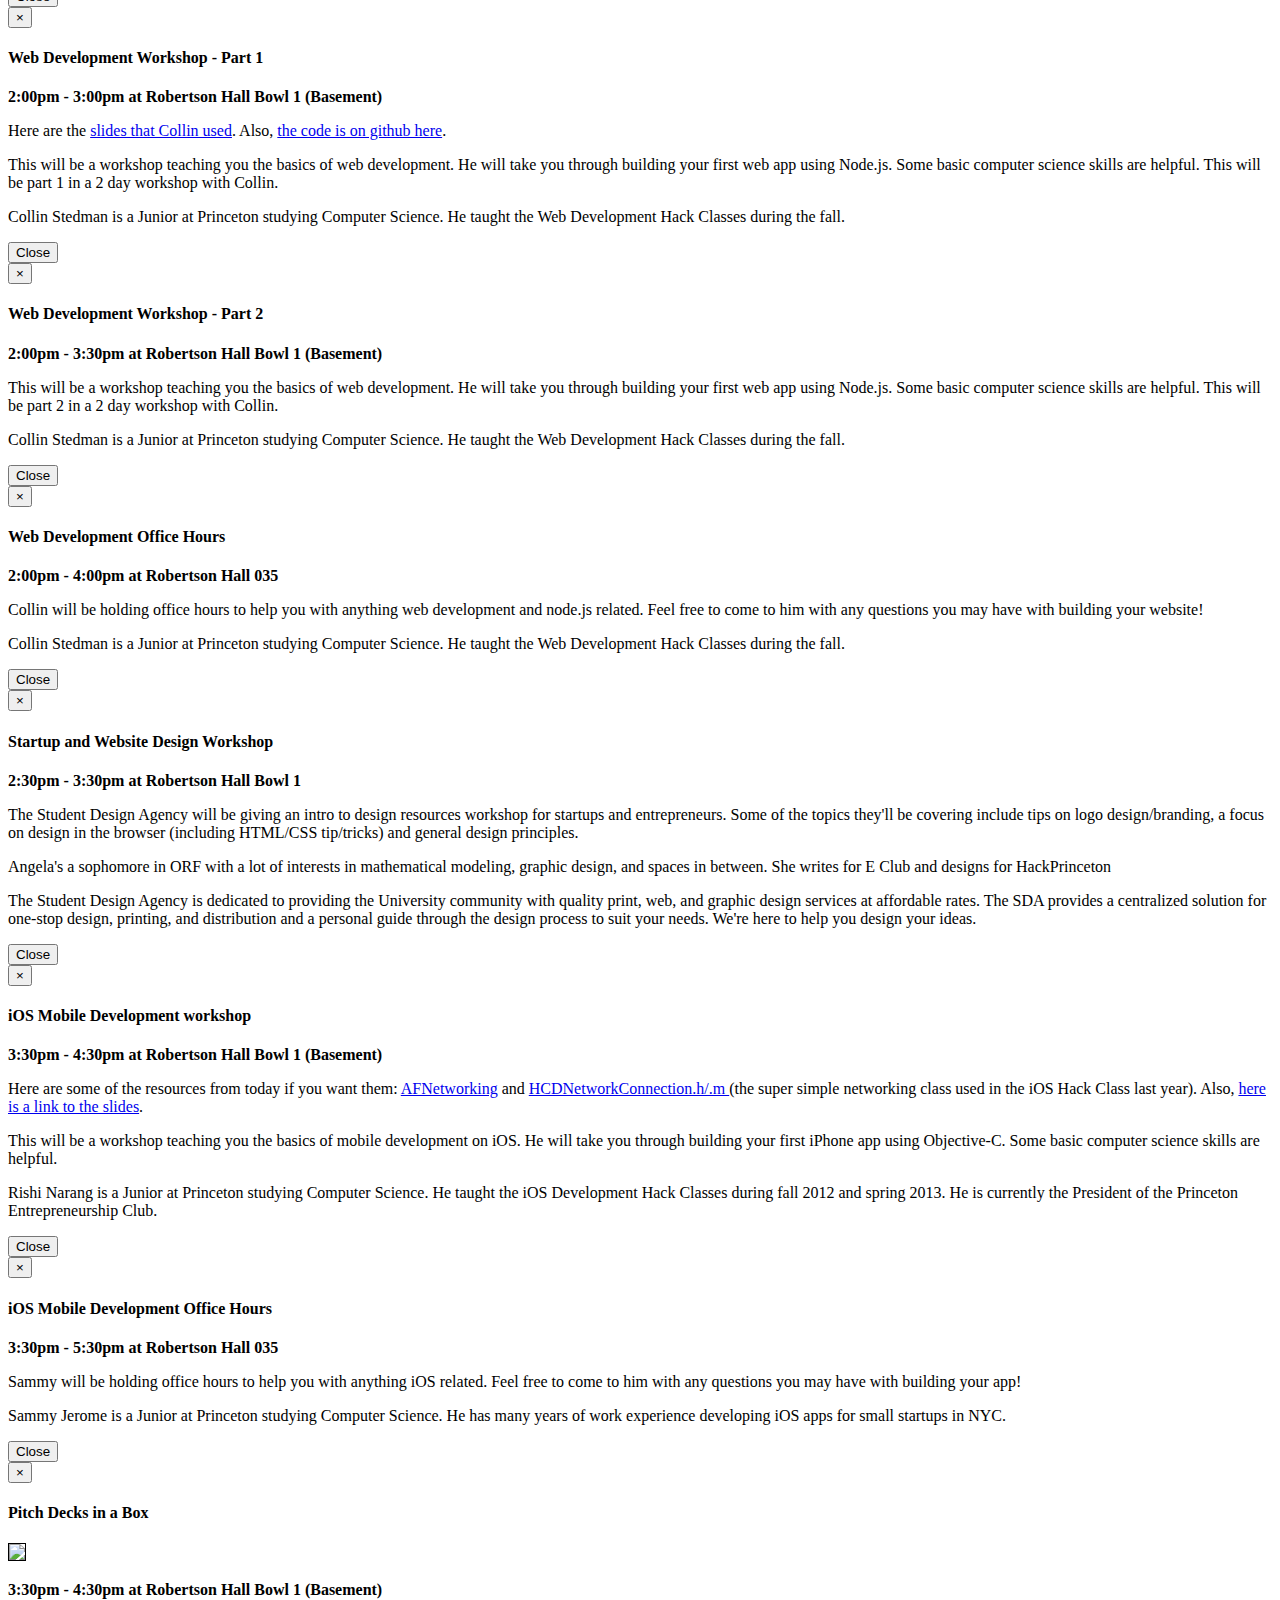
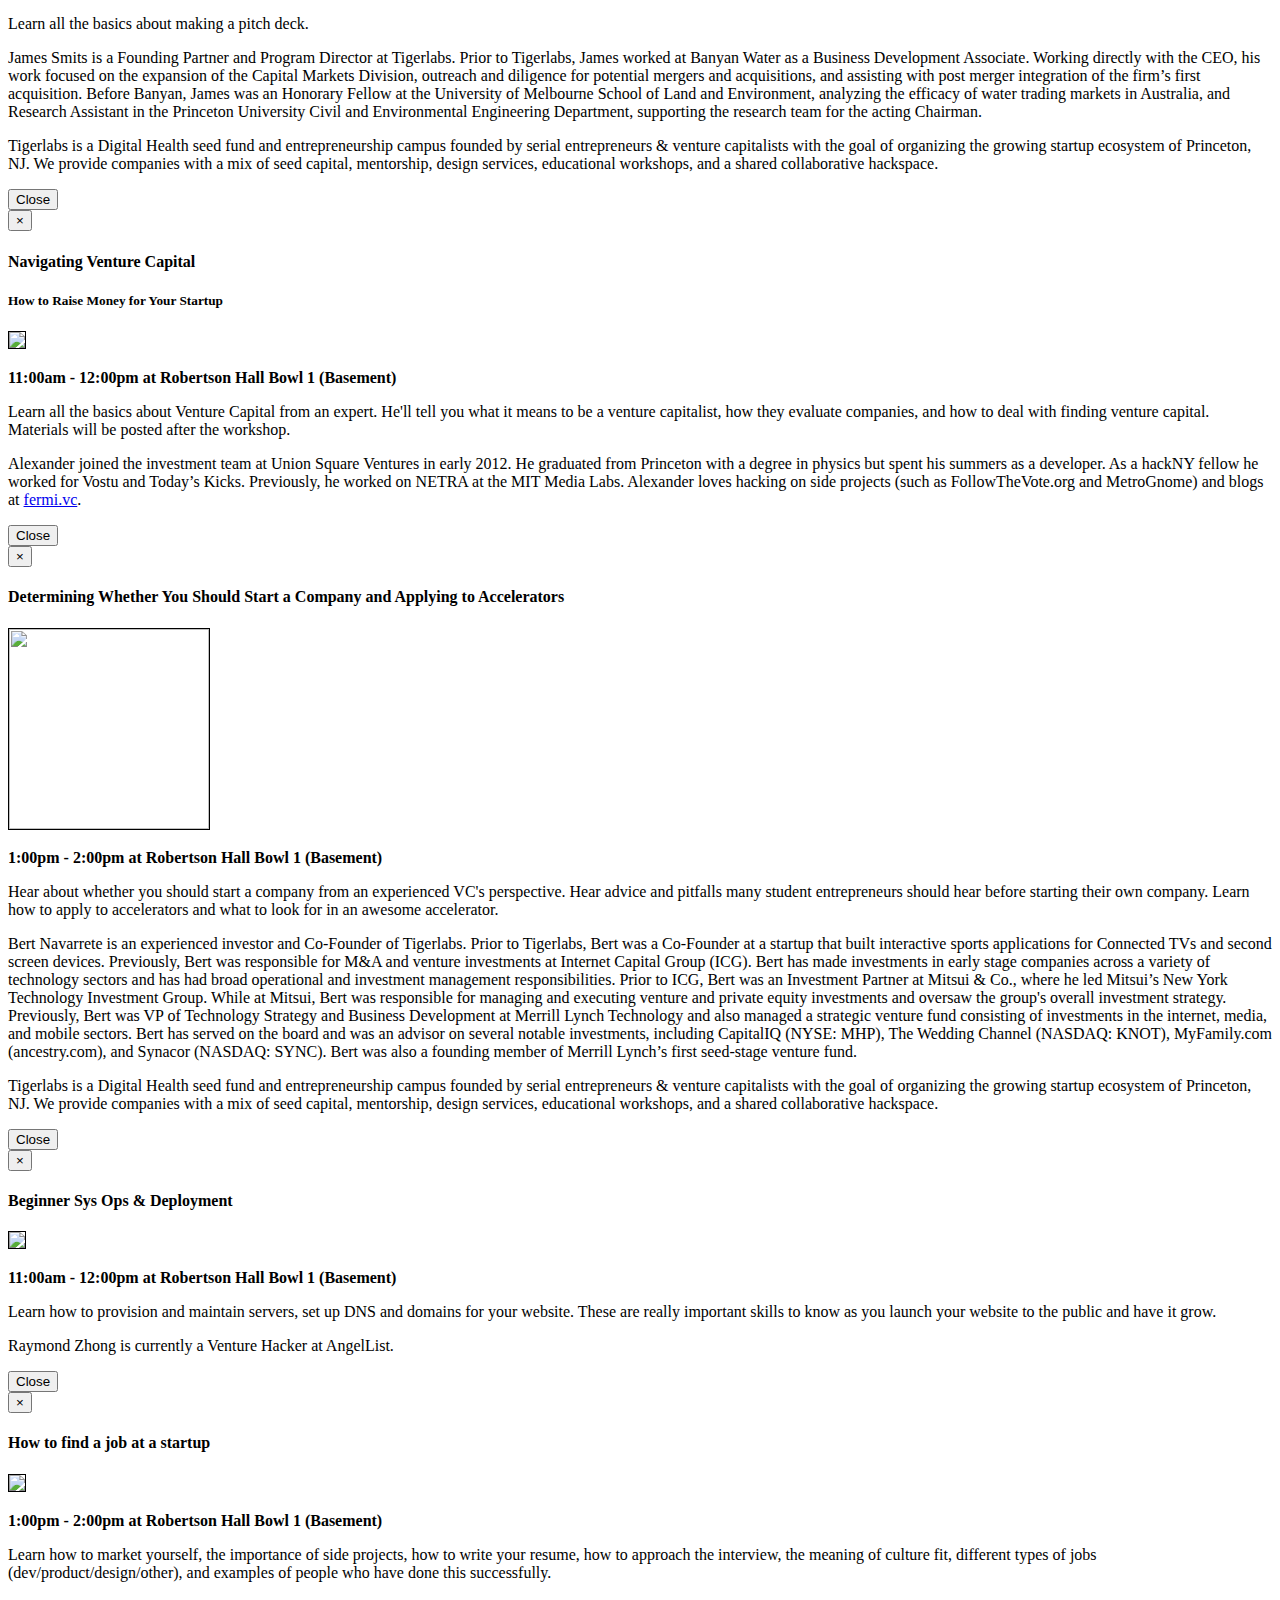
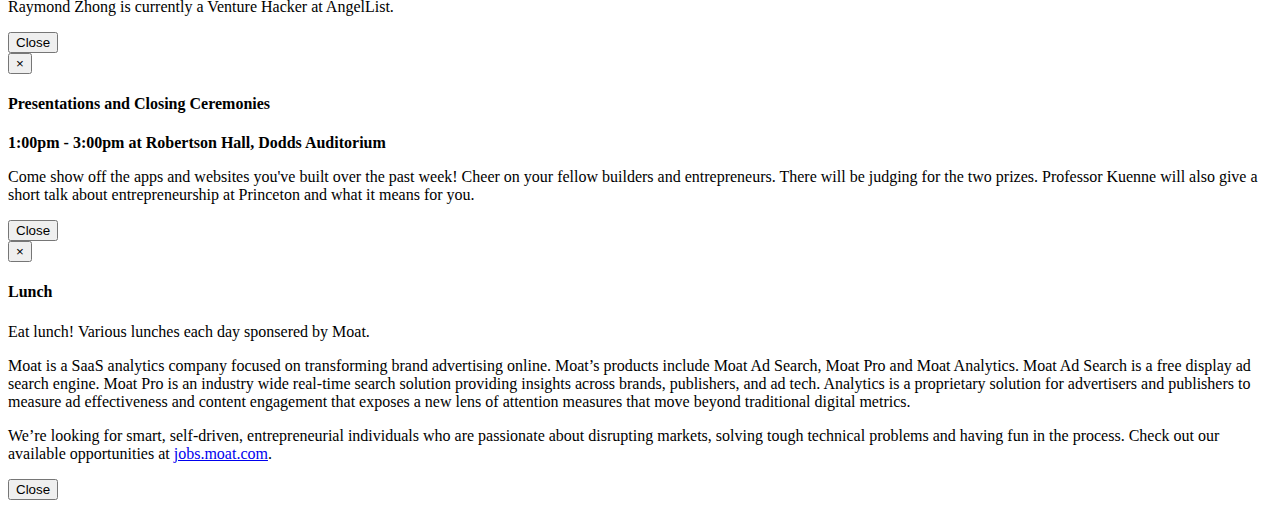
==== commit d73b25c8: "VC 101 expansion" ====
--- a/public/index.html
+++ b/public/index.html
@@ -184,7 +184,7 @@
         </tr>
         <tr data-toggle="modal" data-target="#lunch">
           <td>12pm-1pm</td>
-          <td>Lunch sponsored by Moat</td>
+          <td><a>Lunch sponsored by Moat</a></td>
           <td>Robertson Basement Atrium</td>
         </tr>
         <tr data-toggle="modal" data-target="#dhruvModal">
@@ -207,7 +207,7 @@
         </tr>
         <tr data-toggle="modal" data-target="#lunch">
           <td>12pm-1pm</td>
-          <td>Lunch sponsored by Moat</td>
+          <td><a>Lunch sponsored by Moat</a></td>
           <td>Robertson Basement Atrium</td>
         </tr>
         <tr data-toggle="modal" data-target="#collinModal2">
@@ -220,22 +220,22 @@
           <td><a>Pitch Decks in a Box with James Smits from Tigerlabs</a></td>
           <td>Robertson Bowl 1</td>
         </tr>          
-        <tr data-toggle="modal" data-target="#sammyModal">
+<!--         <tr data-toggle="modal" data-target="#sammyModal">
           <td>3:30pm-5:30pm</td>
           <td><a>iOS Mobile Development Office Hours with Sammy</a></td>
-          <td>Robertson 035</td>
-        </tr>  
+          <td>Rob ertson 035</td>
+        </tr>  -->
         <tr class="day">
           <td colspan="3"><strong>Wednesday, January 29th</strong></td>
         </tr>
         <tr data-toggle="modal" data-target="#alexModal">
           <td>11am-12pm</td>
-          <td><a>VC 101 with Alexander from Union Square Ventures</a></td>
+          <td><a>Venture Capital 101 (How to Raise Money for your Startup) with Alexander from Union Square Ventures</a></td>
           <td>Robertson Bowl 1</td>
         </tr>
         <tr data-toggle="modal" data-target="#lunch">
           <td>12pm-1pm</td>
-          <td>Lunch sponsored by Moat</td>
+          <td><a>Lunch sponsored by Moat</a></td>
           <td>Robertson Basement Atrium</td>
         </tr>
         <tr data-toggle="modal" data-target="#bertModal">
@@ -264,7 +264,7 @@
         </tr>
         <tr data-toggle="modal" data-target="#lunch">
           <td>12pm-1pm</td>
-          <td>Lunch sponsored by Moat</td>
+          <td><a>Lunch sponsored by Moat</a></td>
           <td>Robertson Basement Atrium</td>
         </tr>
         <tr data-toggle="modal" data-target="#raymondModal2">
@@ -282,7 +282,7 @@
         </tr>
         <tr data-toggle="modal" data-target="#lunch">
           <td>12pm-1pm</td>
-          <td>Lunch sponsored by Moat</td>
+          <td><a>Lunch sponsored by Moat</a></td>
           <td>Robertson Basement Atrium</td>
         </tr>
         <tr>
@@ -929,9 +929,10 @@
           </p>
           <p>
             Moat is a SaaS analytics company focused on transforming brand advertising online. Moat’s products include Moat Ad Search, Moat Pro and Moat Analytics. Moat Ad Search is a free display ad search engine. Moat Pro is an industry wide real-time search solution providing insights across brands, publishers, and ad tech. Analytics is a proprietary solution for advertisers and publishers to measure ad effectiveness and content engagement that exposes a new lens of attention measures that move beyond traditional digital metrics.
-
+          </p>
+
+          <p>
             We’re looking for smart, self-driven, entrepreneurial individuals who are passionate about disrupting markets, solving tough technical problems and having fun in the process. Check out our available opportunities at <a href="jobs.moat.com">jobs.moat.com</a>.
-
           </p>
         </div>
         <div class="modal-footer">
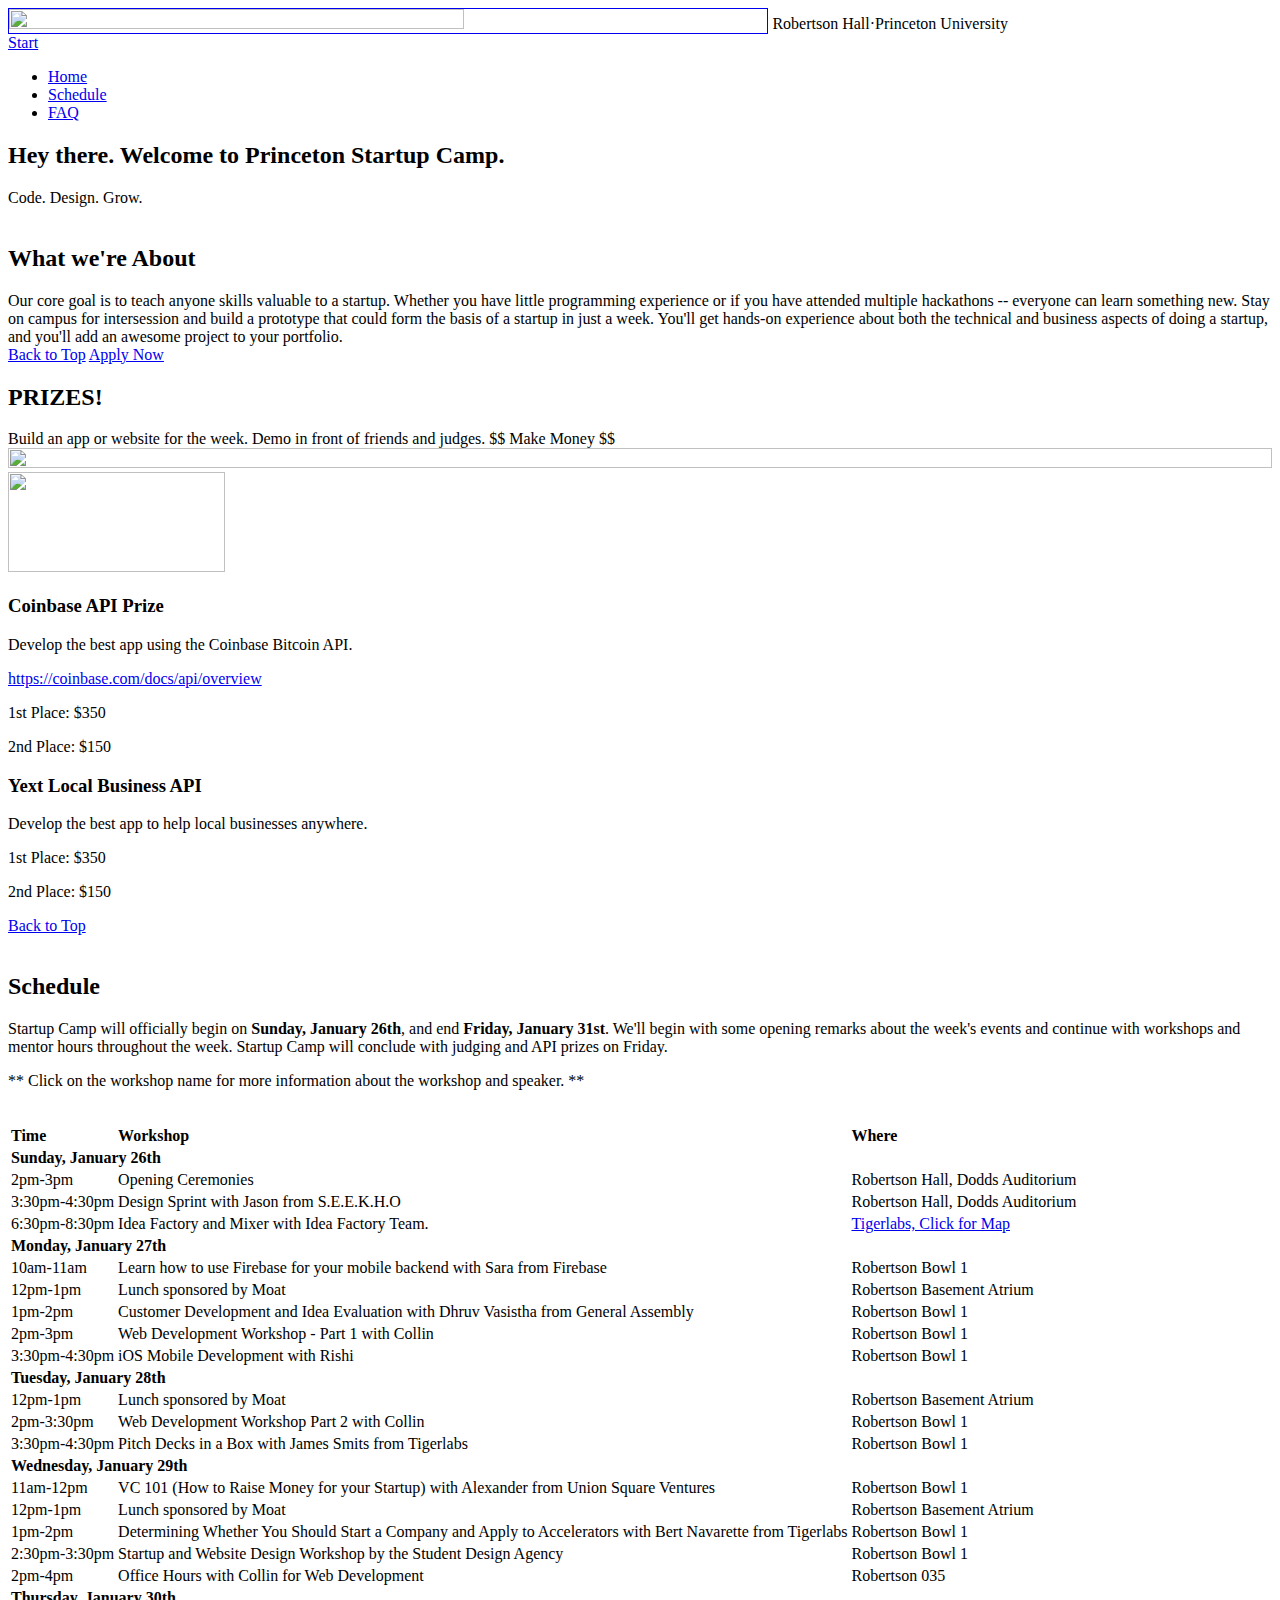
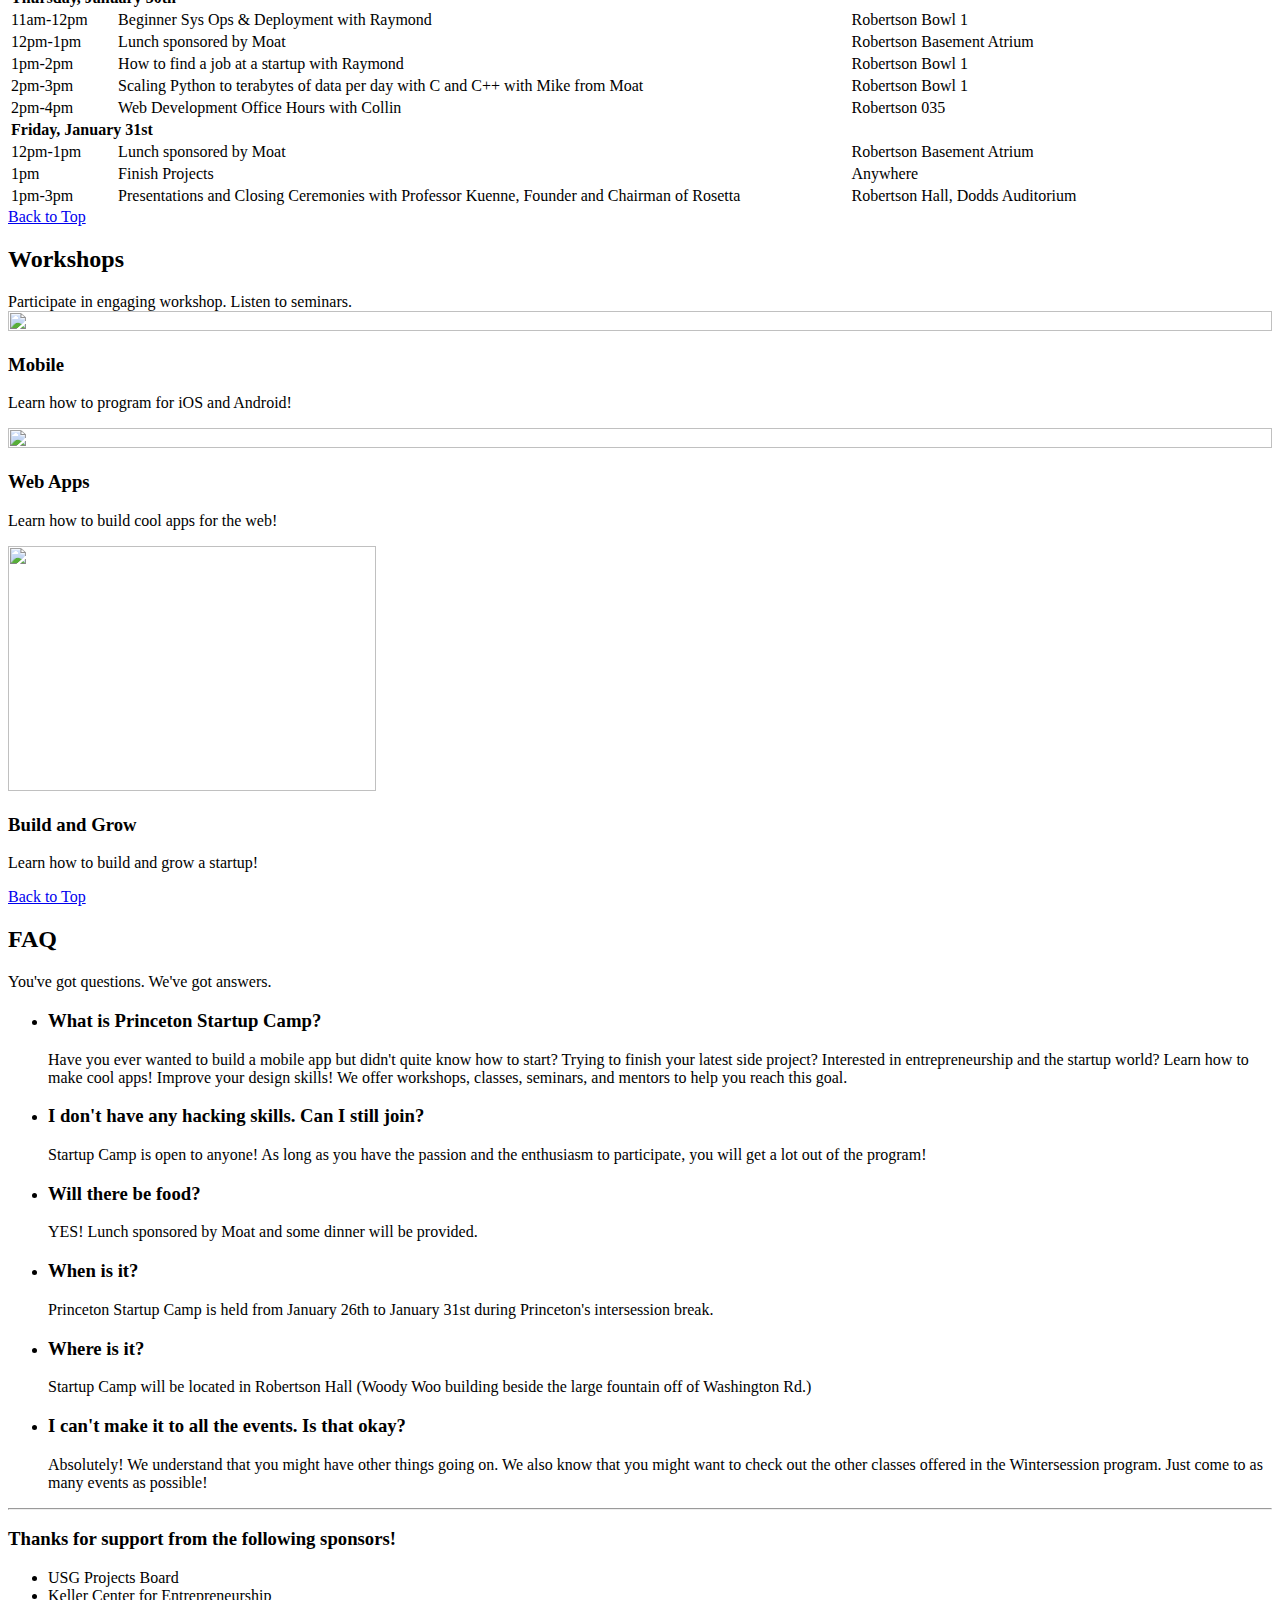
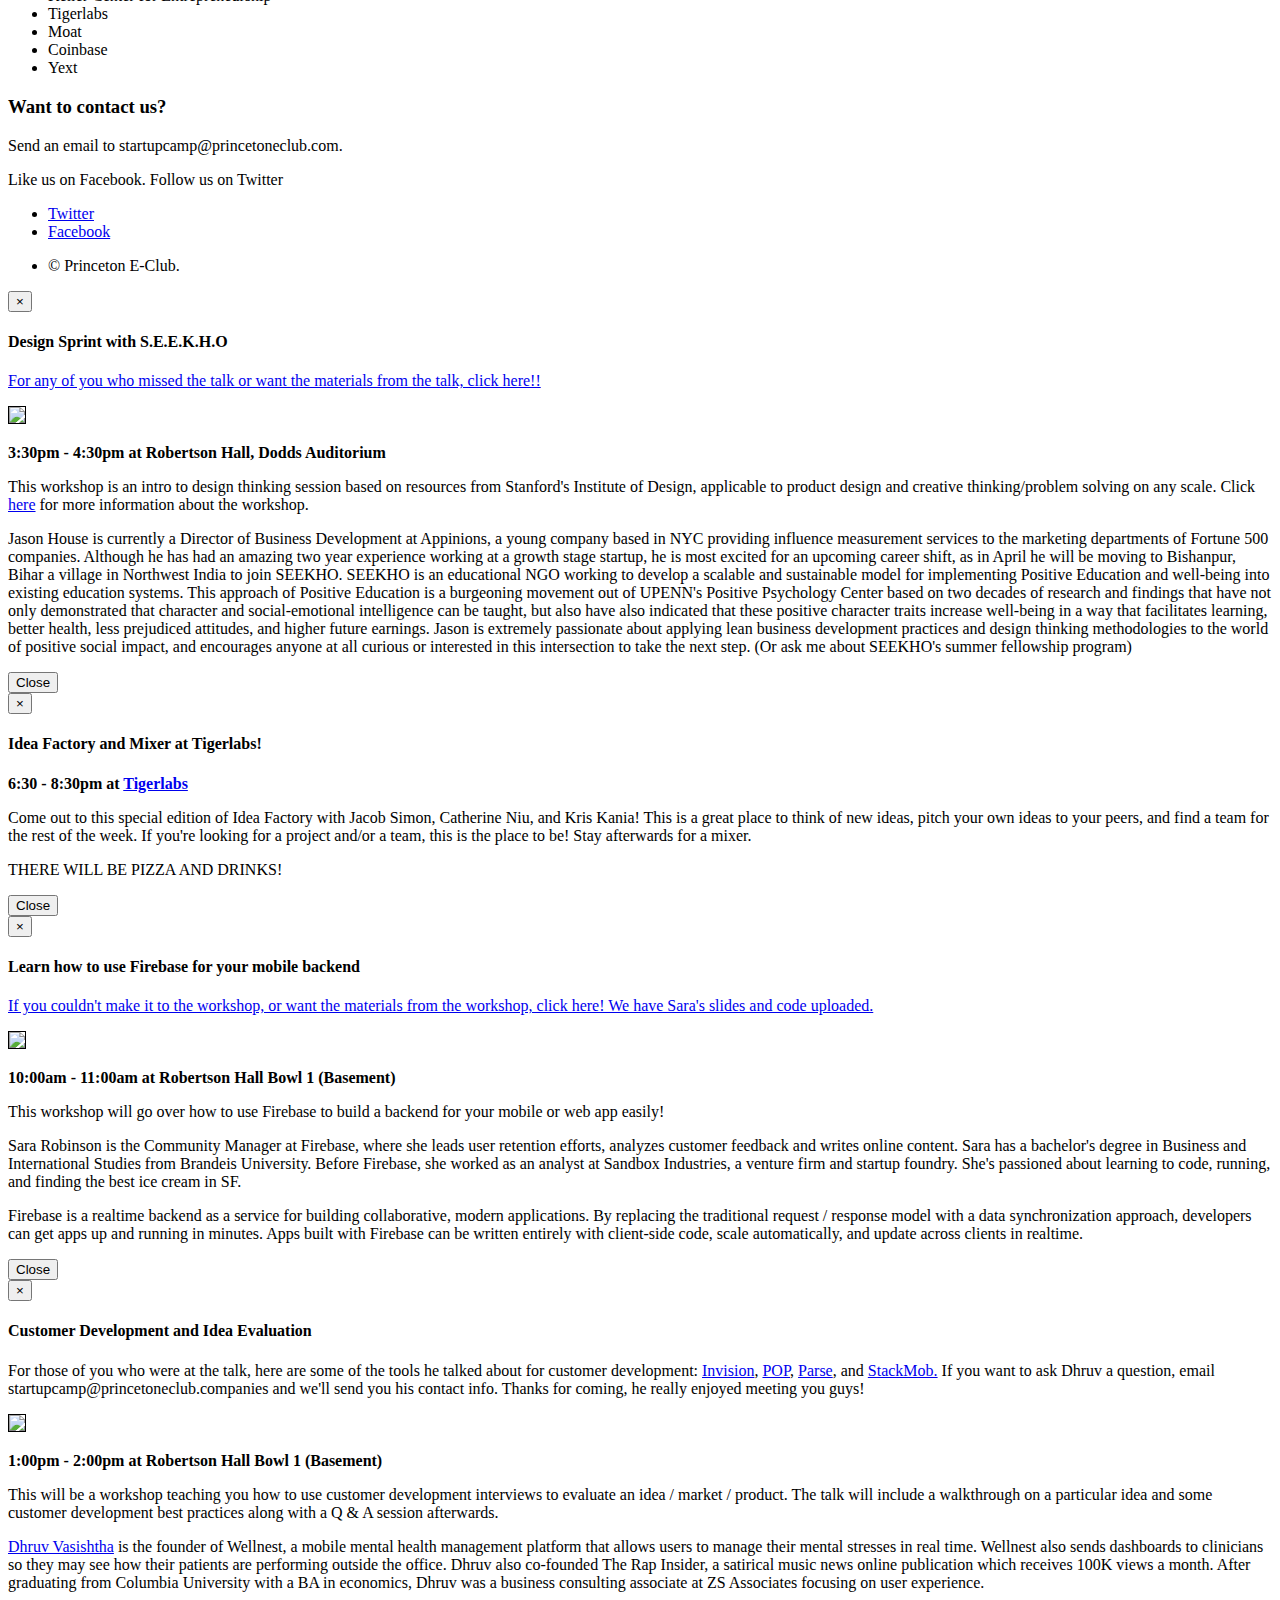
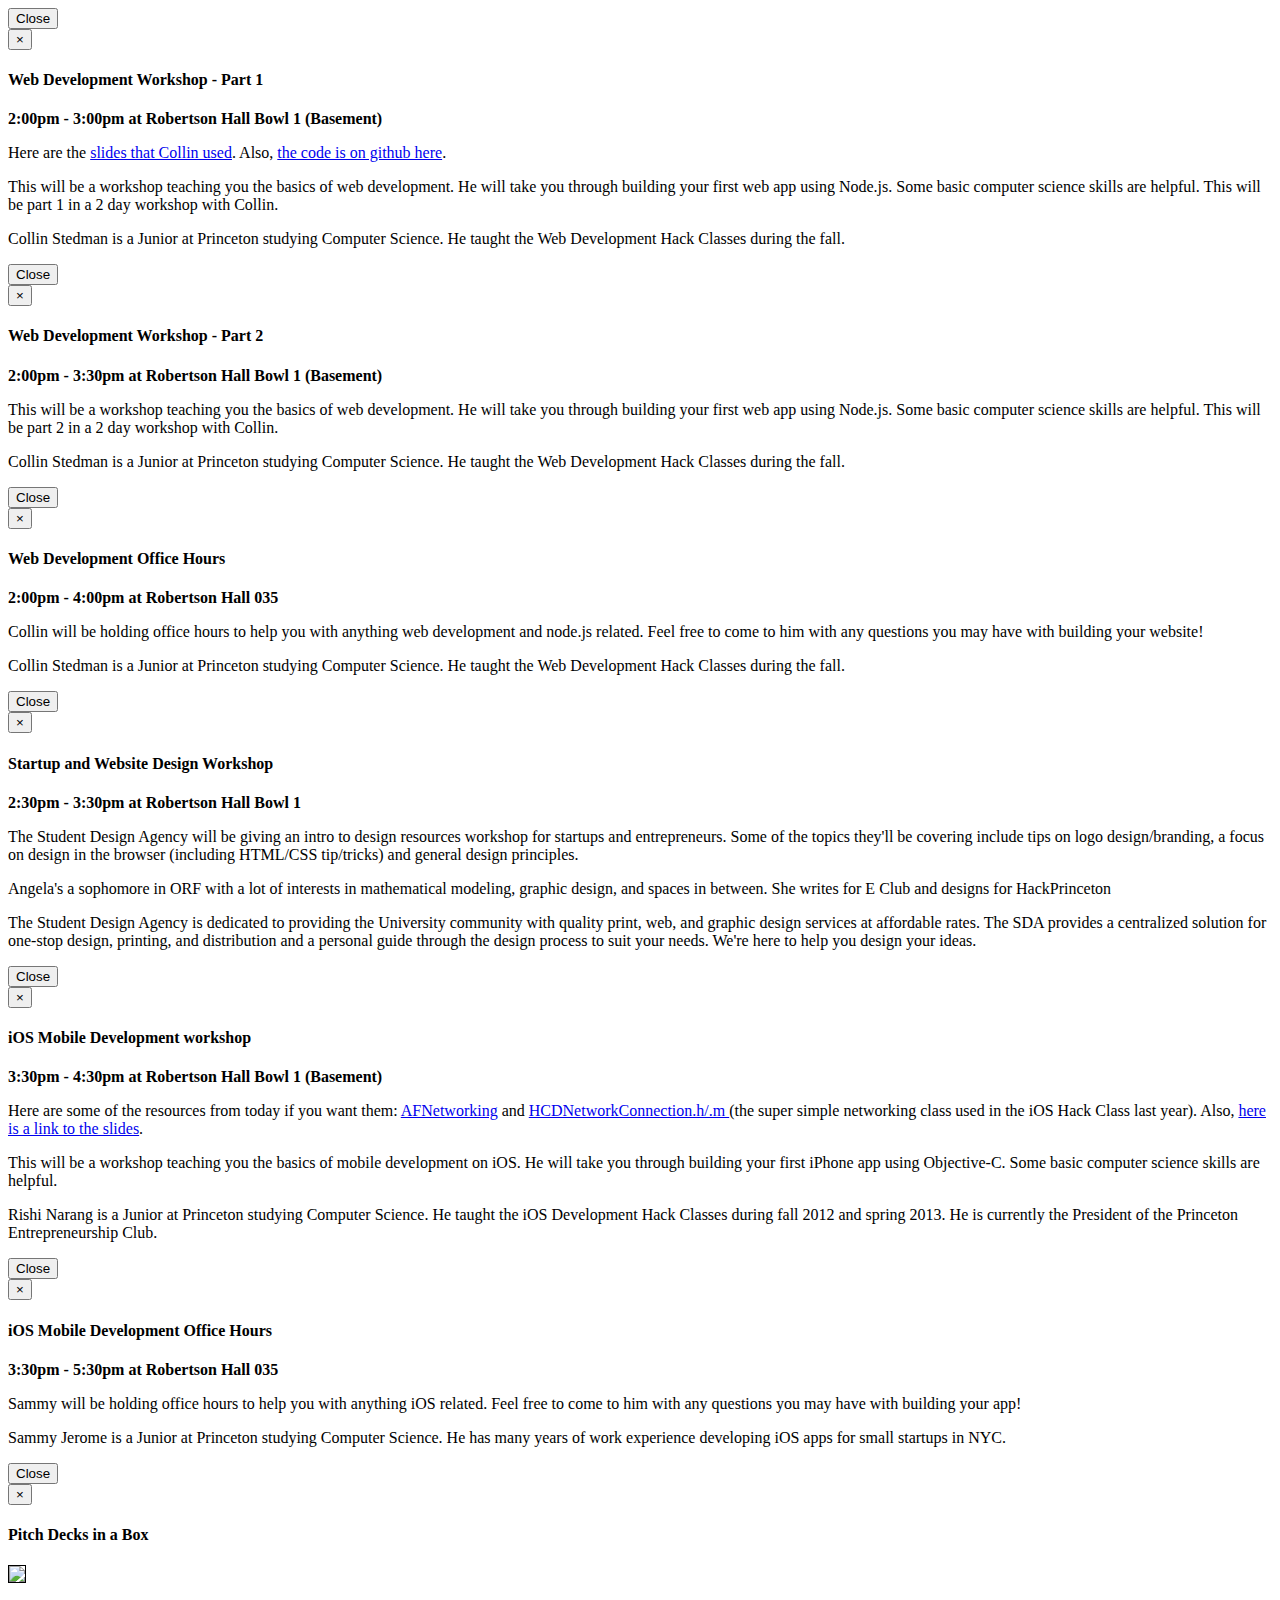
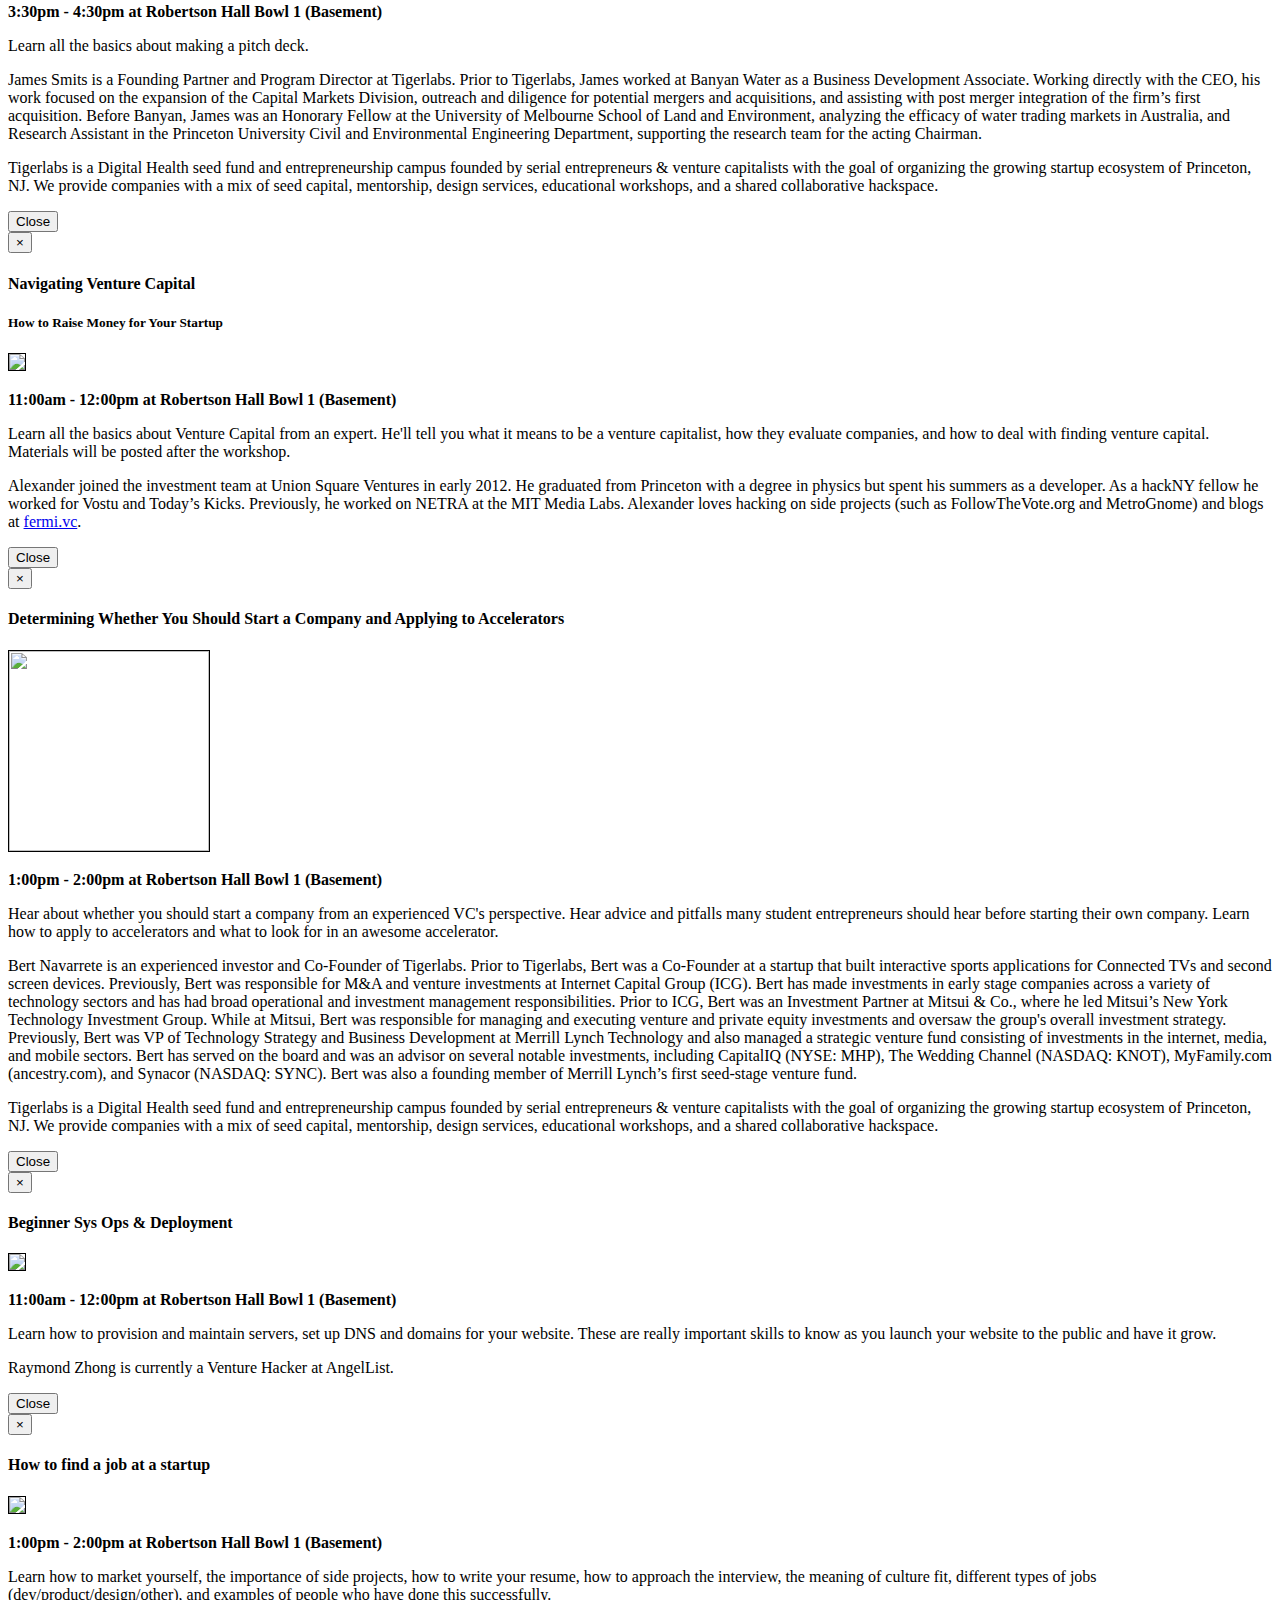
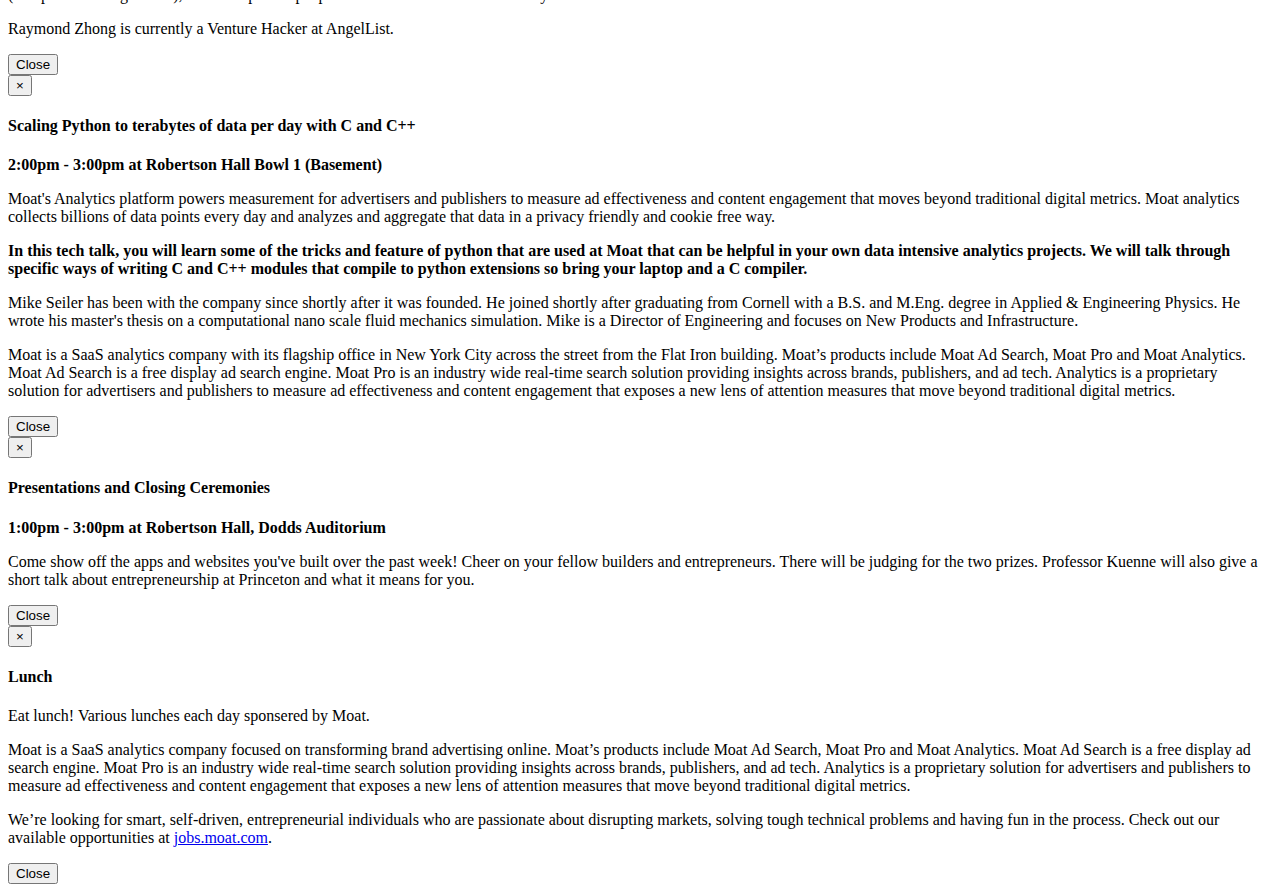
==== commit 0236ebfa: "Update moat description" ====
--- a/public/index.html
+++ b/public/index.html
@@ -230,7 +230,7 @@
         </tr>
         <tr data-toggle="modal" data-target="#alexModal">
           <td>11am-12pm</td>
-          <td><a>Venture Capital 101 (How to Raise Money for your Startup) with Alexander from Union Square Ventures</a></td>
+          <td><a>VC 101 (How to Raise Money for your Startup) with Alexander from Union Square Ventures</a></td>
           <td>Robertson Bowl 1</td>
         </tr>
         <tr data-toggle="modal" data-target="#lunch">
@@ -270,6 +270,11 @@
         <tr data-toggle="modal" data-target="#raymondModal2">
           <td>1pm-2pm</td>
           <td><a>How to find a job at a startup with Raymond</a></td>
+          <td>Robertson Bowl 1</td>
+        </tr>
+        <tr data-toggle="modal" data-target="#moatModal">
+          <td>2pm-3pm</td>
+          <td><a>Scaling Python to terabytes of data per day with C and C++ with Mike from Moat</a></td>
           <td>Robertson Bowl 1</td>
         </tr>
         <tr data-toggle="modal" data-target="#collinModalOR">
@@ -894,6 +899,37 @@
   </div><!-- /.modal -->
 
   <!-- Modal -->
+  <div class="modal fade" id="moatModal" tabindex="-1" role="dialog" aria-labelledby="myModalLabel" aria-hidden="true">
+    <div class="modal-dialog">
+      <div class="modal-content">
+        <div class="modal-header">
+          <button type="button" class="close" data-dismiss="modal" aria-hidden="true">&times;</button>
+          <h4 class="modal-title" id="myModalLabel">Scaling Python to terabytes of data per day with C and C++</h4>
+        </div>
+        <div class="modal-body">
+          <!-- <img border=1px src="images/raymondImage.jpg" /> -->
+          <p> <b> 2:00pm - 3:00pm at Robertson Hall Bowl 1 (Basement) </a></b></p>
+          <p>
+            Moat's Analytics platform powers measurement for advertisers and publishers to measure ad effectiveness and content engagement that moves beyond traditional digital metrics. Moat analytics collects billions of data points every day and analyzes and aggregate that data in a privacy friendly and cookie free way. 
+          </p>
+
+          <p> <b>In this tech talk, you will learn some of the tricks and feature of python that are used at Moat that can be helpful in your own data intensive analytics projects. We will talk through specific ways of writing C and C++ modules that compile to python extensions so bring your laptop and a C compiler. 
+          </b> </p>
+          <p>
+            Mike Seiler has been with the company since shortly after it was founded. He joined shortly after graduating from Cornell with a B.S. and M.Eng. degree in Applied & Engineering Physics. He wrote his master's thesis on a computational nano scale fluid mechanics simulation. Mike is a Director of Engineering and focuses on New Products and Infrastructure.
+          </p>
+          <p>
+            Moat is a SaaS analytics company with its flagship office in New York City across the street from the Flat Iron building. Moat’s products include Moat Ad Search, Moat Pro and Moat Analytics. Moat Ad Search is a free display ad search engine. Moat Pro is an industry wide real-time search solution providing insights across brands, publishers, and ad tech. Analytics is a proprietary solution for advertisers and publishers to measure ad effectiveness and content engagement that exposes a new lens of attention measures that move beyond traditional digital metrics.
+          </p>
+        </div>
+        <div class="modal-footer">
+          <button type="button" class="btn btn-default" data-dismiss="modal">Close</button>
+        </div>
+      </div><!-- /.modal-content -->
+    </div><!-- /.modal-dialog -->
+  </div><!-- /.modal -->
+
+  <!-- Modal -->
   <div class="modal fade" id="closing" tabindex="-1" role="dialog" aria-labelledby="myModalLabel" aria-hidden="true">
     <div class="modal-dialog">
       <div class="modal-content">
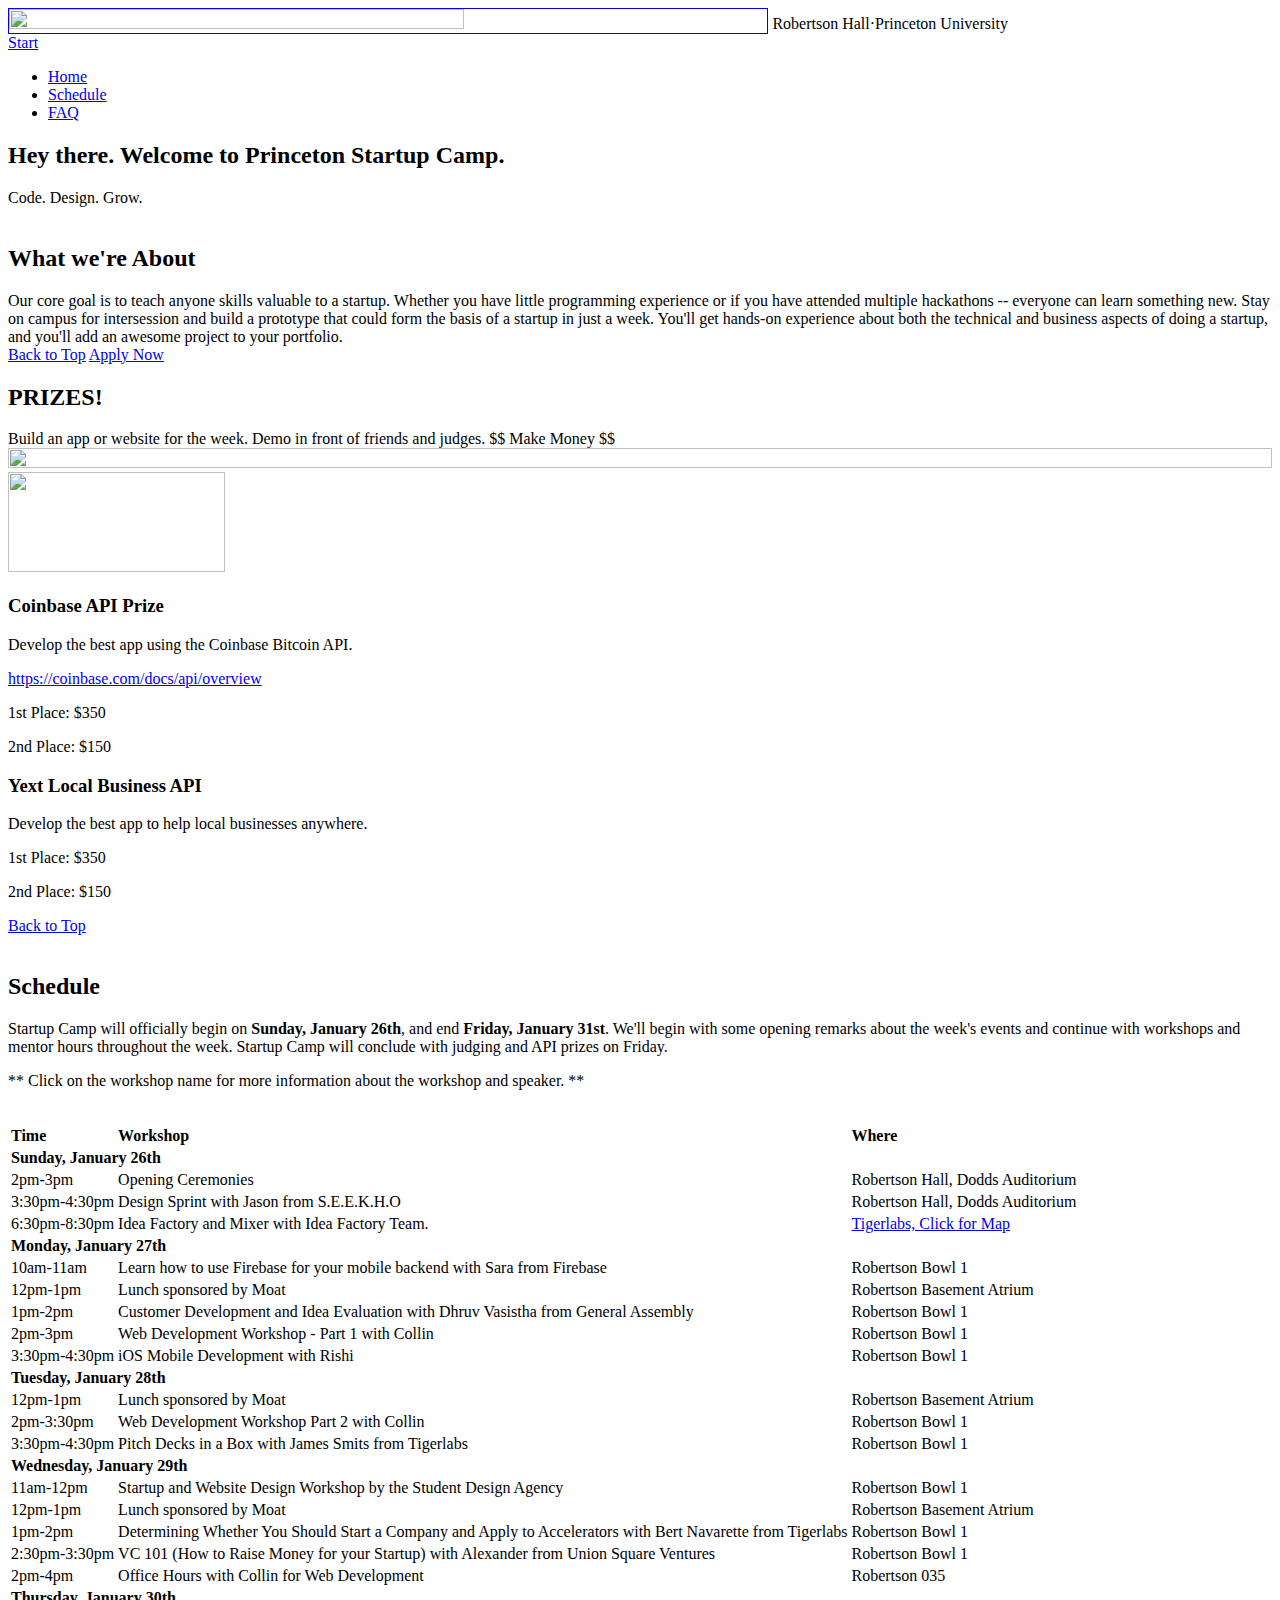
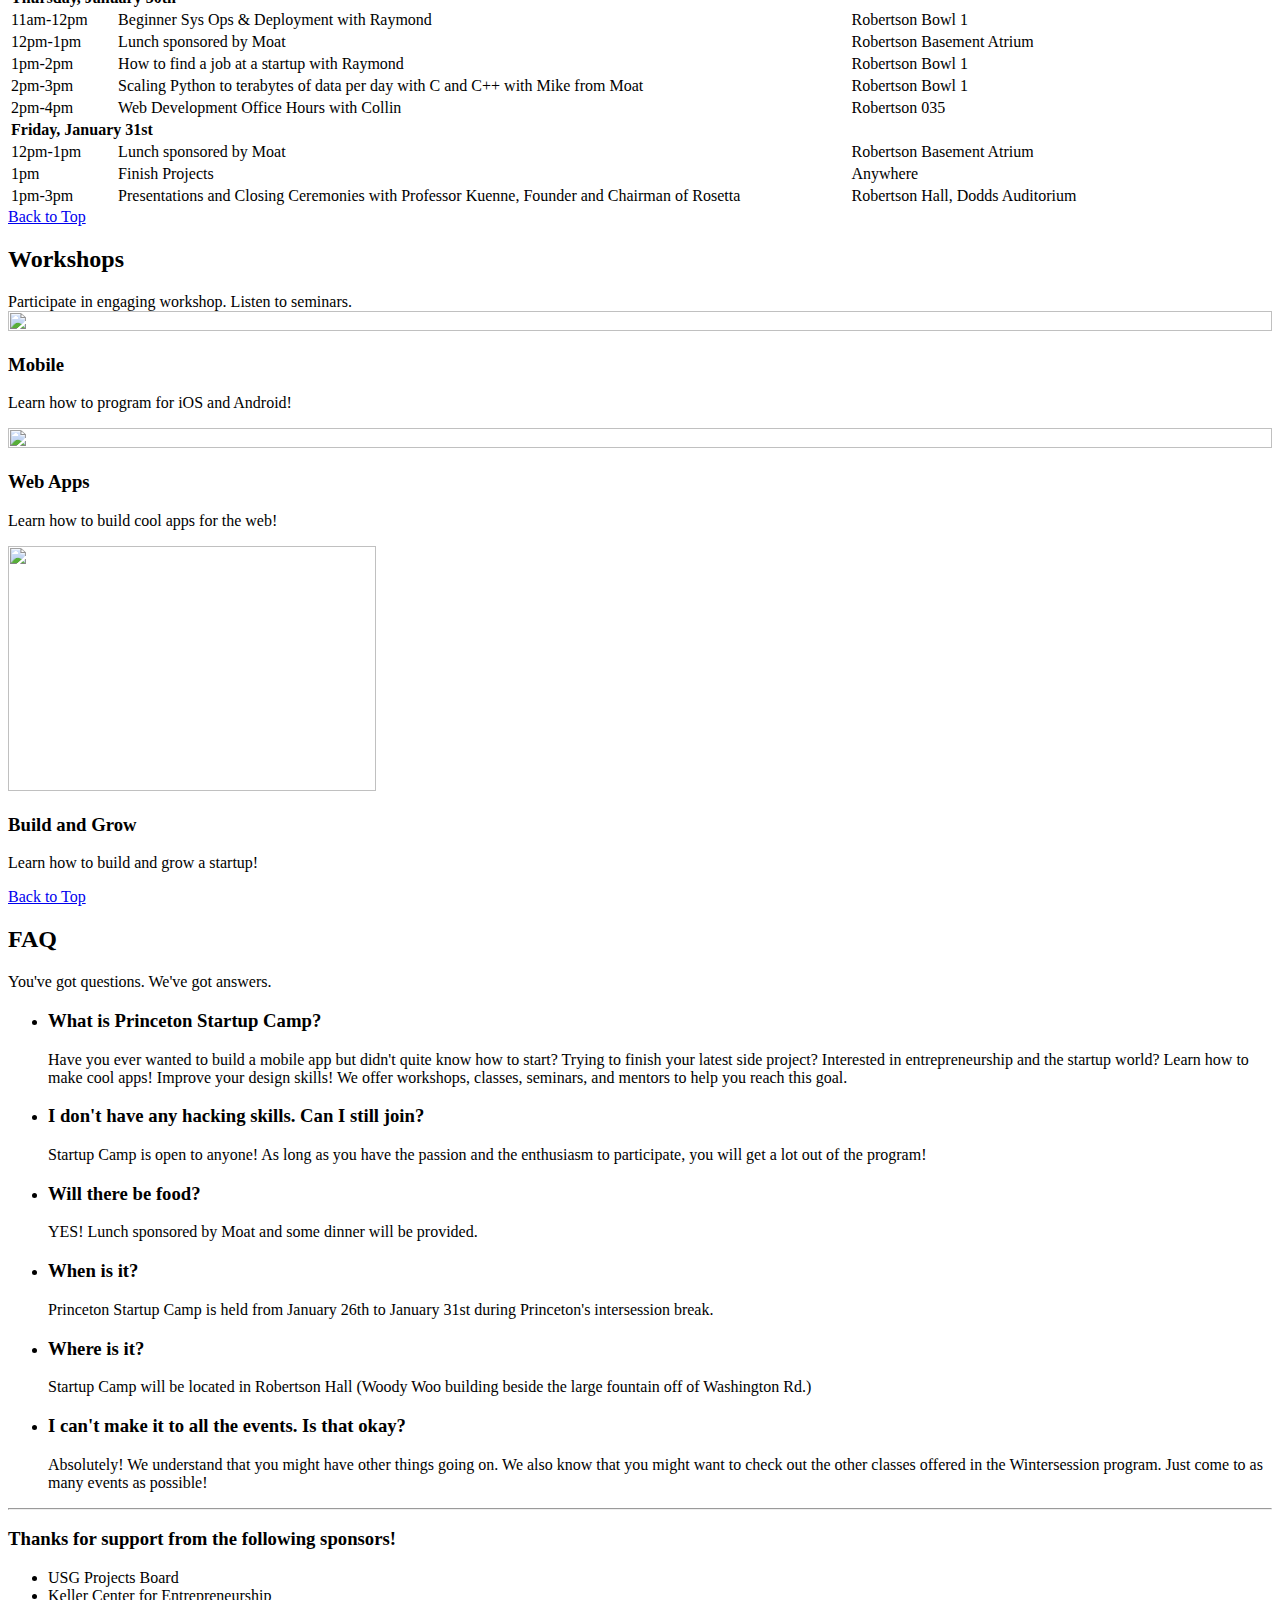
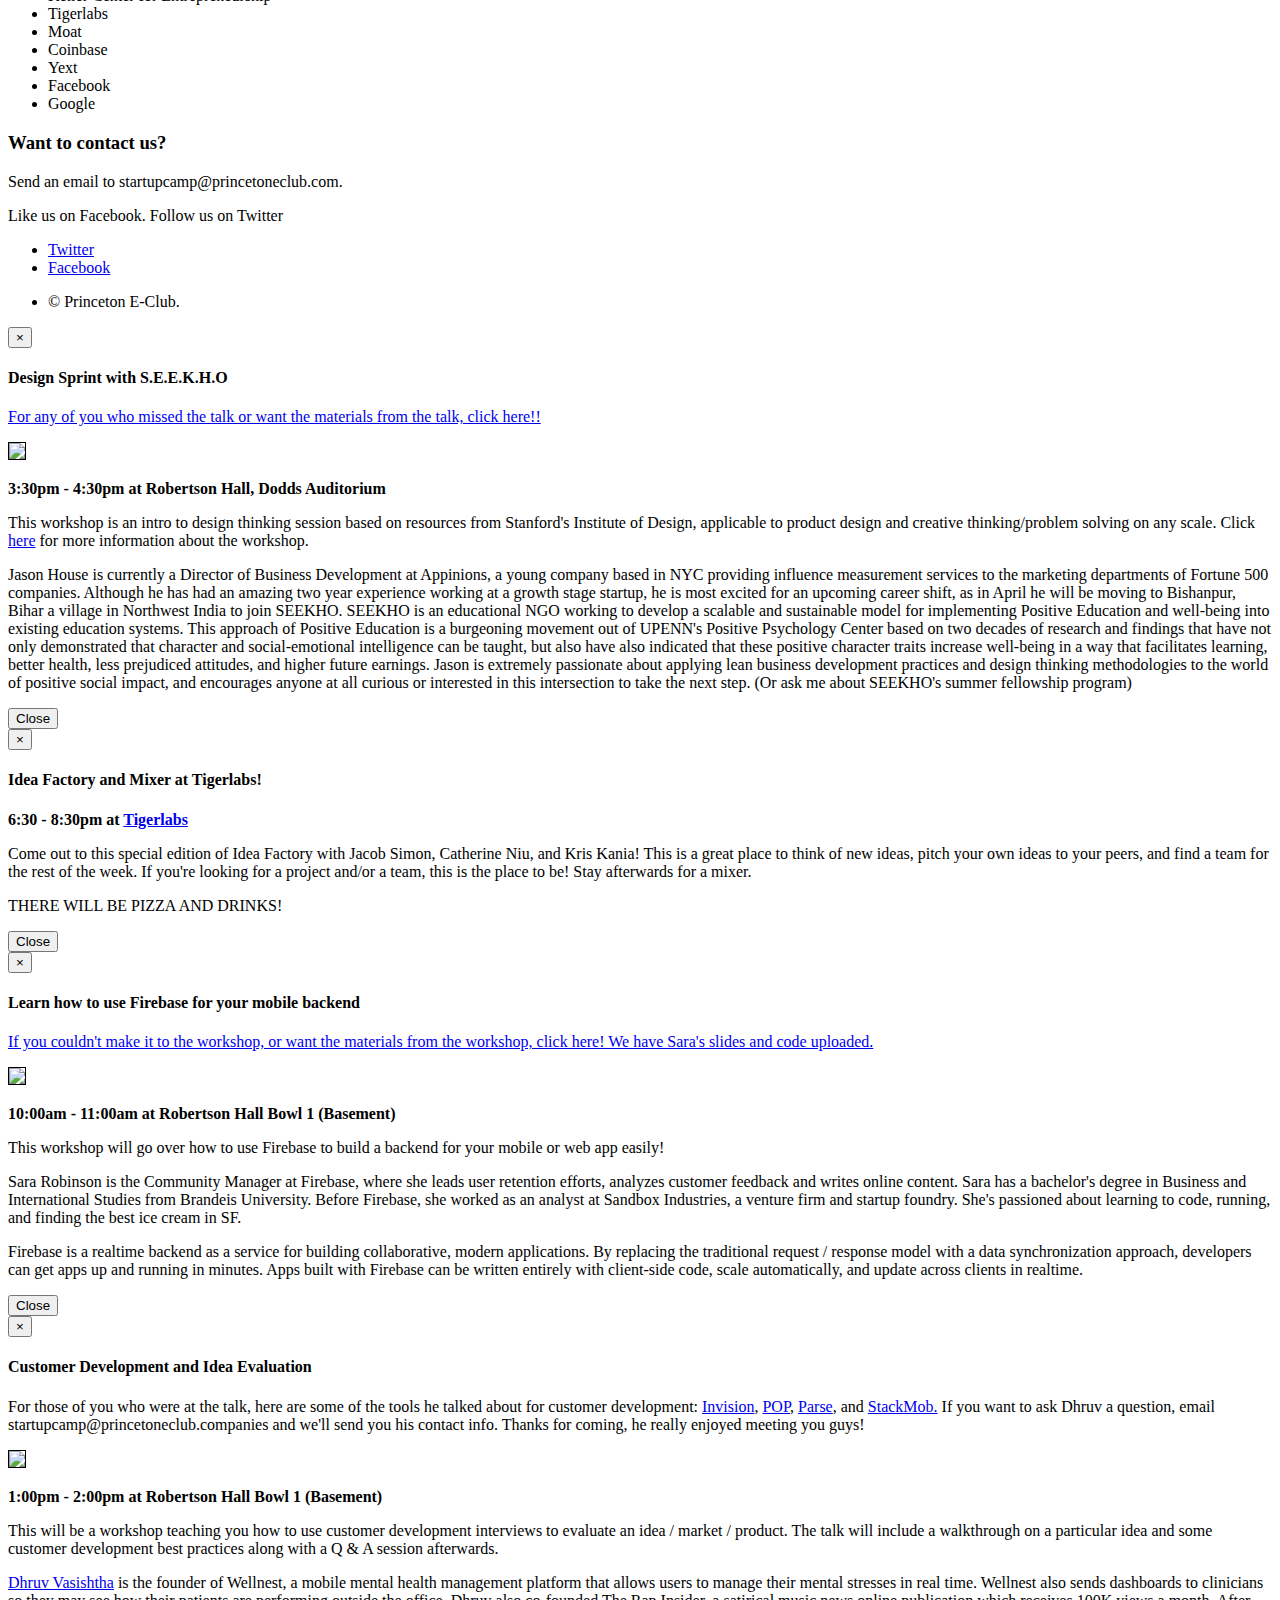
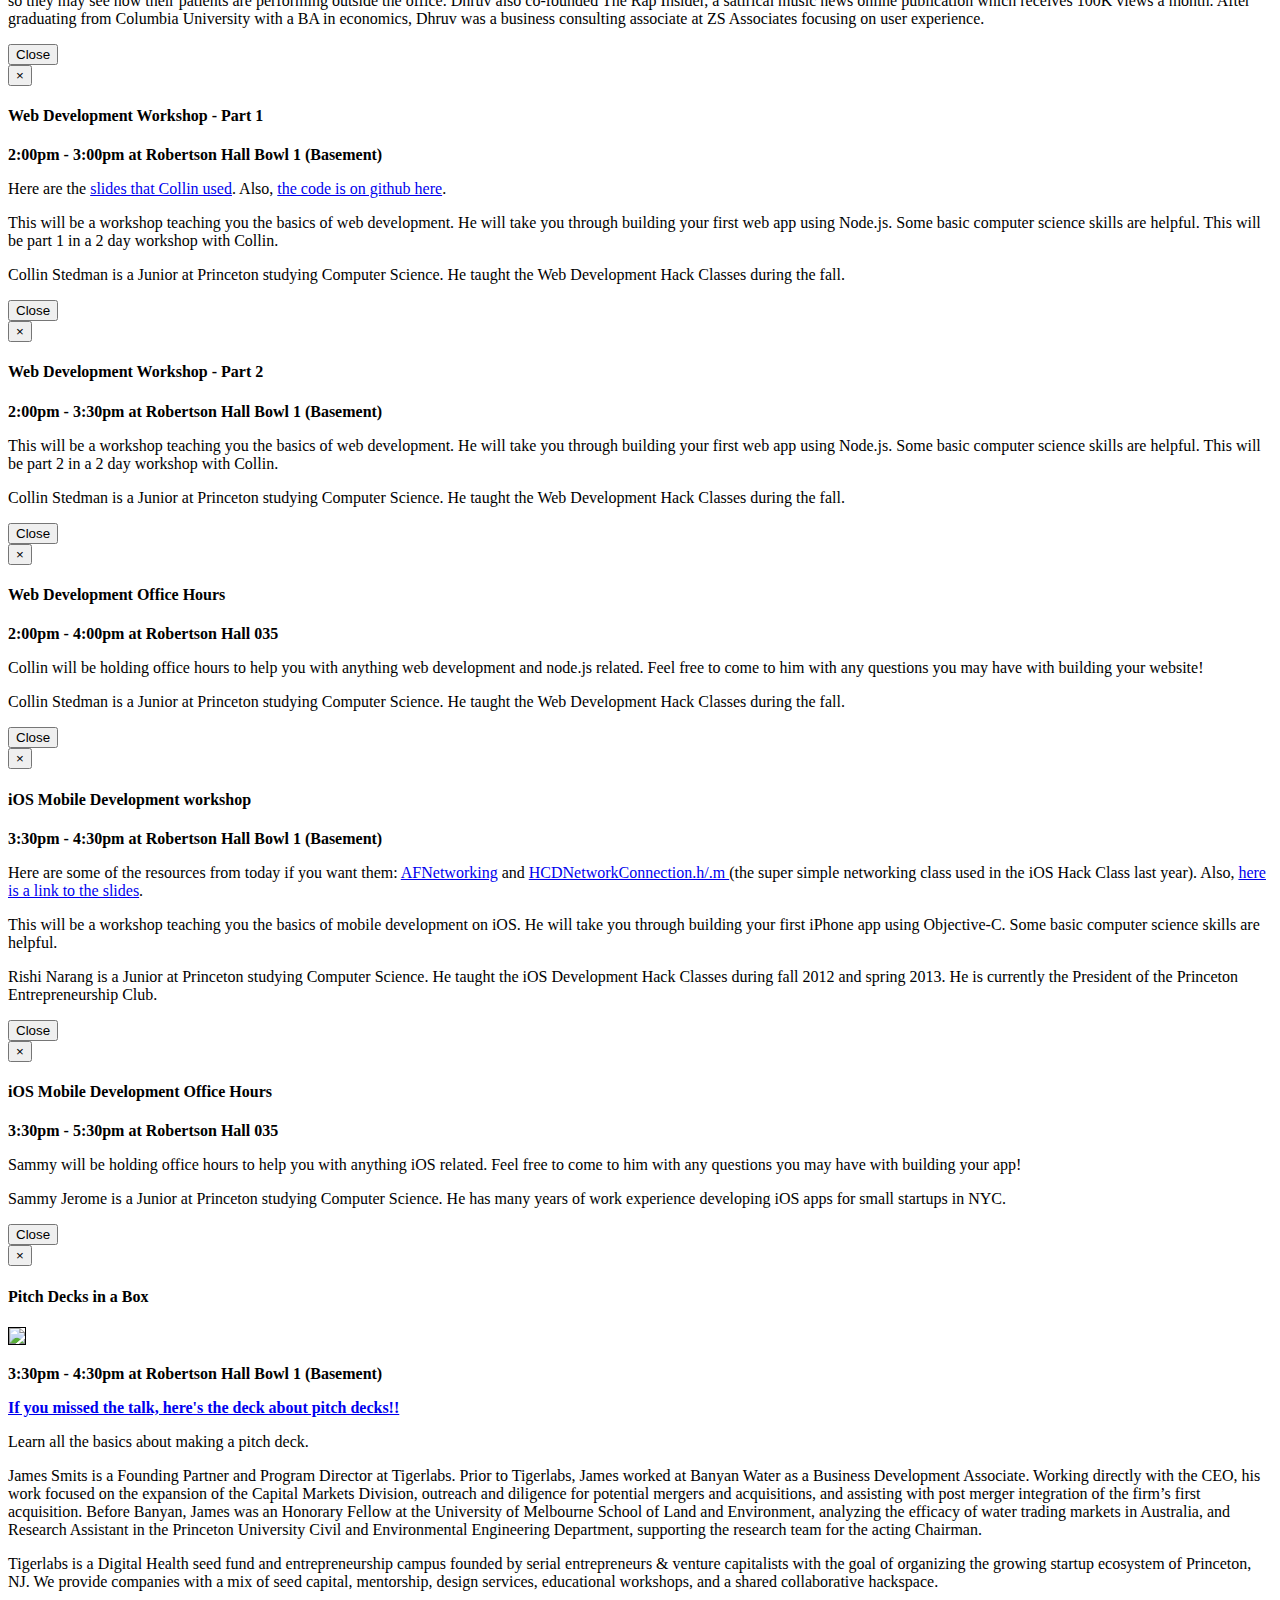
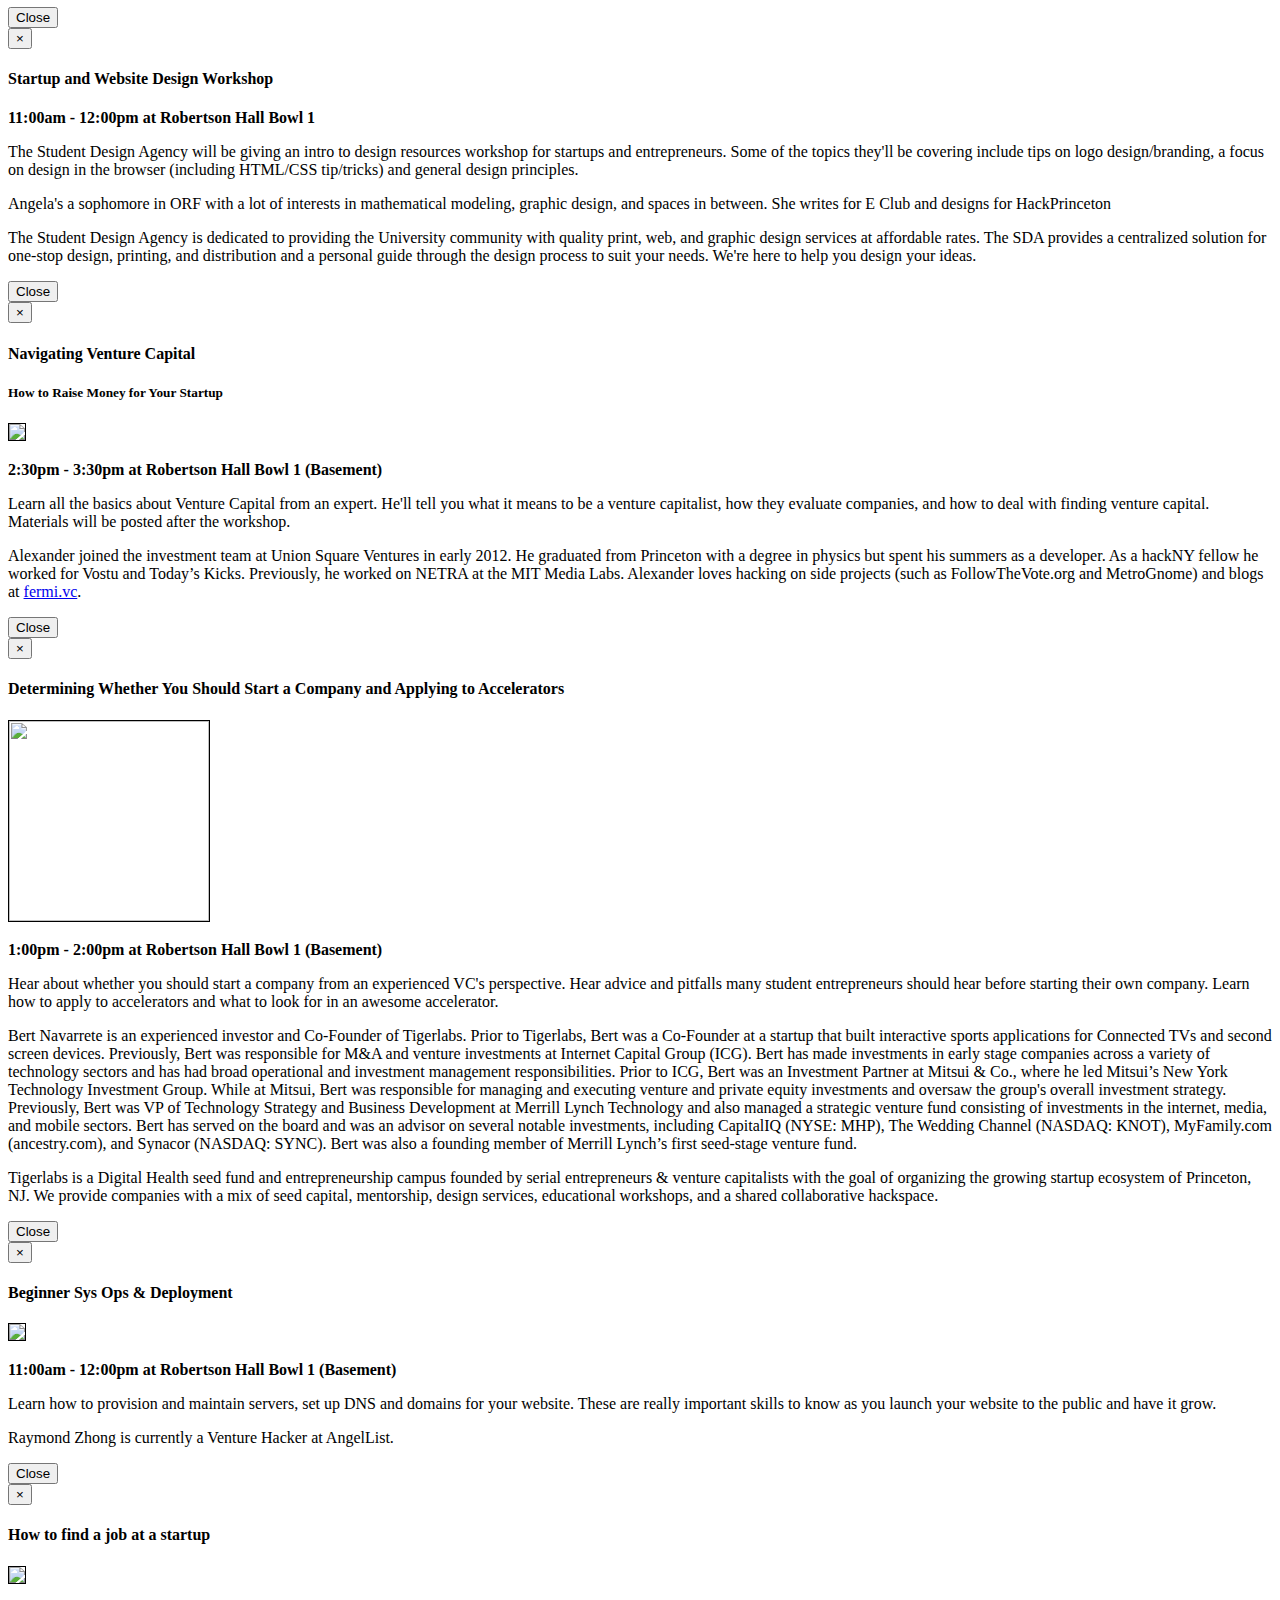
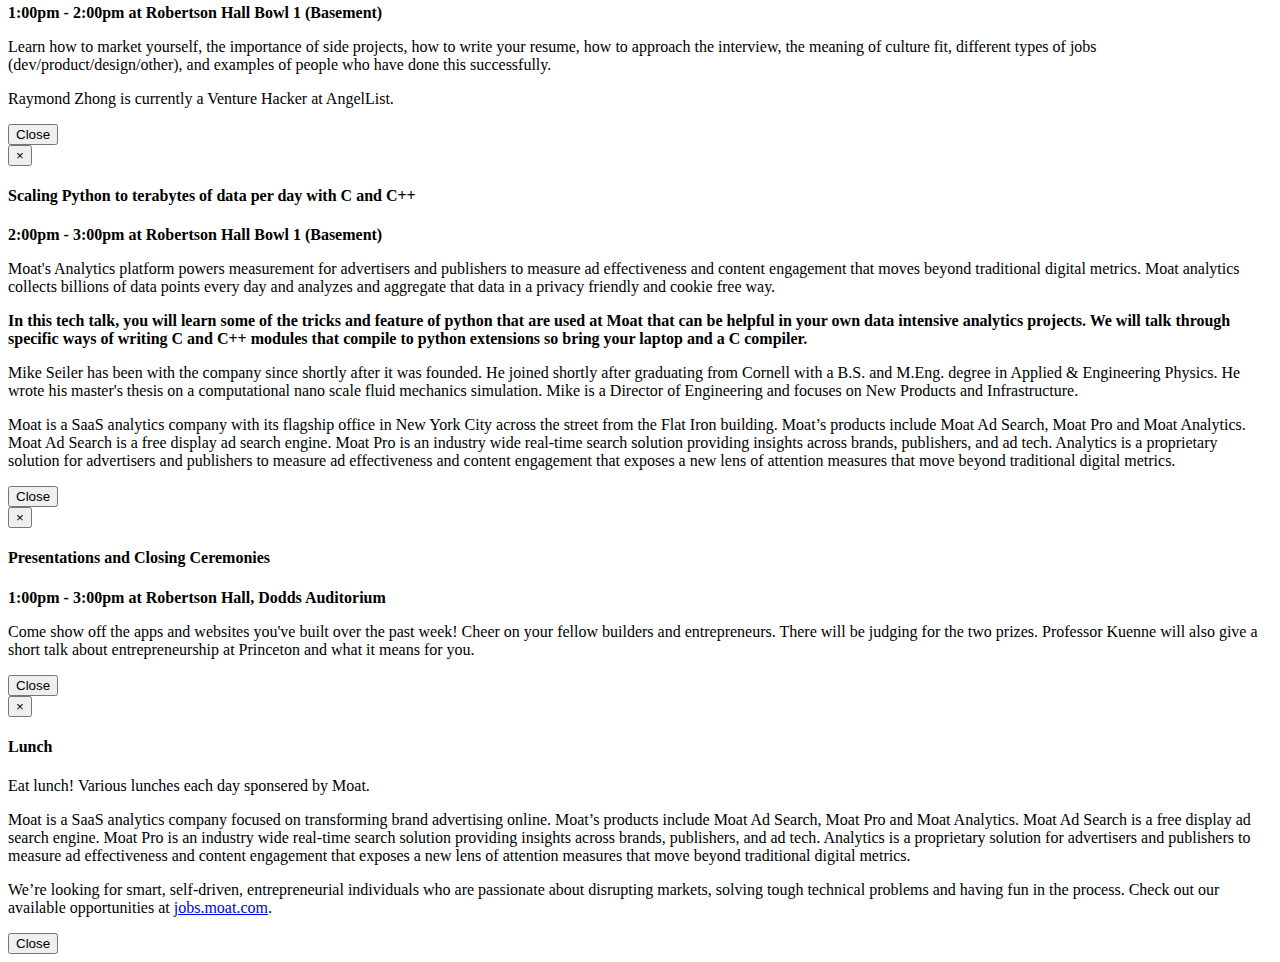
==== commit 381b1f10: "Add facebook/google to sponsors" ====
--- a/public/index.html
+++ b/public/index.html
@@ -22,6 +22,16 @@
     <link rel="stylesheet" href="css/style-desktop.css" />
     <link rel="stylesheet" href="css/style-noscript.css" />
   </noscript>
+  <script>
+    (function(i,s,o,g,r,a,m){i['GoogleAnalyticsObject']=r;i[r]=i[r]||function(){
+      (i[r].q=i[r].q||[]).push(arguments)},i[r].l=1*new Date();a=s.createElement(o),
+      m=s.getElementsByTagName(o)[0];a.async=1;a.src=g;m.parentNode.insertBefore(a,m)
+    })(window,document,'script','//www.google-analytics.com/analytics.js','ga');
+
+    ga('create', 'UA-40995200-2', 'princetonstartupcamp.com');
+    ga('send', 'pageview');
+
+  </script>
   <!--[if lte IE 8]><link rel="stylesheet" href="css/ie8.css" /><![endif]-->
 </head>
 <body class="homepage">
@@ -86,7 +96,7 @@
   <!-- Prizes -->
   <div class="wrapper style1">
 
-    <section id="features" class="container special">
+    <section id="prizes" class="container special">
       <header>
         <h2>PRIZES!</h2>
         <span class="byline">Build an app or website for the week. Demo in front of friends and judges. $$ Make Money $$</span>
@@ -228,11 +238,11 @@
         <tr class="day">
           <td colspan="3"><strong>Wednesday, January 29th</strong></td>
         </tr>
-        <tr data-toggle="modal" data-target="#alexModal">
+        <tr data-toggle="modal" data-target="#designModal">
           <td>11am-12pm</td>
-          <td><a>VC 101 (How to Raise Money for your Startup) with Alexander from Union Square Ventures</a></td>
-          <td>Robertson Bowl 1</td>
-        </tr>
+          <td><a>Startup and Website Design Workshop by the Student Design Agency</a></td>
+          <td>Robertson Bowl 1</td>
+        </tr>  
         <tr data-toggle="modal" data-target="#lunch">
           <td>12pm-1pm</td>
           <td><a>Lunch sponsored by Moat</a></td>
@@ -243,11 +253,11 @@
           <td><a>Determining Whether You Should Start a Company and Apply to Accelerators with Bert Navarette from Tigerlabs</a></td>
           <td>Robertson Bowl 1</td>
         </tr>
-        <tr data-toggle="modal" data-target="#designModal">
+                <tr data-toggle="modal" data-target="#alexModal">
           <td>2:30pm-3:30pm </td>
-          <td><a>Startup and Website Design Workshop by the Student Design Agency</a></td>
-          <td>Robertson Bowl 1</td>
-        </tr>    
+          <td><a>VC 101 (How to Raise Money for your Startup) with Alexander from Union Square Ventures</a></td>
+          <td>Robertson Bowl 1</td>
+        </tr>
         <tr data-toggle="modal" data-target="#collinModalOR">
           <td>2pm-4pm	</td>
           <td><a>Office Hours with Collin for Web Development</a></td>
@@ -433,6 +443,8 @@
     <li> Moat </li>
     <li> Coinbase </li>
     <li> Yext </li>
+    <li> Facebook </li>
+    <li> Google </li>
   </ul>	
 
 </section>
@@ -671,35 +683,6 @@
   </div><!-- /.modal -->
 
   <!-- Modal -->
-  <div class="modal fade" id="designModal" tabindex="-1" role="dialog" aria-labelledby="myModalLabel" aria-hidden="true">
-    <div class="modal-dialog">
-      <div class="modal-content">
-        <div class="modal-header">
-          <button type="button" class="close" data-dismiss="modal" aria-hidden="true">&times;</button>
-          <h4 class="modal-title" id="myModalLabel">Startup and Website Design Workshop</h4>
-        </div>
-        <div class="modal-body">
-          <p> <b> 2:30pm - 3:30pm at Robertson Hall Bowl 1 </a></b></p>
-
-          <p>
-            The Student Design Agency will be giving an intro to design resources workshop for startups and entrepreneurs. Some of the topics they'll be covering include tips on logo design/branding, a focus on design in the browser (including HTML/CSS tip/tricks) and general design principles. 
-          </p>
-
-          <p>
-            Angela's a sophomore in ORF with a lot of interests in mathematical modeling, graphic design, and spaces in between. She writes for E Club and designs for HackPrinceton
-          </p>
-          <p>
-            The Student Design Agency is dedicated to providing the University community with quality print, web, and graphic design services at affordable rates. The SDA provides a centralized solution for one-stop design, printing, and distribution and a personal guide through the design process to suit your needs. We're here to help you design your ideas.
-          </p>
-        </div>
-        <div class="modal-footer">
-          <button type="button" class="btn btn-default" data-dismiss="modal">Close</button>
-        </div>
-      </div><!-- /.modal-content -->
-    </div><!-- /.modal-dialog -->
-  </div><!-- /.modal -->
-
-  <!-- Modal -->
   <div class="modal fade" id="rishiModal" tabindex="-1" role="dialog" aria-labelledby="myModalLabel" aria-hidden="true">
     <div class="modal-dialog">
       <div class="modal-content">
@@ -765,6 +748,9 @@
           <img border=1px src="images/jamesImage.jpg" />
           <p></p>
           <p> <b> 3:30pm - 4:30pm at Robertson Hall Bowl 1 (Basement) </a></b></p>
+
+          <p><b> <a href="https://drive.google.com/file/d/0B-CiSPEI077CWU9iSm9RUGIwZFE/edit"> If you missed the talk, here's the deck about pitch decks!! </a></b></p>
+          
           <p>
             Learn all the basics about making a pitch deck. 
           </p>
@@ -783,6 +769,34 @@
     </div><!-- /.modal-dialog -->
   </div><!-- /.modal -->
 
+  <!-- Modal -->
+  <div class="modal fade" id="designModal" tabindex="-1" role="dialog" aria-labelledby="myModalLabel" aria-hidden="true">
+    <div class="modal-dialog">
+      <div class="modal-content">
+        <div class="modal-header">
+          <button type="button" class="close" data-dismiss="modal" aria-hidden="true">&times;</button>
+          <h4 class="modal-title" id="myModalLabel">Startup and Website Design Workshop</h4>
+        </div>
+        <div class="modal-body">
+          <p> <b> 11:00am - 12:00pm at Robertson Hall Bowl 1 </a></b></p>
+
+          <p>
+            The Student Design Agency will be giving an intro to design resources workshop for startups and entrepreneurs. Some of the topics they'll be covering include tips on logo design/branding, a focus on design in the browser (including HTML/CSS tip/tricks) and general design principles. 
+          </p>
+
+          <p>
+            Angela's a sophomore in ORF with a lot of interests in mathematical modeling, graphic design, and spaces in between. She writes for E Club and designs for HackPrinceton
+          </p>
+          <p>
+            The Student Design Agency is dedicated to providing the University community with quality print, web, and graphic design services at affordable rates. The SDA provides a centralized solution for one-stop design, printing, and distribution and a personal guide through the design process to suit your needs. We're here to help you design your ideas.
+          </p>
+        </div>
+        <div class="modal-footer">
+          <button type="button" class="btn btn-default" data-dismiss="modal">Close</button>
+        </div>
+      </div><!-- /.modal-content -->
+    </div><!-- /.modal-dialog -->
+  </div><!-- /.modal -->
   <!-- Modal -->
   <div class="modal fade" id="alexModal" tabindex="-1" role="dialog" aria-labelledby="myModalLabel" aria-hidden="true">
     <div class="modal-dialog">
@@ -795,7 +809,7 @@
           <h5> How to Raise Money for Your Startup </h5>
           <img border=1px src="images/alexImage.png" />
           <p></p>
-          <p> <b> 11:00am - 12:00pm at Robertson Hall Bowl 1 (Basement) </a></b></p>
+          <p> <b> 2:30pm - 3:30pm at Robertson Hall Bowl 1 (Basement) </a></b></p>
           <p>
             Learn all the basics about Venture Capital from an expert. He'll tell you what it means to be a venture capitalist, how they evaluate companies, and how to deal with finding venture capital. Materials will be posted after the workshop. <!-- Click <a href="http://fermi.vc/post/48466156939/navigating-venture-capital">here</a> for a link to the talk. --> 
           </p>
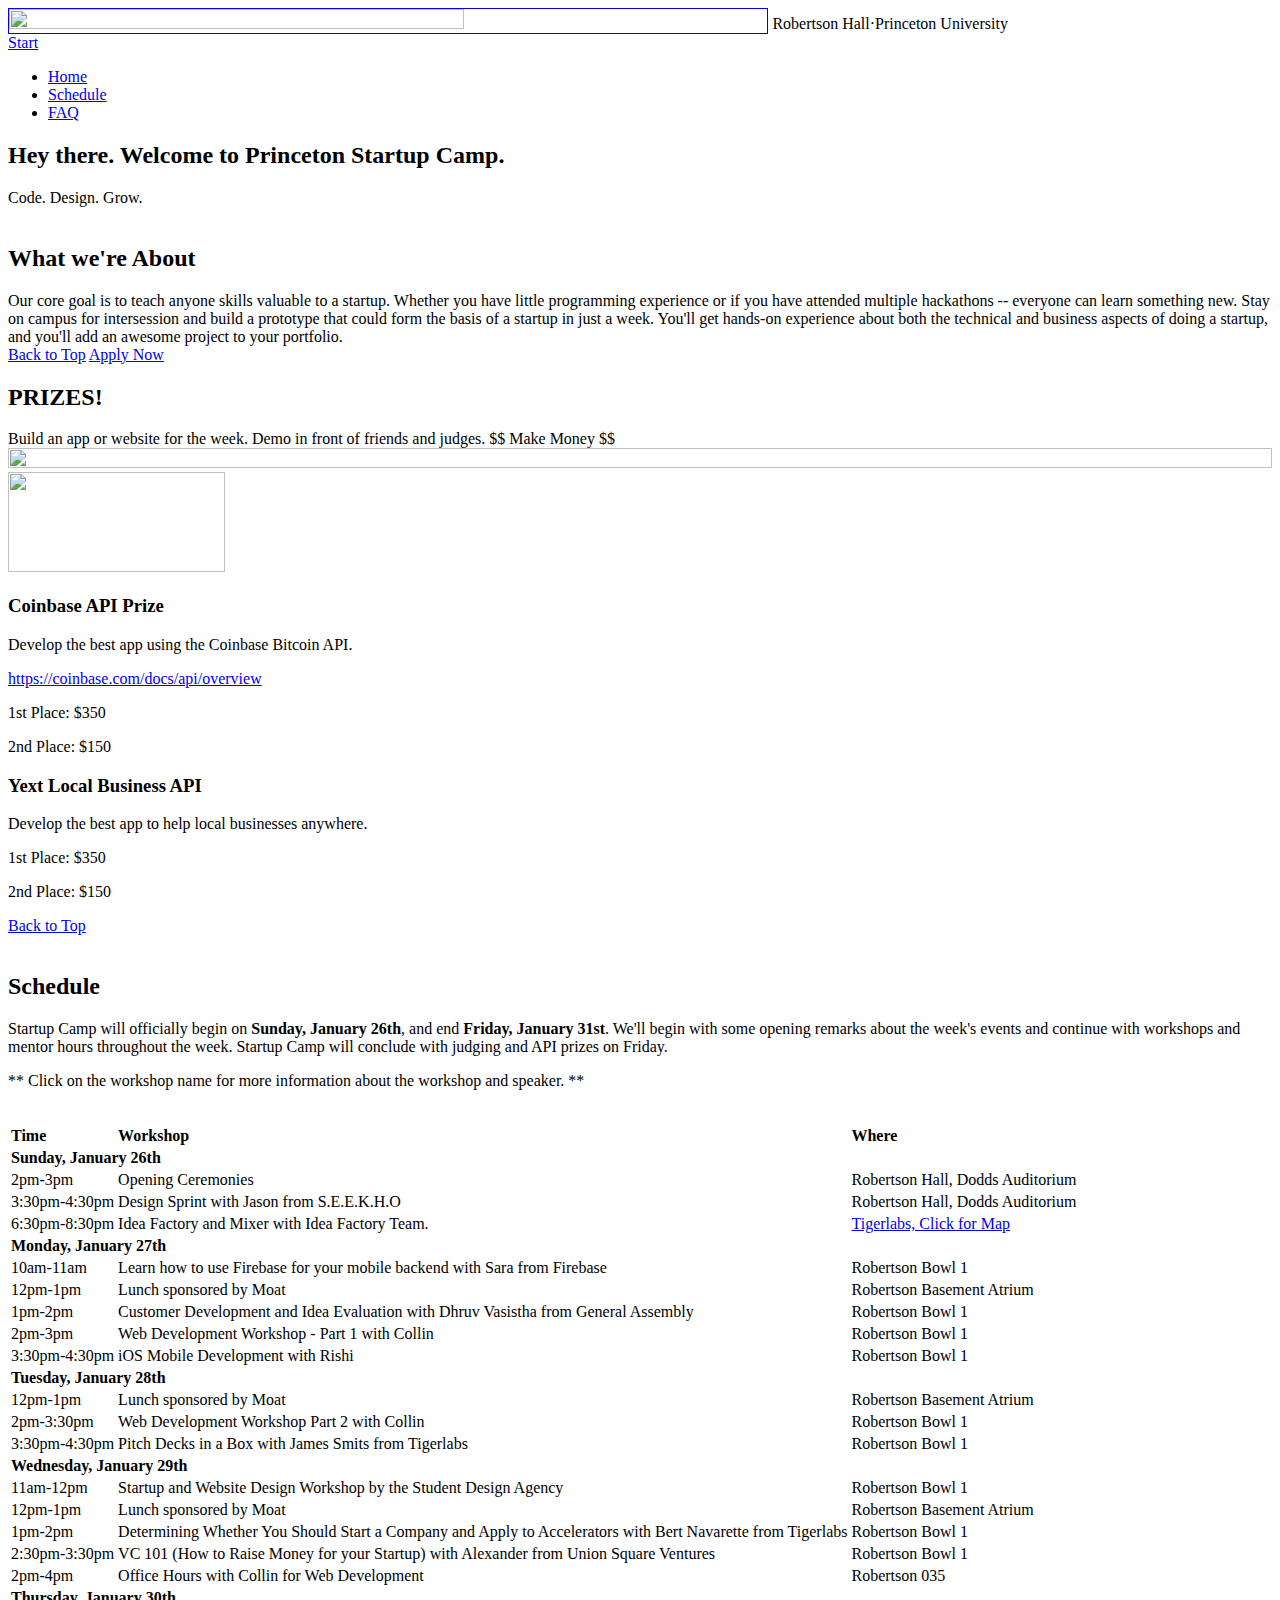
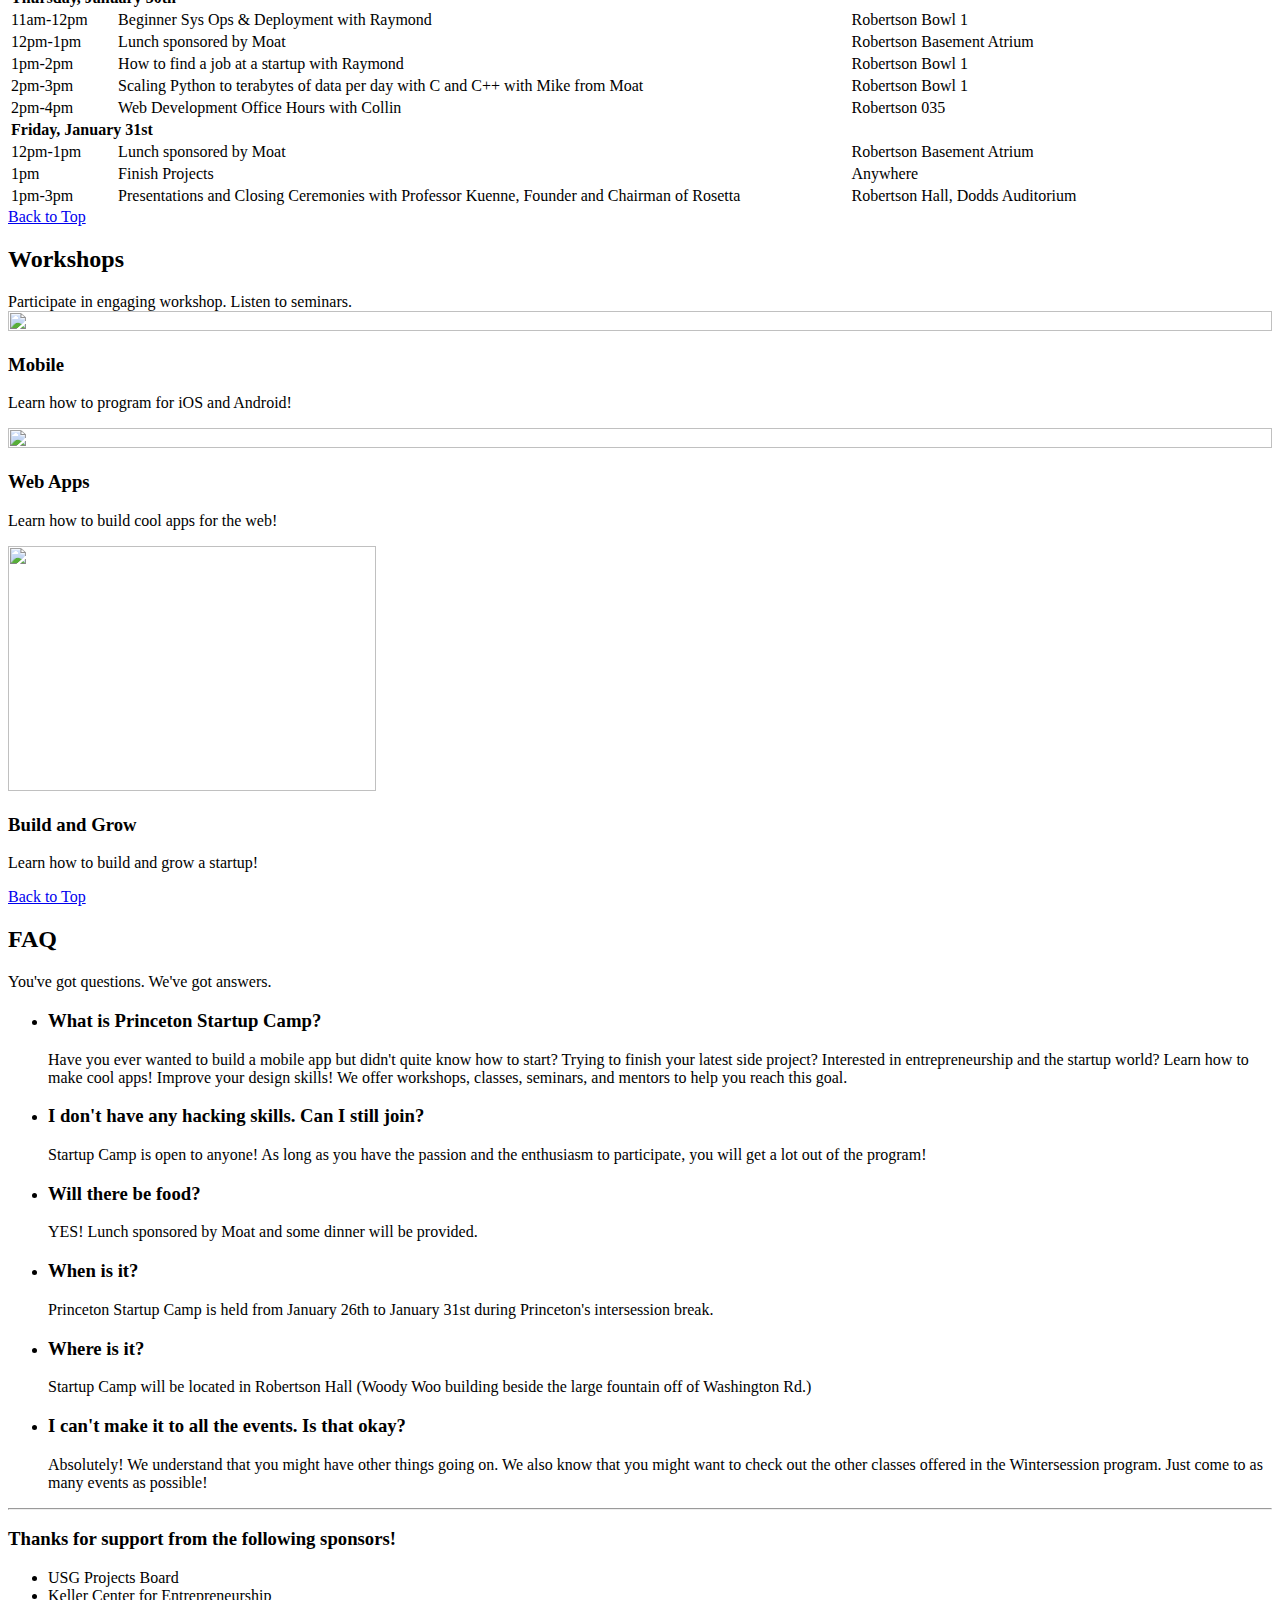
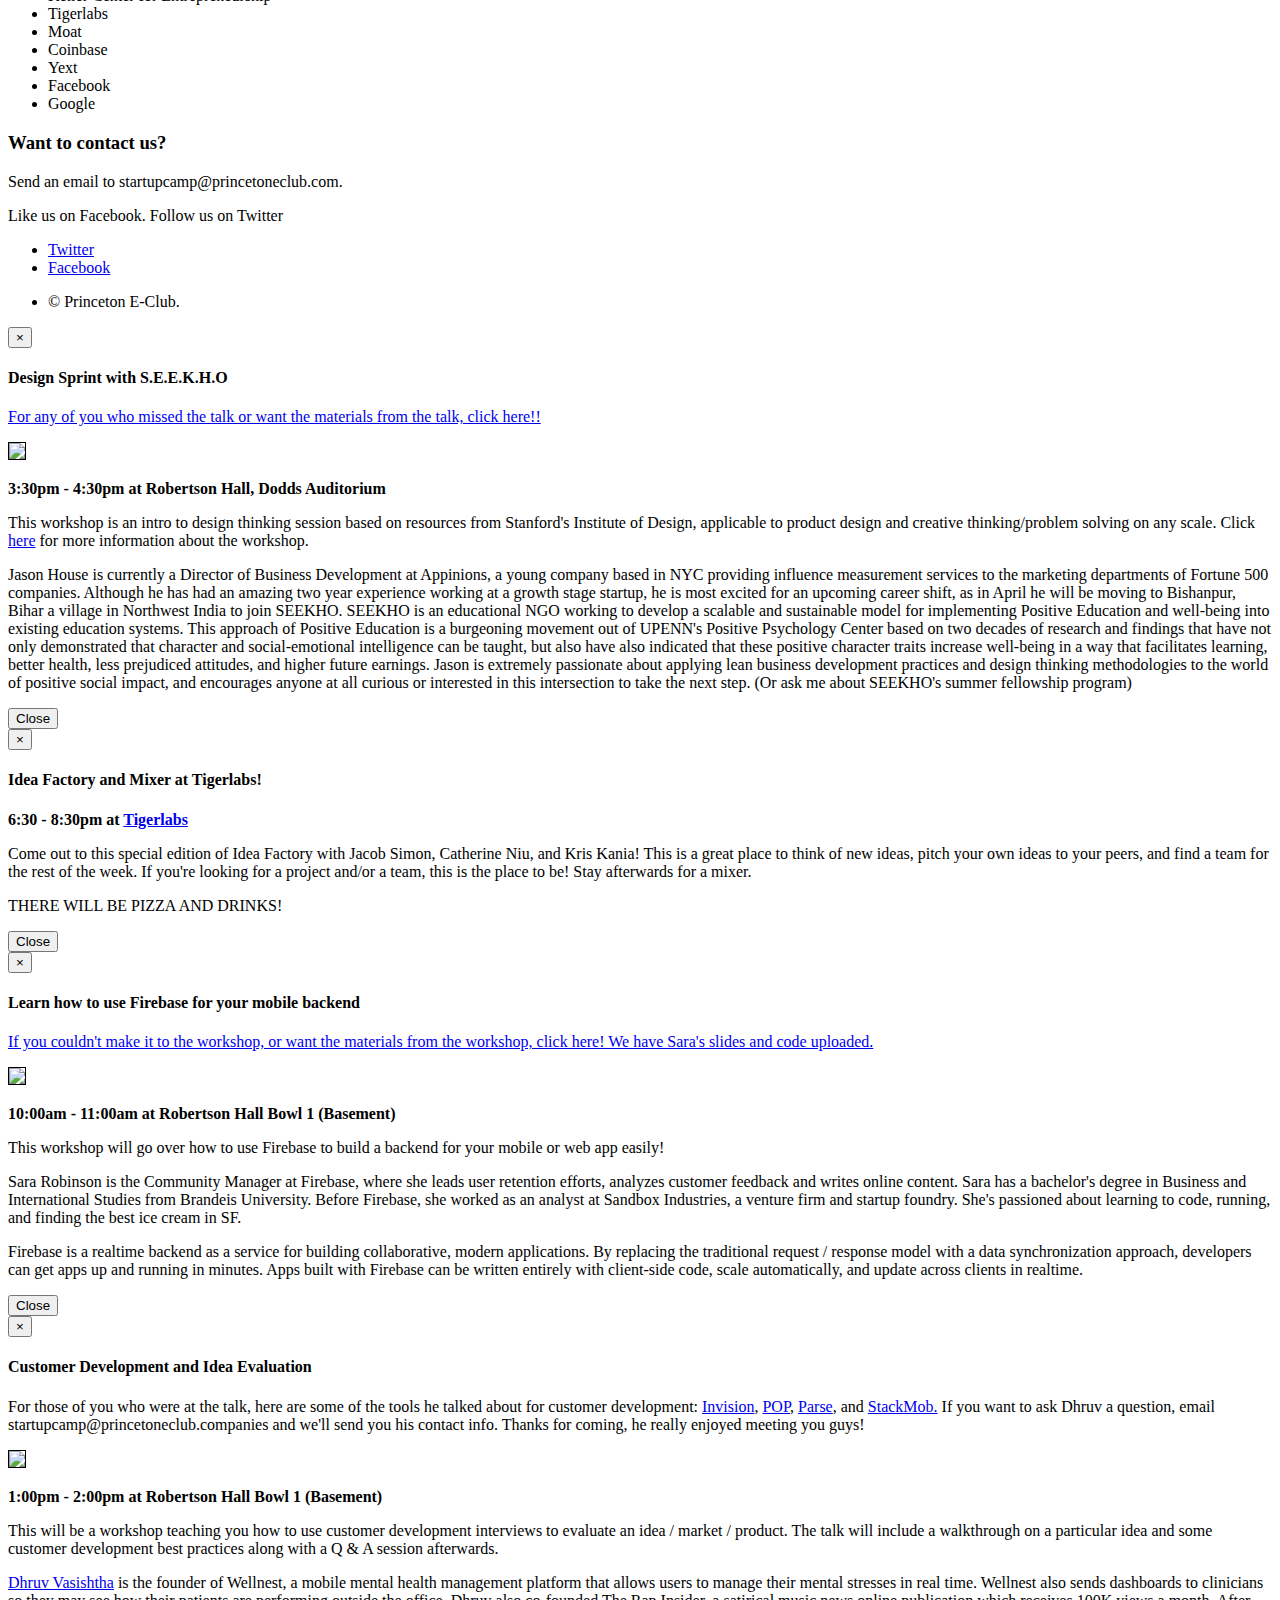
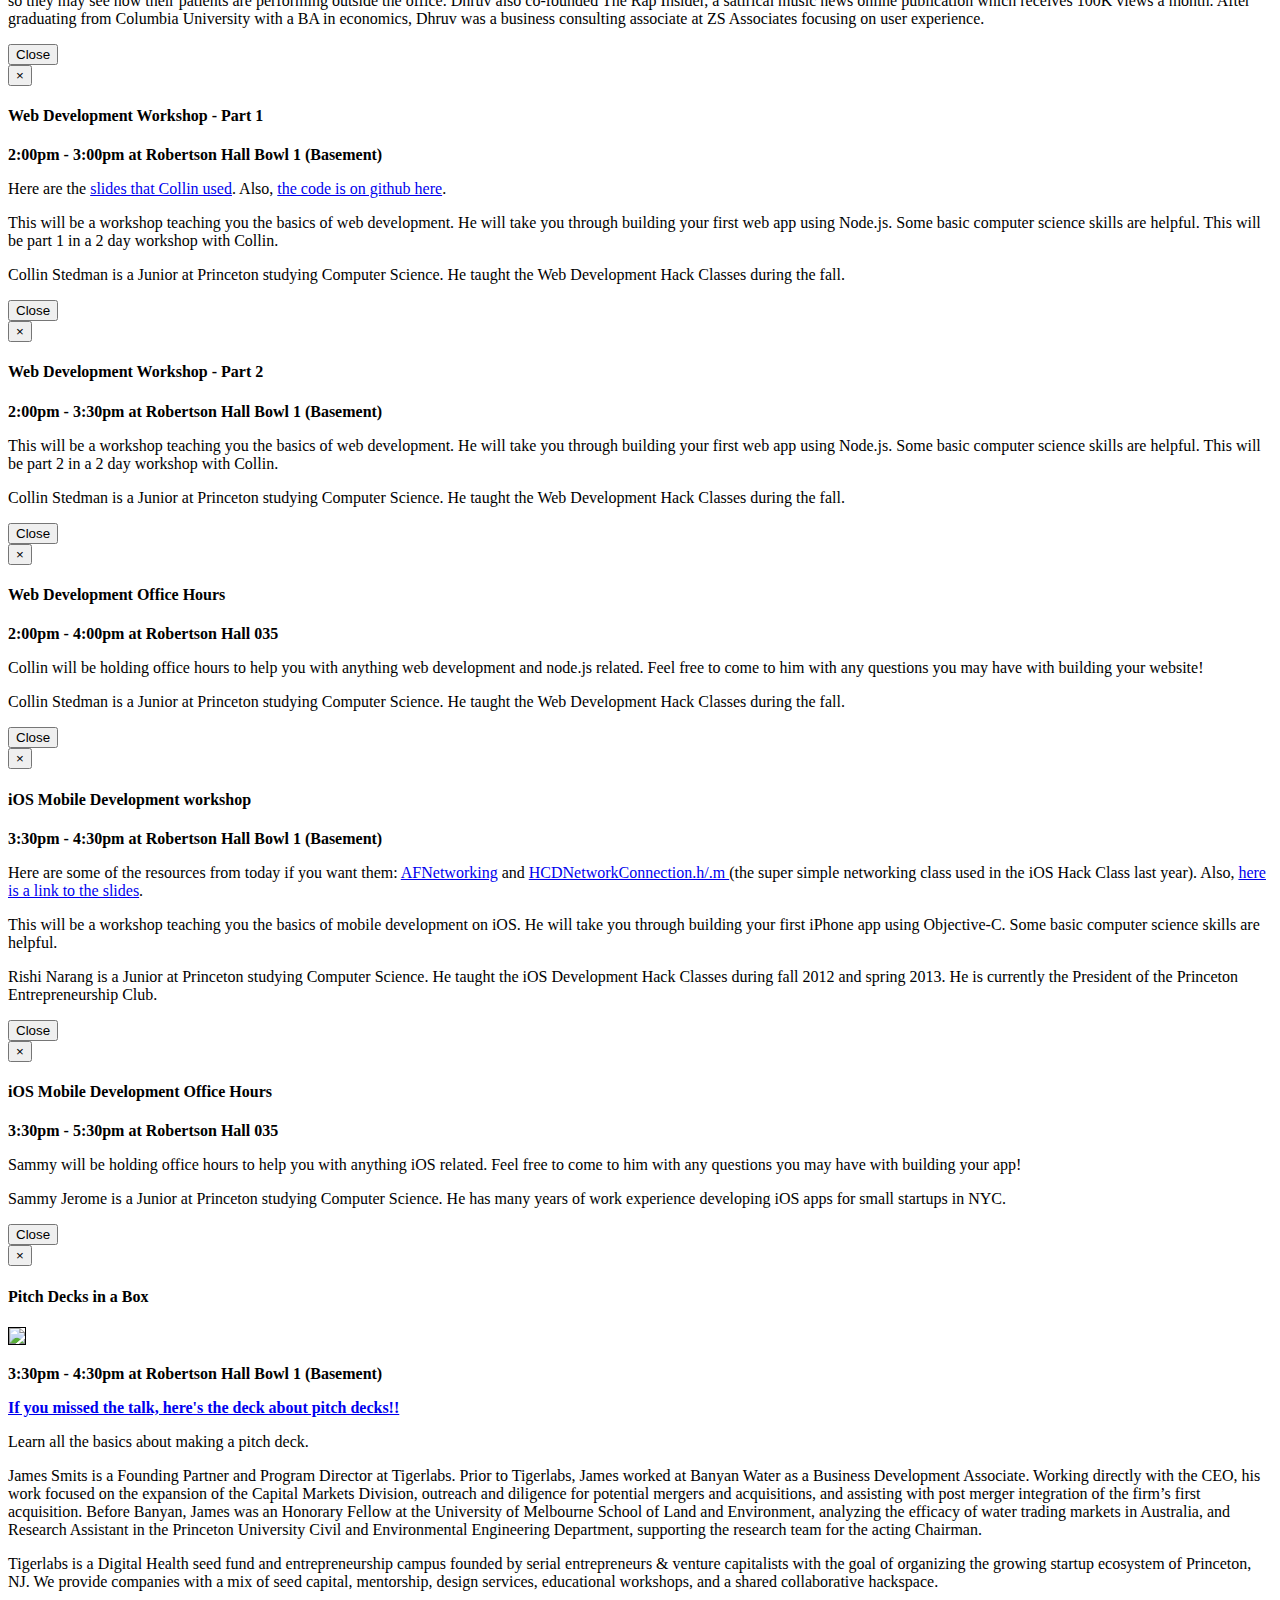
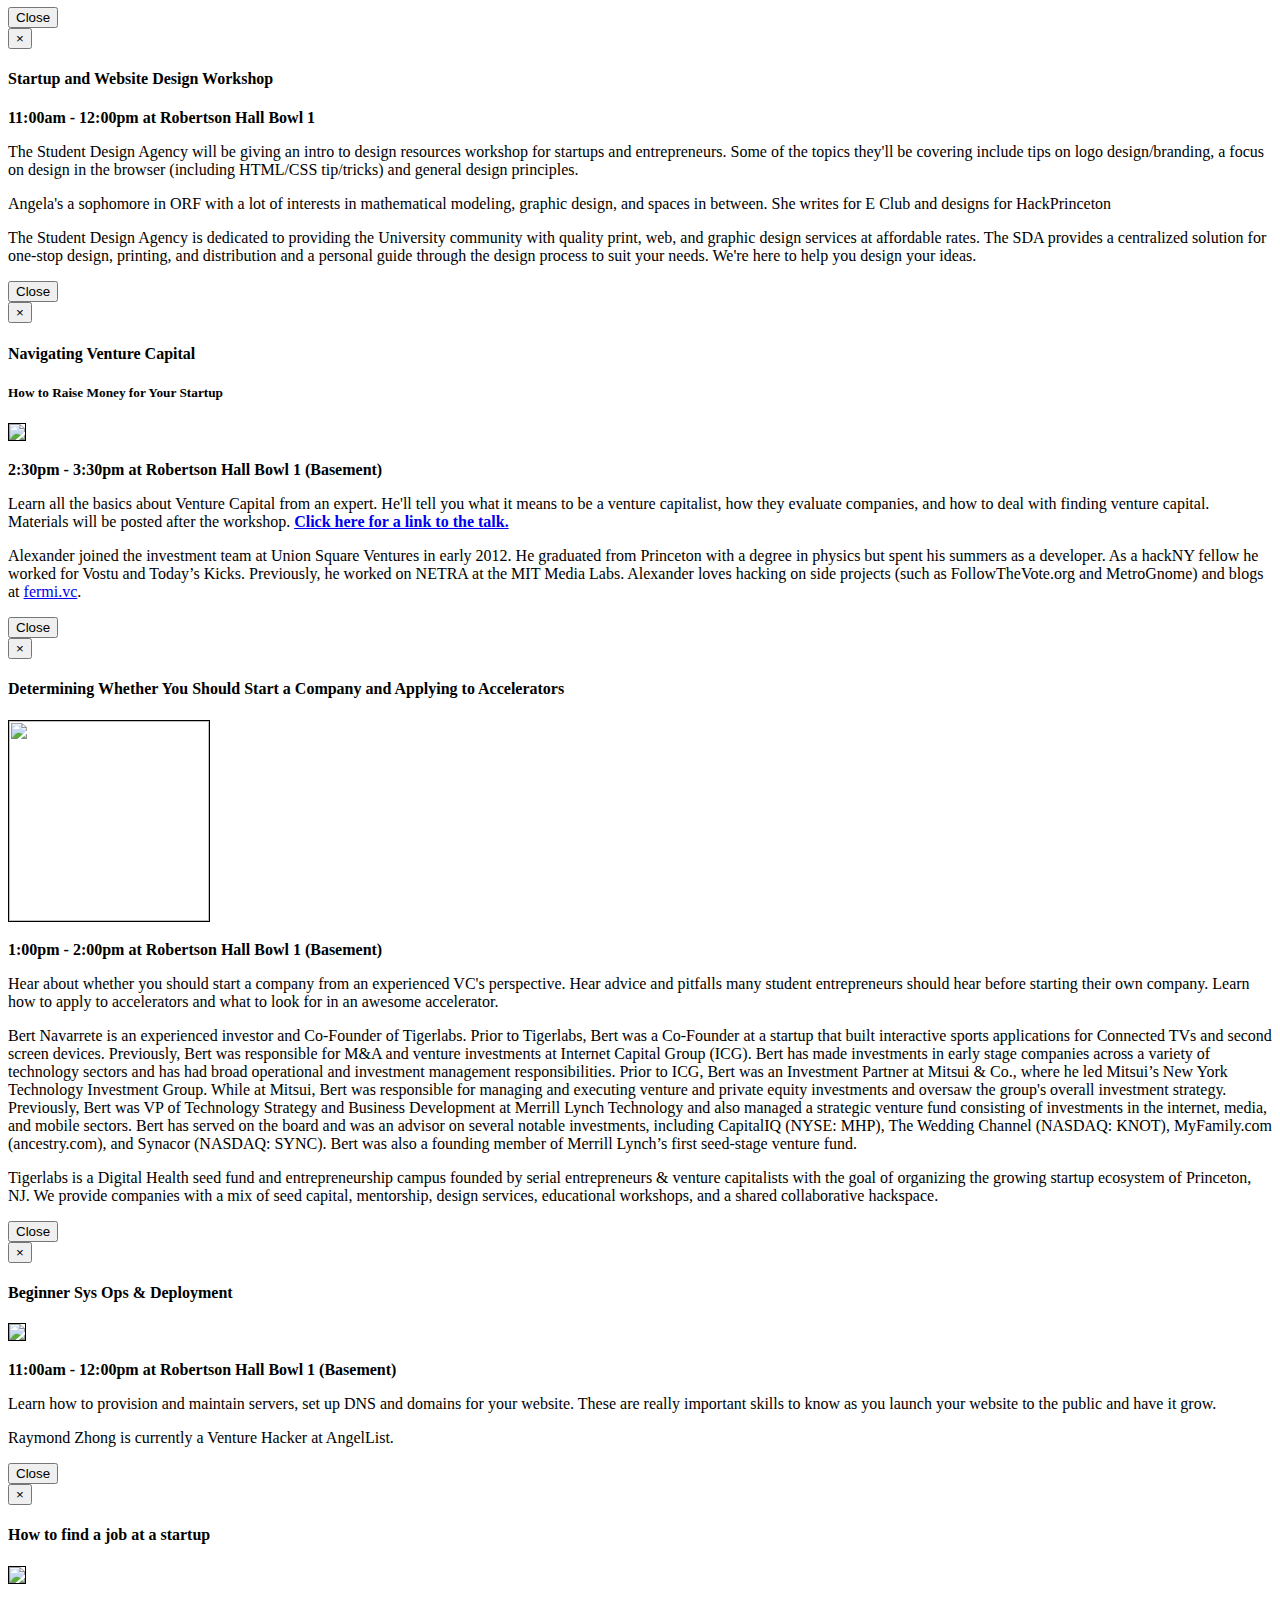
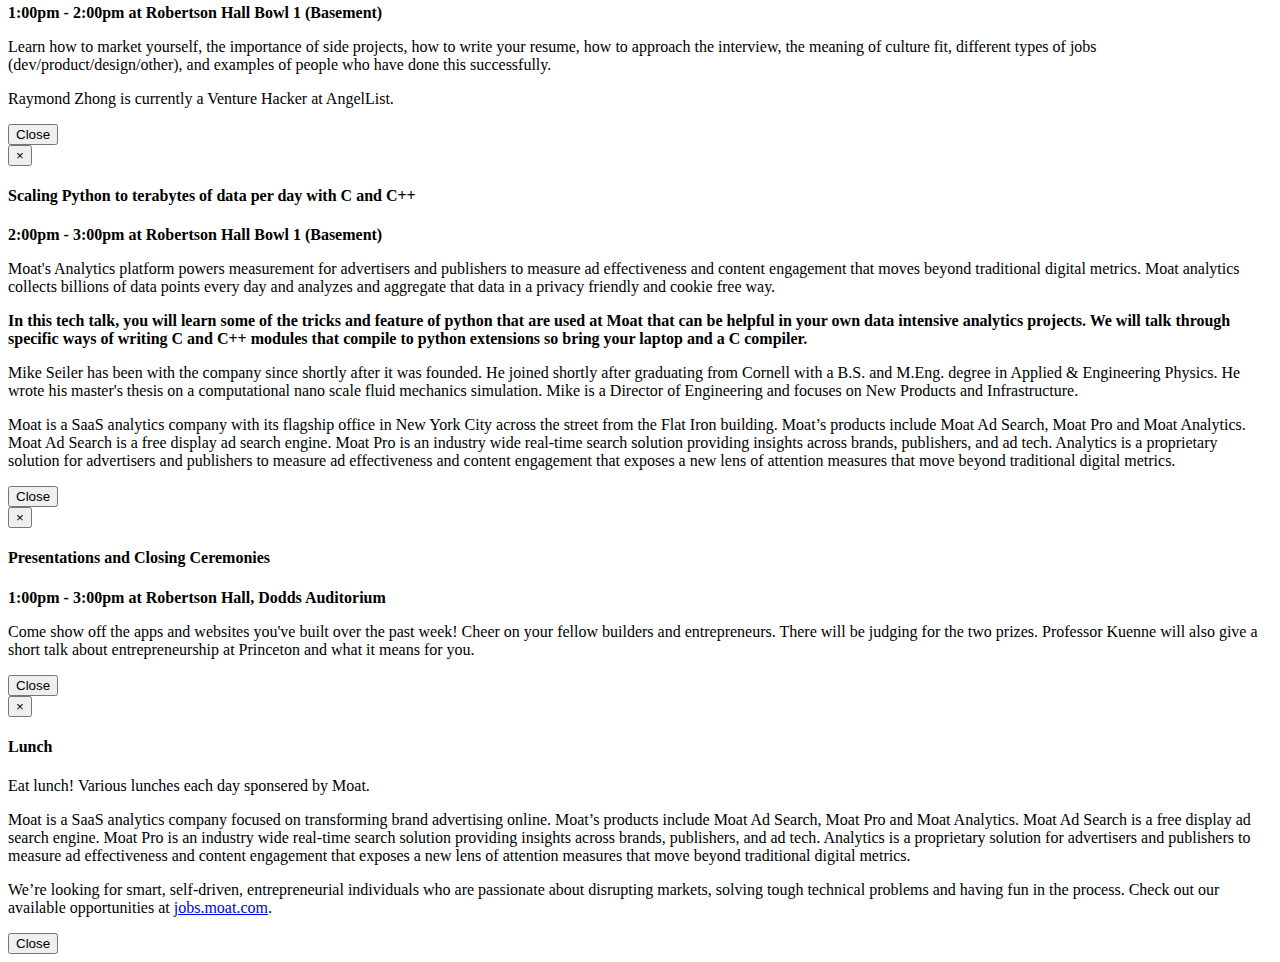
==== commit 97dd0c24: "Alex talk online" ====
--- a/public/index.html
+++ b/public/index.html
@@ -811,7 +811,7 @@
           <p></p>
           <p> <b> 2:30pm - 3:30pm at Robertson Hall Bowl 1 (Basement) </a></b></p>
           <p>
-            Learn all the basics about Venture Capital from an expert. He'll tell you what it means to be a venture capitalist, how they evaluate companies, and how to deal with finding venture capital. Materials will be posted after the workshop. <!-- Click <a href="http://fermi.vc/post/48466156939/navigating-venture-capital">here</a> for a link to the talk. --> 
+            Learn all the basics about Venture Capital from an expert. He'll tell you what it means to be a venture capitalist, how they evaluate companies, and how to deal with finding venture capital. Materials will be posted after the workshop. <b><a href="http://fermi.vc/post/48466156939/navigating-venture-capital">Click here for a link to the talk. </a></b> 
           </p>
           <p>
             Alexander joined the investment team at Union Square Ventures in early 2012. He graduated from Princeton with a degree in physics but spent his summers as a developer. As a hackNY fellow he worked for Vostu and Today’s Kicks. Previously, he worked on NETRA at the MIT Media Labs. Alexander loves hacking on side projects (such as FollowTheVote.org and MetroGnome) and blogs at <a href="http://fermi.vc">fermi.vc</a>.
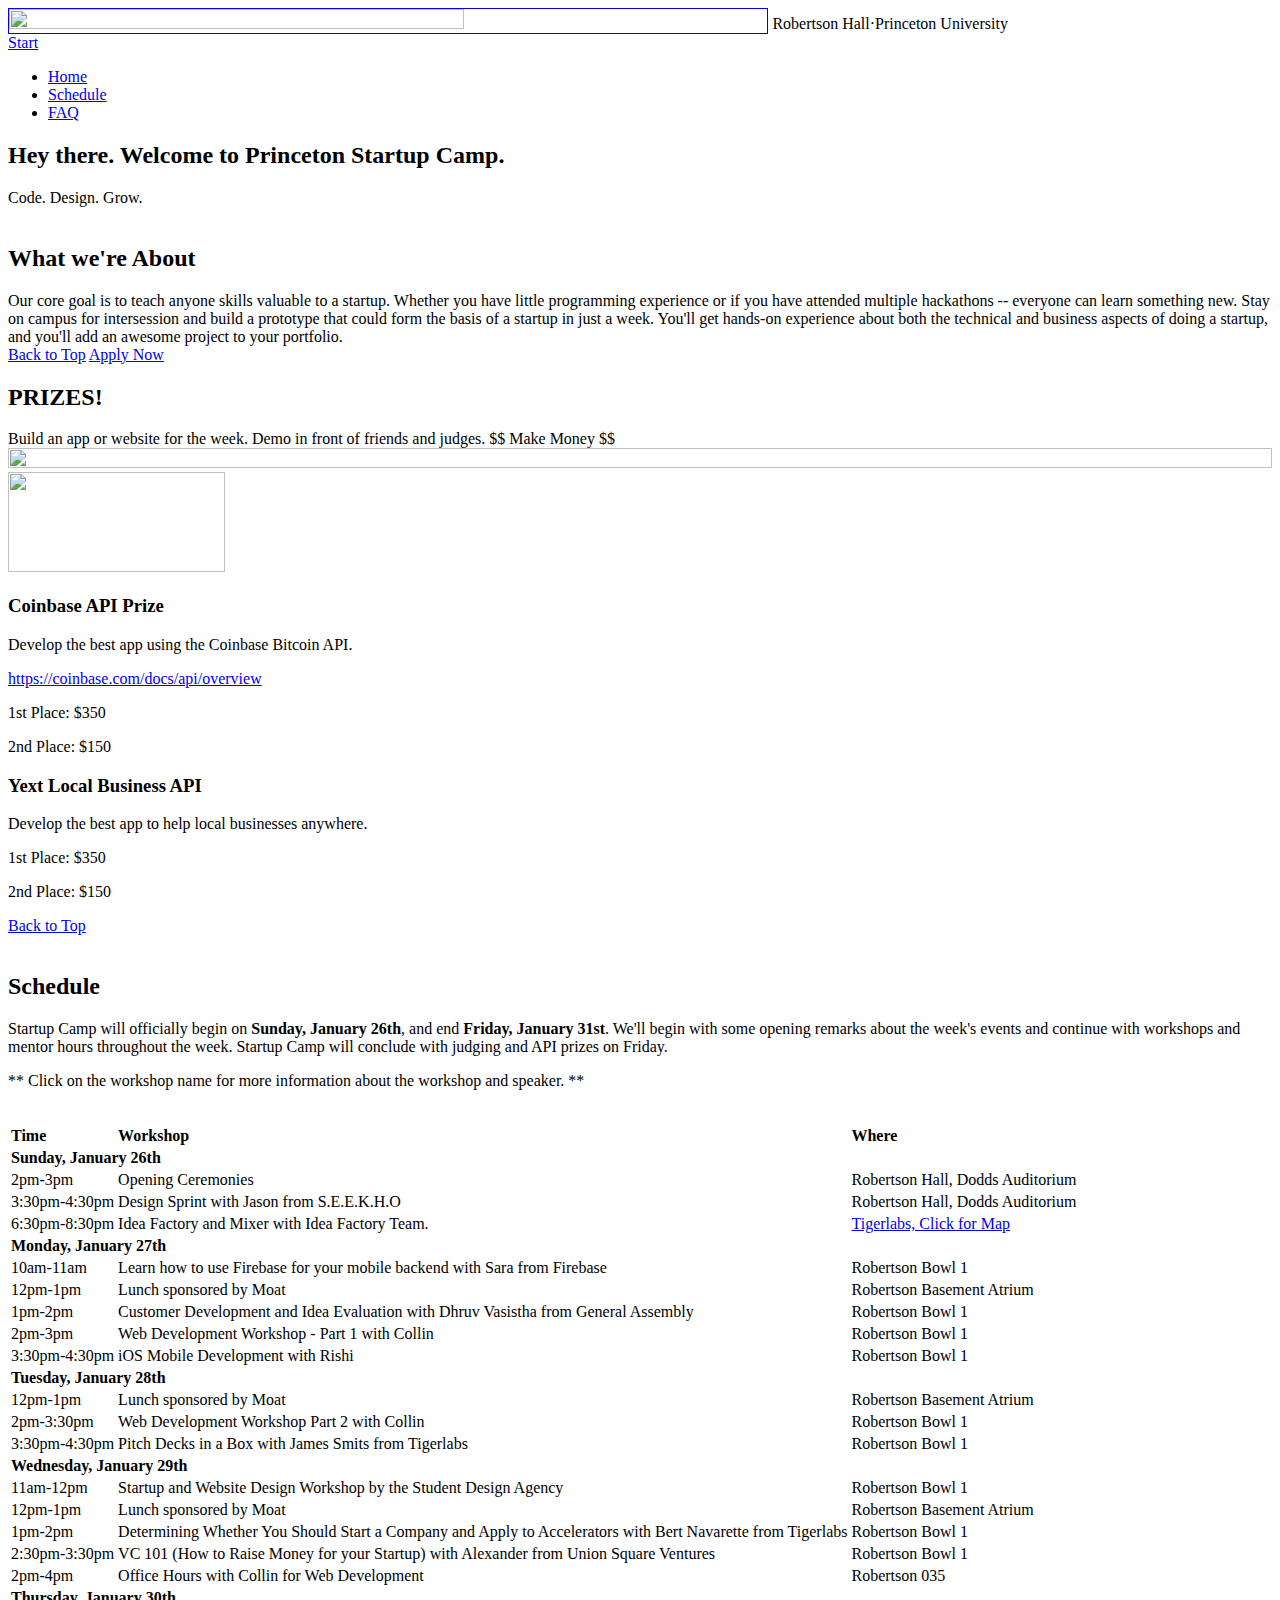
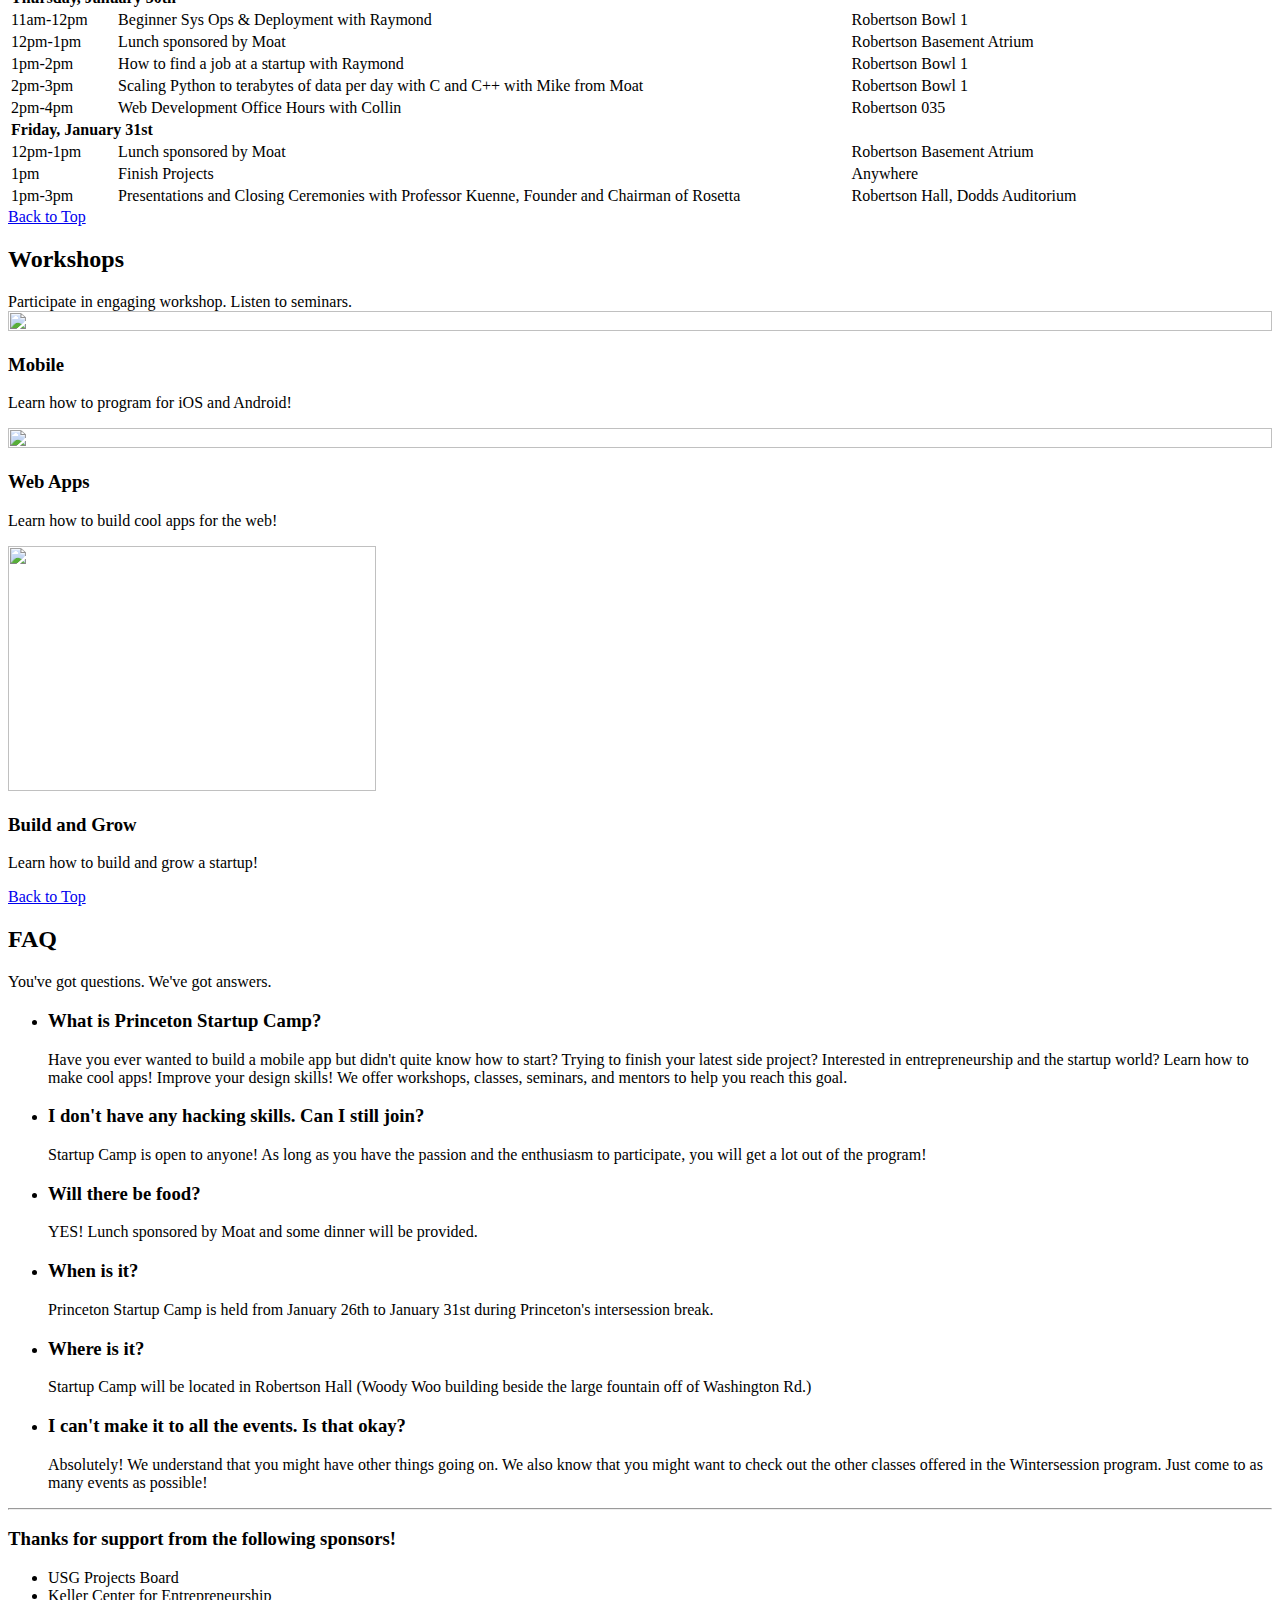
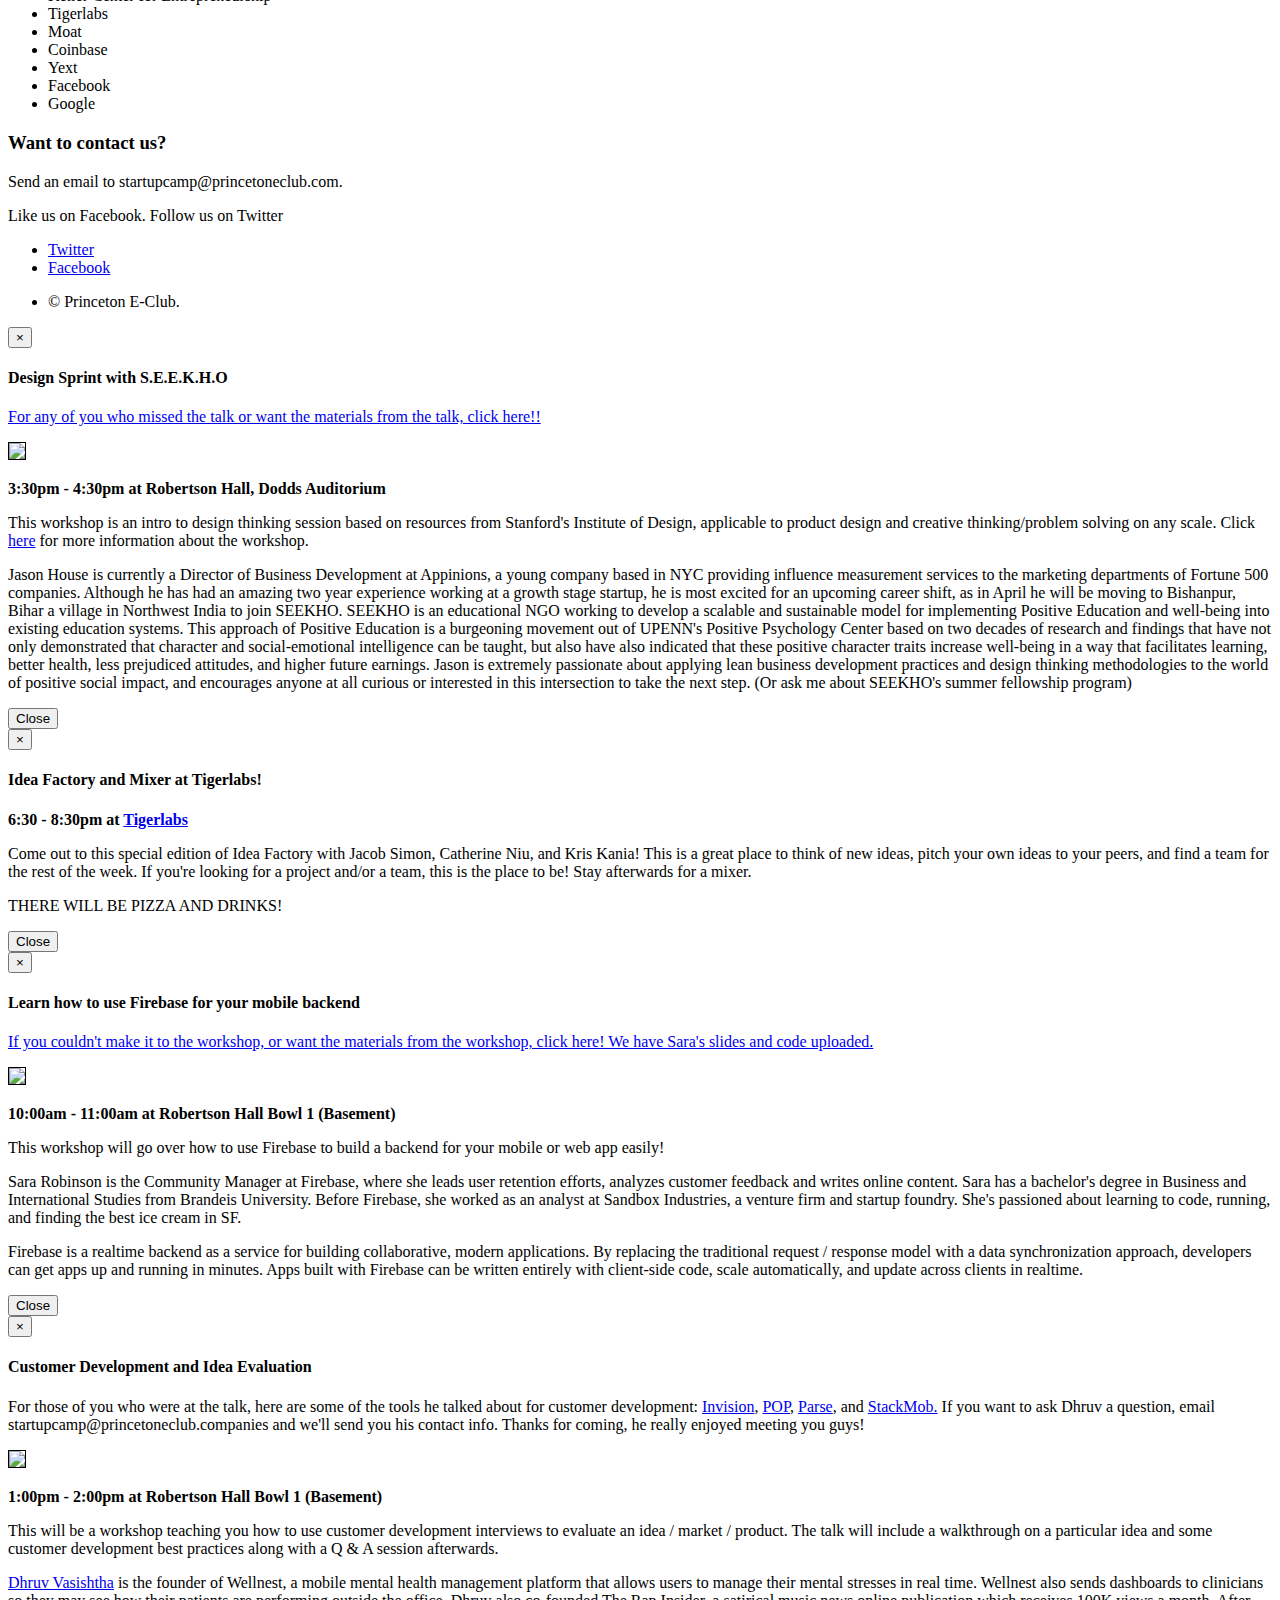
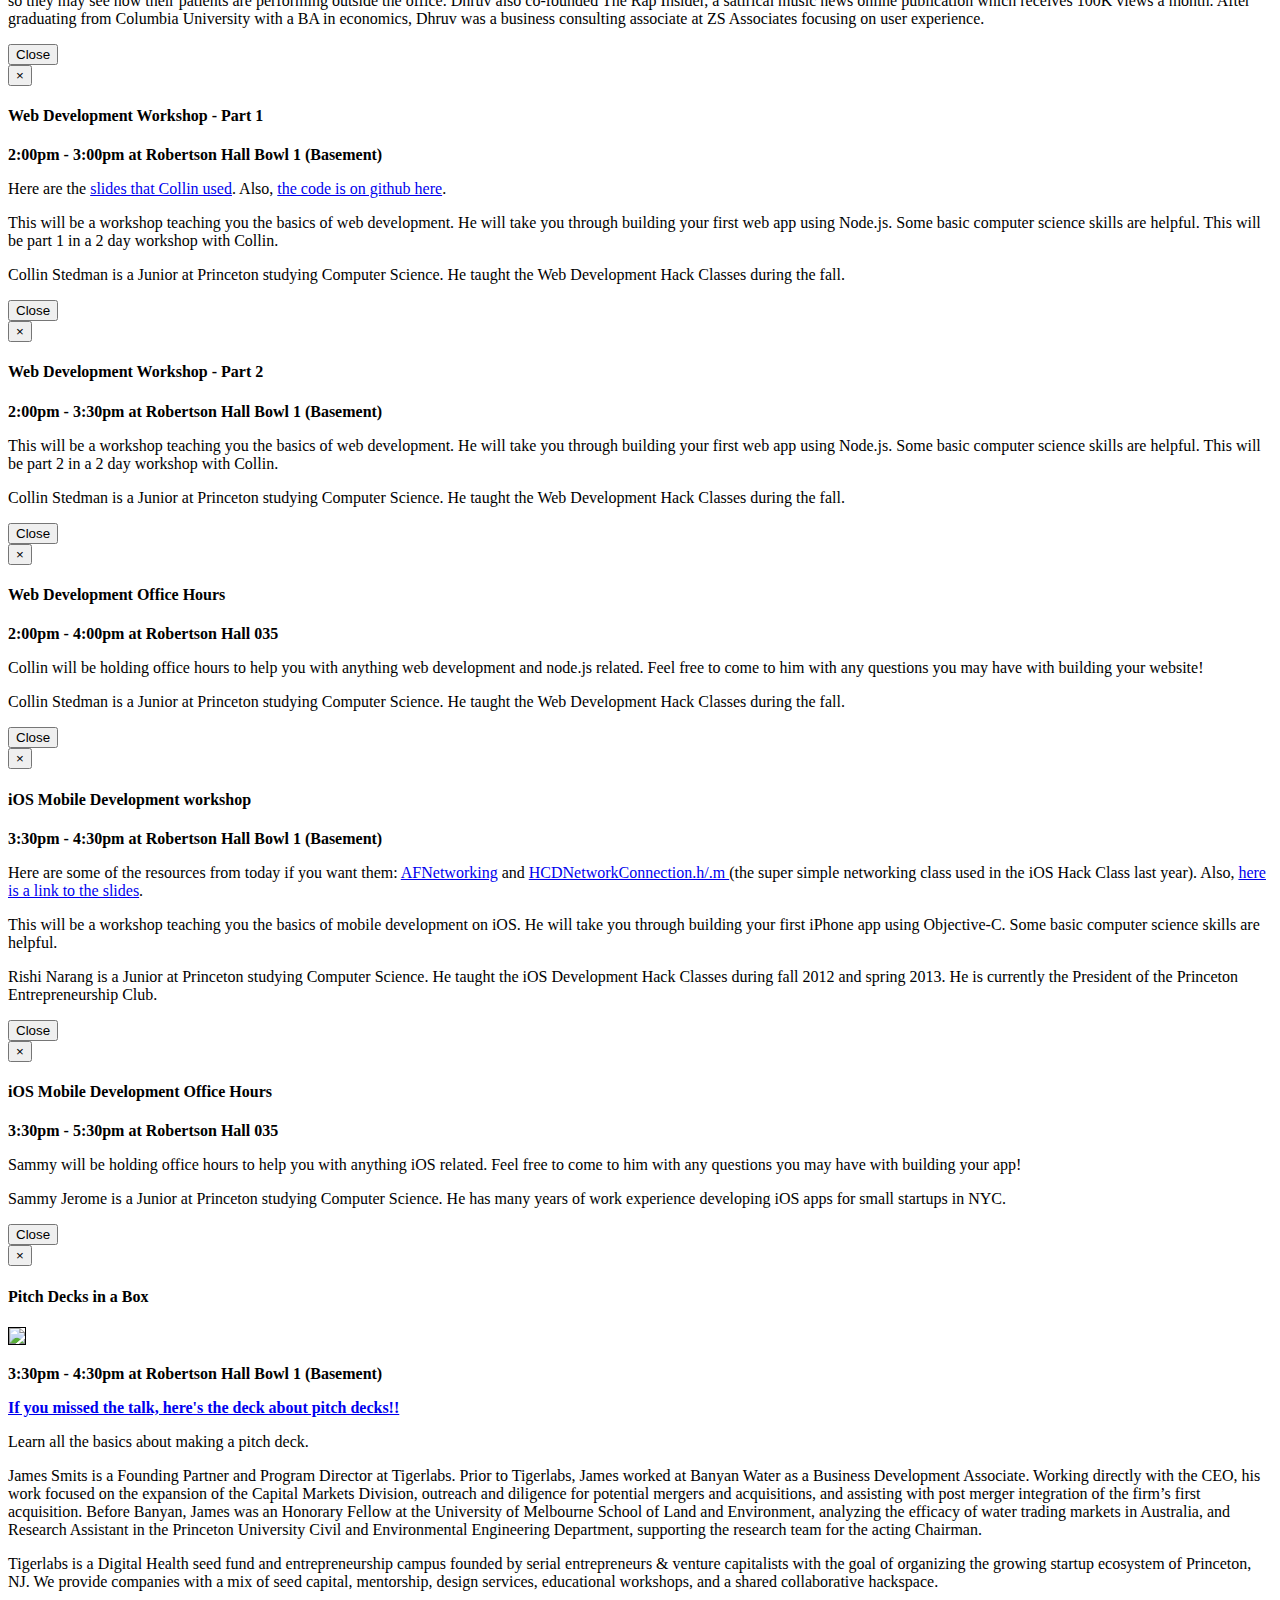
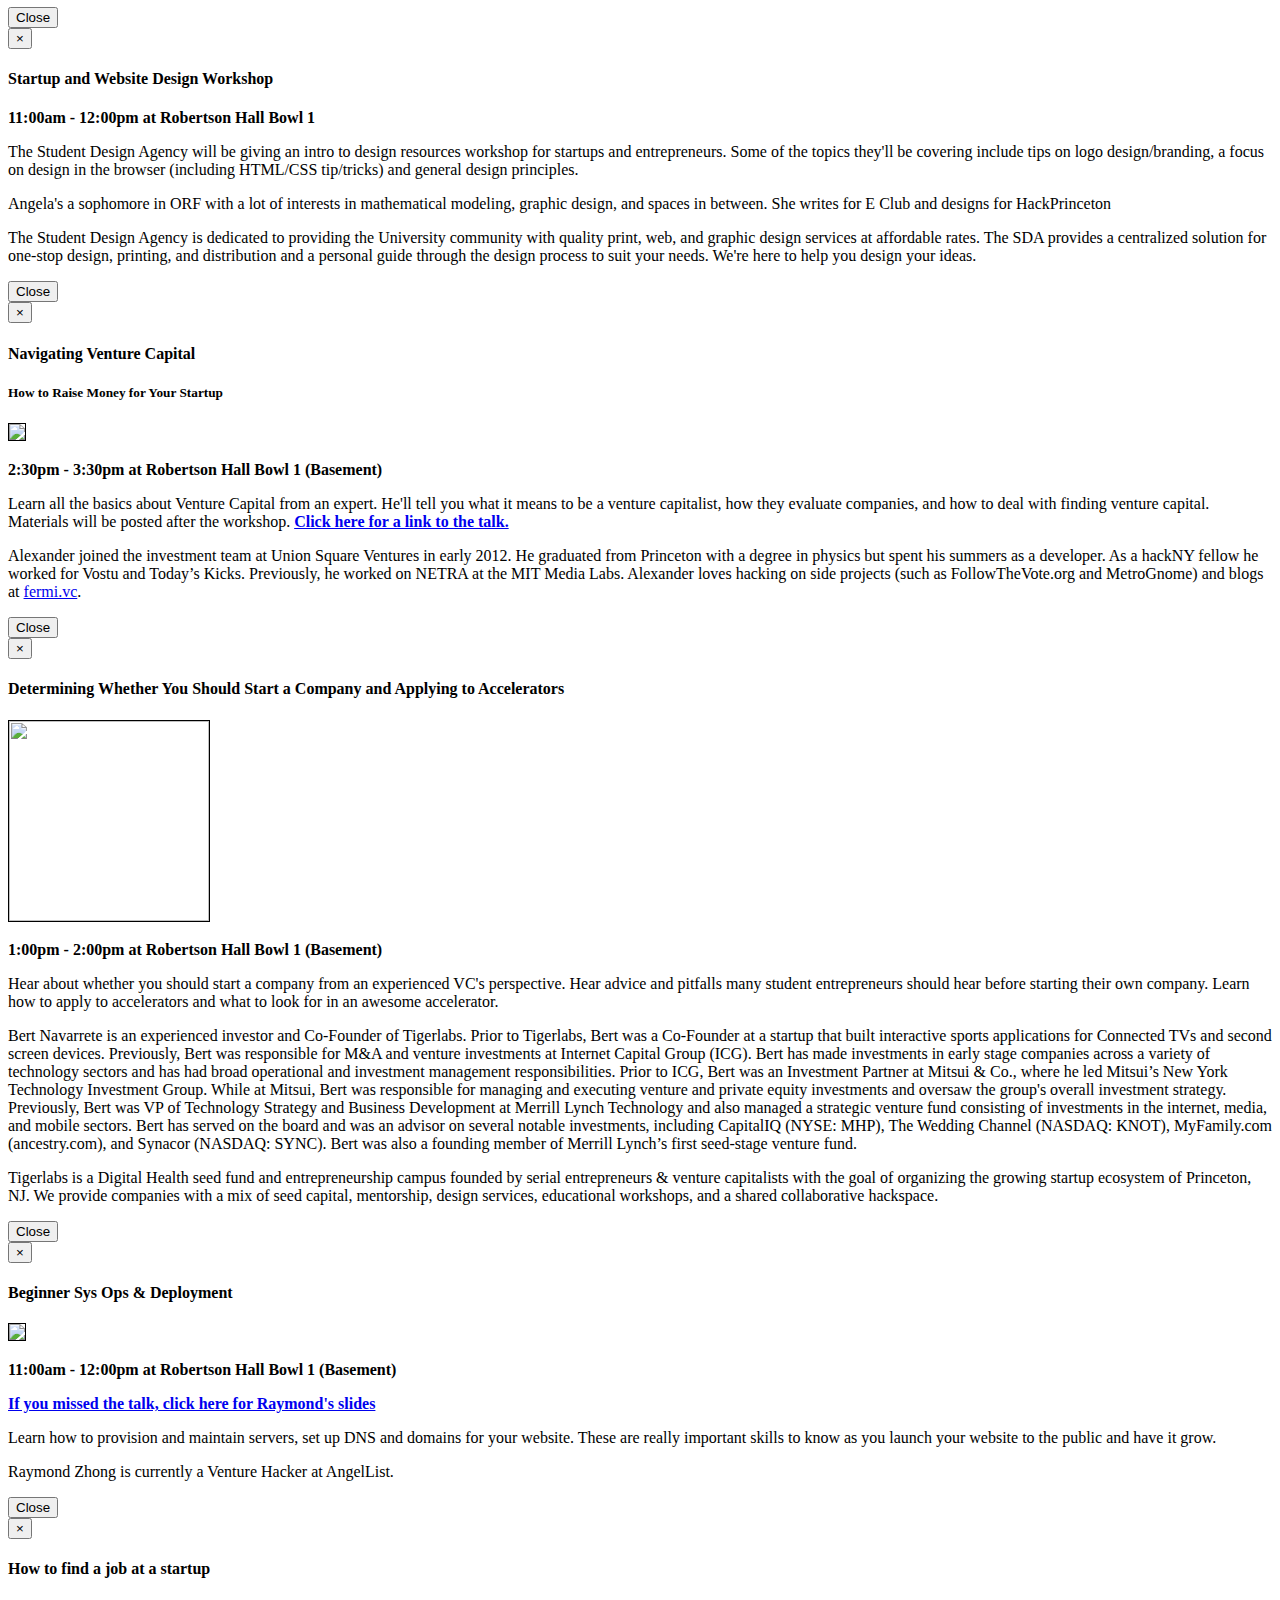
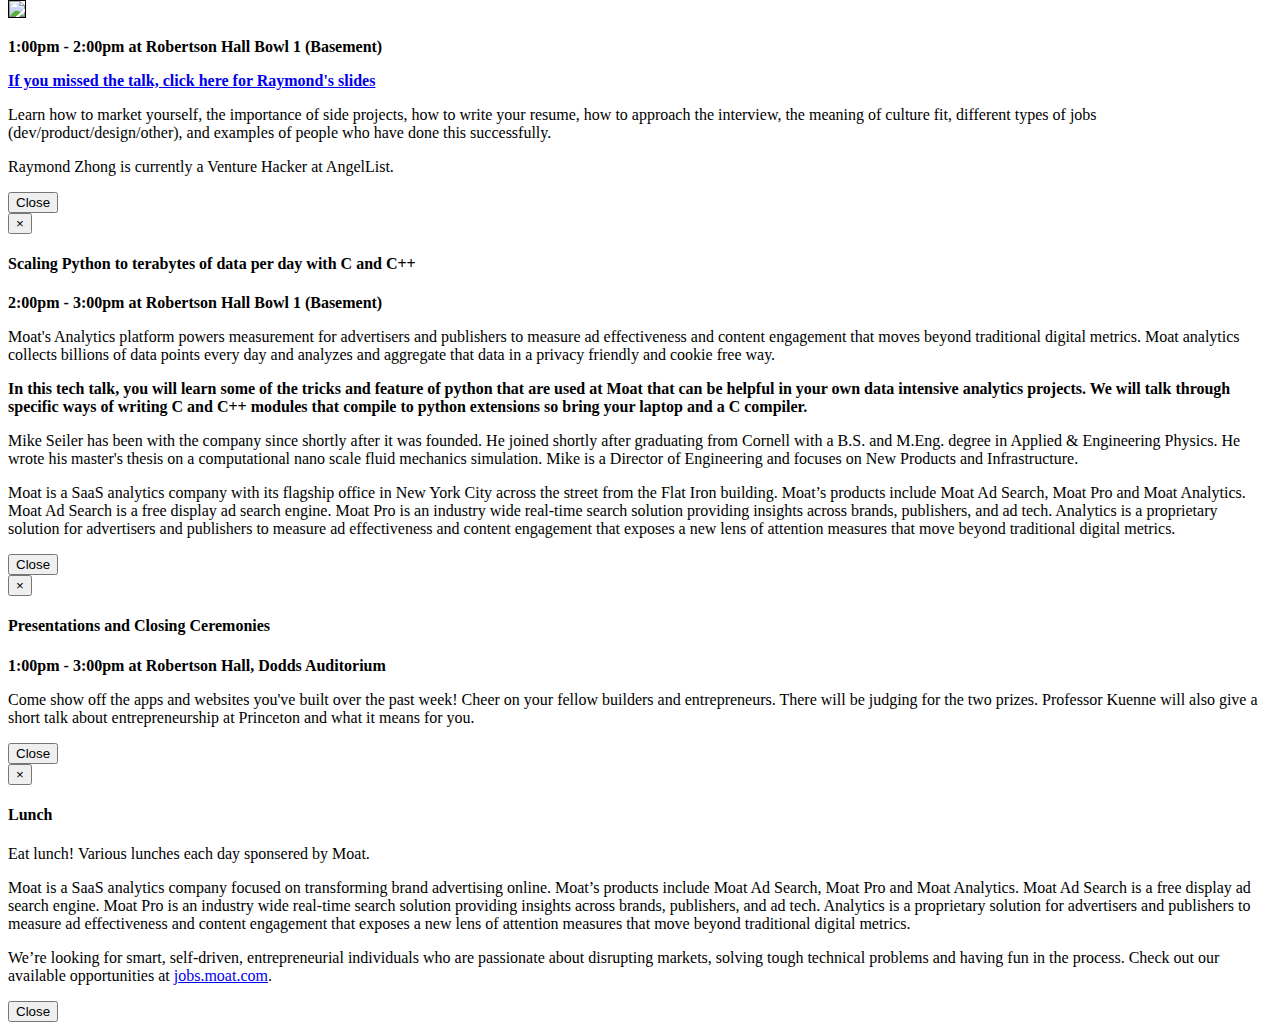
==== commit 37655970: "Add Raymonds slides" ====
--- a/public/index.html
+++ b/public/index.html
@@ -869,7 +869,7 @@
         <div class="modal-body">
           <img border=1px src="images/raymondImage.jpg" />
           <p> <b> 11:00am - 12:00pm at Robertson Hall Bowl 1 (Basement) </a></b></p>
-
+          <p> <b> <a href="https://drive.google.com/file/d/0B-CiSPEI077CbDZhVkZpYVdRVmc/edit?usp=sharing"> If you missed the talk, click here for Raymond's slides </a></b></p>
           <p>
             Learn how to provision and maintain servers, set up DNS and domains for your website. These are really important skills to know as you launch your website to the public and have it grow. 
           </p>
@@ -897,7 +897,7 @@
           <p></p>
 
           <p> <b> 1:00pm - 2:00pm at Robertson Hall Bowl 1 (Basement) </a></b></p>
-
+          <p> <b> <a href="https://drive.google.com/file/d/0B-CiSPEI077CYlNRWWJOaXNmZDg/edit?usp=sharing"> If you missed the talk, click here for Raymond's slides </a></b></p>
           <p>
             Learn how to market yourself, the importance of side projects,  how to write your resume, how to approach the interview, the meaning of culture fit, different types of jobs (dev/product/design/other), and examples of people who have done this successfully.
           </p>
